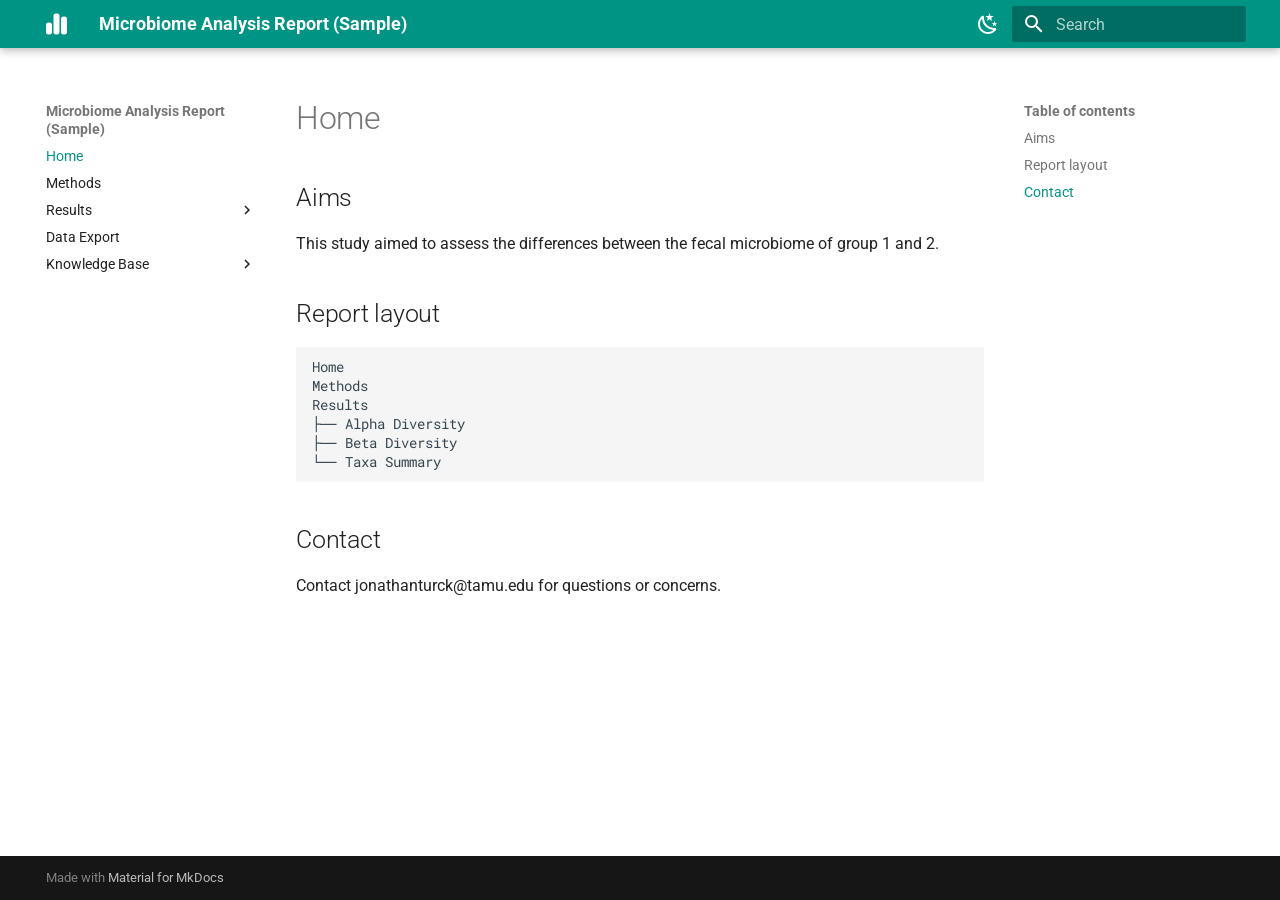
==== site/index.html @ 4f37ed9a "site" ====
<!doctype html>
<html lang="en" class="no-js">
  <head>
    
      <meta charset="utf-8">
      <meta name="viewport" content="width=device-width,initial-scale=1">
      
      
      
        <link rel="canonical" href="https://jonathanturck02.github.io/GI-lab_report/">
      
      
      
        <link rel="next" href="methods/">
      
      
      <link rel="icon" href="assets/images/favicon.png">
      <meta name="generator" content="mkdocs-1.6.1, mkdocs-material-9.5.46">
    
    
      
        <title>Microbiome Analysis Report (Sample)</title>
      
    
    
      <link rel="stylesheet" href="assets/stylesheets/main.6f8fc17f.min.css">
      
        
        <link rel="stylesheet" href="assets/stylesheets/palette.06af60db.min.css">
      
      


    
    
      
    
    
      
        
        
        <link rel="preconnect" href="https://fonts.gstatic.com" crossorigin>
        <link rel="stylesheet" href="https://fonts.googleapis.com/css?family=Roboto:300,300i,400,400i,700,700i%7CRoboto+Mono:400,400i,700,700i&display=fallback">
        <style>:root{--md-text-font:"Roboto";--md-code-font:"Roboto Mono"}</style>
      
    
    
    <script>__md_scope=new URL(".",location),__md_hash=e=>[...e].reduce(((e,_)=>(e<<5)-e+_.charCodeAt(0)),0),__md_get=(e,_=localStorage,t=__md_scope)=>JSON.parse(_.getItem(t.pathname+"."+e)),__md_set=(e,_,t=localStorage,a=__md_scope)=>{try{t.setItem(a.pathname+"."+e,JSON.stringify(_))}catch(e){}}</script>
    
      

    
    
    
  </head>
  
  
    
    
      
    
    
    
    
    <body dir="ltr" data-md-color-scheme="default" data-md-color-primary="teal" data-md-color-accent="amber">
  
    
    <input class="md-toggle" data-md-toggle="drawer" type="checkbox" id="__drawer" autocomplete="off">
    <input class="md-toggle" data-md-toggle="search" type="checkbox" id="__search" autocomplete="off">
    <label class="md-overlay" for="__drawer"></label>
    <div data-md-component="skip">
      
        
        <a href="#aims" class="md-skip">
          Skip to content
        </a>
      
    </div>
    <div data-md-component="announce">
      
    </div>
    
    
      

  

<header class="md-header md-header--shadow" data-md-component="header">
  <nav class="md-header__inner md-grid" aria-label="Header">
    <a href="." title="Microbiome Analysis Report (Sample)" class="md-header__button md-logo" aria-label="Microbiome Analysis Report (Sample)" data-md-component="logo">
      
  
  <svg xmlns="http://www.w3.org/2000/svg" viewBox="0 0 448 512"><!--! Font Awesome Free 6.7.1 by @fontawesome - https://fontawesome.com License - https://fontawesome.com/license/free (Icons: CC BY 4.0, Fonts: SIL OFL 1.1, Code: MIT License) Copyright 2024 Fonticons, Inc.--><path d="M160 80c0-26.5 21.5-48 48-48h32c26.5 0 48 21.5 48 48v352c0 26.5-21.5 48-48 48h-32c-26.5 0-48-21.5-48-48zM0 272c0-26.5 21.5-48 48-48h32c26.5 0 48 21.5 48 48v160c0 26.5-21.5 48-48 48H48c-26.5 0-48-21.5-48-48zM368 96h32c26.5 0 48 21.5 48 48v288c0 26.5-21.5 48-48 48h-32c-26.5 0-48-21.5-48-48V144c0-26.5 21.5-48 48-48"/></svg>

    </a>
    <label class="md-header__button md-icon" for="__drawer">
      
      <svg xmlns="http://www.w3.org/2000/svg" viewBox="0 0 24 24"><path d="M3 6h18v2H3zm0 5h18v2H3zm0 5h18v2H3z"/></svg>
    </label>
    <div class="md-header__title" data-md-component="header-title">
      <div class="md-header__ellipsis">
        <div class="md-header__topic">
          <span class="md-ellipsis">
            Microbiome Analysis Report (Sample)
          </span>
        </div>
        <div class="md-header__topic" data-md-component="header-topic">
          <span class="md-ellipsis">
            
              Home
            
          </span>
        </div>
      </div>
    </div>
    
      
        <form class="md-header__option" data-md-component="palette">
  
    
    
    
    <input class="md-option" data-md-color-media="" data-md-color-scheme="default" data-md-color-primary="teal" data-md-color-accent="amber"  aria-label="Light mode"  type="radio" name="__palette" id="__palette_0">
    
      <label class="md-header__button md-icon" title="Light mode" for="__palette_1" hidden>
        <svg xmlns="http://www.w3.org/2000/svg" viewBox="0 0 24 24"><path d="m17.75 4.09-2.53 1.94.91 3.06-2.63-1.81-2.63 1.81.91-3.06-2.53-1.94L12.44 4l1.06-3 1.06 3zm3.5 6.91-1.64 1.25.59 1.98-1.7-1.17-1.7 1.17.59-1.98L15.75 11l2.06-.05L18.5 9l.69 1.95zm-2.28 4.95c.83-.08 1.72 1.1 1.19 1.85-.32.45-.66.87-1.08 1.27C15.17 23 8.84 23 4.94 19.07c-3.91-3.9-3.91-10.24 0-14.14.4-.4.82-.76 1.27-1.08.75-.53 1.93.36 1.85 1.19-.27 2.86.69 5.83 2.89 8.02a9.96 9.96 0 0 0 8.02 2.89m-1.64 2.02a12.08 12.08 0 0 1-7.8-3.47c-2.17-2.19-3.33-5-3.49-7.82-2.81 3.14-2.7 7.96.31 10.98 3.02 3.01 7.84 3.12 10.98.31"/></svg>
      </label>
    
  
    
    
    
    <input class="md-option" data-md-color-media="" data-md-color-scheme="slate" data-md-color-primary="teal" data-md-color-accent="amber"  aria-label="Dark mode"  type="radio" name="__palette" id="__palette_1">
    
      <label class="md-header__button md-icon" title="Dark mode" for="__palette_0" hidden>
        <svg xmlns="http://www.w3.org/2000/svg" viewBox="0 0 24 24"><path d="M12 7a5 5 0 0 1 5 5 5 5 0 0 1-5 5 5 5 0 0 1-5-5 5 5 0 0 1 5-5m0 2a3 3 0 0 0-3 3 3 3 0 0 0 3 3 3 3 0 0 0 3-3 3 3 0 0 0-3-3m0-7 2.39 3.42C13.65 5.15 12.84 5 12 5s-1.65.15-2.39.42zM3.34 7l4.16-.35A7.2 7.2 0 0 0 5.94 8.5c-.44.74-.69 1.5-.83 2.29zm.02 10 1.76-3.77a7.131 7.131 0 0 0 2.38 4.14zM20.65 7l-1.77 3.79a7.02 7.02 0 0 0-2.38-4.15zm-.01 10-4.14.36c.59-.51 1.12-1.14 1.54-1.86.42-.73.69-1.5.83-2.29zM12 22l-2.41-3.44c.74.27 1.55.44 2.41.44.82 0 1.63-.17 2.37-.44z"/></svg>
      </label>
    
  
</form>
      
    
    
      <script>var palette=__md_get("__palette");if(palette&&palette.color){if("(prefers-color-scheme)"===palette.color.media){var media=matchMedia("(prefers-color-scheme: light)"),input=document.querySelector(media.matches?"[data-md-color-media='(prefers-color-scheme: light)']":"[data-md-color-media='(prefers-color-scheme: dark)']");palette.color.media=input.getAttribute("data-md-color-media"),palette.color.scheme=input.getAttribute("data-md-color-scheme"),palette.color.primary=input.getAttribute("data-md-color-primary"),palette.color.accent=input.getAttribute("data-md-color-accent")}for(var[key,value]of Object.entries(palette.color))document.body.setAttribute("data-md-color-"+key,value)}</script>
    
    
    
      <label class="md-header__button md-icon" for="__search">
        
        <svg xmlns="http://www.w3.org/2000/svg" viewBox="0 0 24 24"><path d="M9.5 3A6.5 6.5 0 0 1 16 9.5c0 1.61-.59 3.09-1.56 4.23l.27.27h.79l5 5-1.5 1.5-5-5v-.79l-.27-.27A6.52 6.52 0 0 1 9.5 16 6.5 6.5 0 0 1 3 9.5 6.5 6.5 0 0 1 9.5 3m0 2C7 5 5 7 5 9.5S7 14 9.5 14 14 12 14 9.5 12 5 9.5 5"/></svg>
      </label>
      <div class="md-search" data-md-component="search" role="dialog">
  <label class="md-search__overlay" for="__search"></label>
  <div class="md-search__inner" role="search">
    <form class="md-search__form" name="search">
      <input type="text" class="md-search__input" name="query" aria-label="Search" placeholder="Search" autocapitalize="off" autocorrect="off" autocomplete="off" spellcheck="false" data-md-component="search-query" required>
      <label class="md-search__icon md-icon" for="__search">
        
        <svg xmlns="http://www.w3.org/2000/svg" viewBox="0 0 24 24"><path d="M9.5 3A6.5 6.5 0 0 1 16 9.5c0 1.61-.59 3.09-1.56 4.23l.27.27h.79l5 5-1.5 1.5-5-5v-.79l-.27-.27A6.52 6.52 0 0 1 9.5 16 6.5 6.5 0 0 1 3 9.5 6.5 6.5 0 0 1 9.5 3m0 2C7 5 5 7 5 9.5S7 14 9.5 14 14 12 14 9.5 12 5 9.5 5"/></svg>
        
        <svg xmlns="http://www.w3.org/2000/svg" viewBox="0 0 24 24"><path d="M20 11v2H8l5.5 5.5-1.42 1.42L4.16 12l7.92-7.92L13.5 5.5 8 11z"/></svg>
      </label>
      <nav class="md-search__options" aria-label="Search">
        
        <button type="reset" class="md-search__icon md-icon" title="Clear" aria-label="Clear" tabindex="-1">
          
          <svg xmlns="http://www.w3.org/2000/svg" viewBox="0 0 24 24"><path d="M19 6.41 17.59 5 12 10.59 6.41 5 5 6.41 10.59 12 5 17.59 6.41 19 12 13.41 17.59 19 19 17.59 13.41 12z"/></svg>
        </button>
      </nav>
      
    </form>
    <div class="md-search__output">
      <div class="md-search__scrollwrap" tabindex="0" data-md-scrollfix>
        <div class="md-search-result" data-md-component="search-result">
          <div class="md-search-result__meta">
            Initializing search
          </div>
          <ol class="md-search-result__list" role="presentation"></ol>
        </div>
      </div>
    </div>
  </div>
</div>
    
    
  </nav>
  
</header>
    
    <div class="md-container" data-md-component="container">
      
      
        
          
        
      
      <main class="md-main" data-md-component="main">
        <div class="md-main__inner md-grid">
          
            
              
              <div class="md-sidebar md-sidebar--primary" data-md-component="sidebar" data-md-type="navigation" >
                <div class="md-sidebar__scrollwrap">
                  <div class="md-sidebar__inner">
                    



<nav class="md-nav md-nav--primary" aria-label="Navigation" data-md-level="0">
  <label class="md-nav__title" for="__drawer">
    <a href="." title="Microbiome Analysis Report (Sample)" class="md-nav__button md-logo" aria-label="Microbiome Analysis Report (Sample)" data-md-component="logo">
      
  
  <svg xmlns="http://www.w3.org/2000/svg" viewBox="0 0 448 512"><!--! Font Awesome Free 6.7.1 by @fontawesome - https://fontawesome.com License - https://fontawesome.com/license/free (Icons: CC BY 4.0, Fonts: SIL OFL 1.1, Code: MIT License) Copyright 2024 Fonticons, Inc.--><path d="M160 80c0-26.5 21.5-48 48-48h32c26.5 0 48 21.5 48 48v352c0 26.5-21.5 48-48 48h-32c-26.5 0-48-21.5-48-48zM0 272c0-26.5 21.5-48 48-48h32c26.5 0 48 21.5 48 48v160c0 26.5-21.5 48-48 48H48c-26.5 0-48-21.5-48-48zM368 96h32c26.5 0 48 21.5 48 48v288c0 26.5-21.5 48-48 48h-32c-26.5 0-48-21.5-48-48V144c0-26.5 21.5-48 48-48"/></svg>

    </a>
    Microbiome Analysis Report (Sample)
  </label>
  
  <ul class="md-nav__list" data-md-scrollfix>
    
      
      
  
  
    
  
  
  
    <li class="md-nav__item md-nav__item--active">
      
      <input class="md-nav__toggle md-toggle" type="checkbox" id="__toc">
      
      
      
        <label class="md-nav__link md-nav__link--active" for="__toc">
          
  
  <span class="md-ellipsis">
    Home
  </span>
  

          <span class="md-nav__icon md-icon"></span>
        </label>
      
      <a href="." class="md-nav__link md-nav__link--active">
        
  
  <span class="md-ellipsis">
    Home
  </span>
  

      </a>
      
        

<nav class="md-nav md-nav--secondary" aria-label="Table of contents">
  
  
  
  
    <label class="md-nav__title" for="__toc">
      <span class="md-nav__icon md-icon"></span>
      Table of contents
    </label>
    <ul class="md-nav__list" data-md-component="toc" data-md-scrollfix>
      
        <li class="md-nav__item">
  <a href="#aims" class="md-nav__link">
    <span class="md-ellipsis">
      Aims
    </span>
  </a>
  
</li>
      
        <li class="md-nav__item">
  <a href="#report-layout" class="md-nav__link">
    <span class="md-ellipsis">
      Report layout
    </span>
  </a>
  
</li>
      
        <li class="md-nav__item">
  <a href="#contact" class="md-nav__link">
    <span class="md-ellipsis">
      Contact
    </span>
  </a>
  
</li>
      
    </ul>
  
</nav>
      
    </li>
  

    
      
      
  
  
  
  
    <li class="md-nav__item">
      <a href="methods/" class="md-nav__link">
        
  
  <span class="md-ellipsis">
    Methods
  </span>
  

      </a>
    </li>
  

    
      
      
  
  
  
  
    
    
    
    
    <li class="md-nav__item md-nav__item--nested">
      
        
        
        <input class="md-nav__toggle md-toggle " type="checkbox" id="__nav_3" >
        
          
          <label class="md-nav__link" for="__nav_3" id="__nav_3_label" tabindex="0">
            
  
  <span class="md-ellipsis">
    Results
  </span>
  

            <span class="md-nav__icon md-icon"></span>
          </label>
        
        <nav class="md-nav" data-md-level="1" aria-labelledby="__nav_3_label" aria-expanded="false">
          <label class="md-nav__title" for="__nav_3">
            <span class="md-nav__icon md-icon"></span>
            Results
          </label>
          <ul class="md-nav__list" data-md-scrollfix>
            
              
                
  
  
  
  
    <li class="md-nav__item">
      <a href="alpha_div/" class="md-nav__link">
        
  
  <span class="md-ellipsis">
    Alpha Diversity
  </span>
  

      </a>
    </li>
  

              
            
              
                
  
  
  
  
    <li class="md-nav__item">
      <a href="beta_div/" class="md-nav__link">
        
  
  <span class="md-ellipsis">
    Beta Diversity
  </span>
  

      </a>
    </li>
  

              
            
              
                
  
  
  
  
    <li class="md-nav__item">
      <a href="taxa_summary/" class="md-nav__link">
        
  
  <span class="md-ellipsis">
    Taxa Summary
  </span>
  

      </a>
    </li>
  

              
            
          </ul>
        </nav>
      
    </li>
  

    
      
      
  
  
  
  
    <li class="md-nav__item">
      <a href="data/" class="md-nav__link">
        
  
  <span class="md-ellipsis">
    Data Export
  </span>
  

      </a>
    </li>
  

    
      
      
  
  
  
  
    
    
    
    
    <li class="md-nav__item md-nav__item--nested">
      
        
        
        <input class="md-nav__toggle md-toggle " type="checkbox" id="__nav_5" >
        
          
          <label class="md-nav__link" for="__nav_5" id="__nav_5_label" tabindex="0">
            
  
  <span class="md-ellipsis">
    Knowledge Base
  </span>
  

            <span class="md-nav__icon md-icon"></span>
          </label>
        
        <nav class="md-nav" data-md-level="1" aria-labelledby="__nav_5_label" aria-expanded="false">
          <label class="md-nav__title" for="__nav_5">
            <span class="md-nav__icon md-icon"></span>
            Knowledge Base
          </label>
          <ul class="md-nav__list" data-md-scrollfix>
            
              
                
  
  
  
  
    <li class="md-nav__item">
      <a href="16S_vs_shotgun/" class="md-nav__link">
        
  
  <span class="md-ellipsis">
    16S vs Shotgun Metagenomics
  </span>
  

      </a>
    </li>
  

              
            
          </ul>
        </nav>
      
    </li>
  

    
  </ul>
</nav>
                  </div>
                </div>
              </div>
            
            
              
              <div class="md-sidebar md-sidebar--secondary" data-md-component="sidebar" data-md-type="toc" >
                <div class="md-sidebar__scrollwrap">
                  <div class="md-sidebar__inner">
                    

<nav class="md-nav md-nav--secondary" aria-label="Table of contents">
  
  
  
  
    <label class="md-nav__title" for="__toc">
      <span class="md-nav__icon md-icon"></span>
      Table of contents
    </label>
    <ul class="md-nav__list" data-md-component="toc" data-md-scrollfix>
      
        <li class="md-nav__item">
  <a href="#aims" class="md-nav__link">
    <span class="md-ellipsis">
      Aims
    </span>
  </a>
  
</li>
      
        <li class="md-nav__item">
  <a href="#report-layout" class="md-nav__link">
    <span class="md-ellipsis">
      Report layout
    </span>
  </a>
  
</li>
      
        <li class="md-nav__item">
  <a href="#contact" class="md-nav__link">
    <span class="md-ellipsis">
      Contact
    </span>
  </a>
  
</li>
      
    </ul>
  
</nav>
                  </div>
                </div>
              </div>
            
          
          
            <div class="md-content" data-md-component="content">
              <article class="md-content__inner md-typeset">
                
                  


  <h1>Home</h1>

<h2 id="aims">Aims</h2>
<p>This study aimed to assess the differences between the fecal microbiome of group 1 and 2.</p>
<h2 id="report-layout">Report layout</h2>
<pre><code>Home
Methods
Results
├── Alpha Diversity
├── Beta Diversity
└── Taxa Summary
</code></pre>
<h2 id="contact">Contact</h2>
<p>Contact jonathanturck@tamu.edu for questions or concerns.</p>












                
              </article>
            </div>
          
          
<script>var target=document.getElementById(location.hash.slice(1));target&&target.name&&(target.checked=target.name.startsWith("__tabbed_"))</script>
        </div>
        
      </main>
      
        <footer class="md-footer">
  
  <div class="md-footer-meta md-typeset">
    <div class="md-footer-meta__inner md-grid">
      <div class="md-copyright">
  
  
    Made with
    <a href="https://squidfunk.github.io/mkdocs-material/" target="_blank" rel="noopener">
      Material for MkDocs
    </a>
  
</div>
      
    </div>
  </div>
</footer>
      
    </div>
    <div class="md-dialog" data-md-component="dialog">
      <div class="md-dialog__inner md-typeset"></div>
    </div>
    
    
    <script id="__config" type="application/json">{"base": ".", "features": [], "search": "assets/javascripts/workers/search.6ce7567c.min.js", "translations": {"clipboard.copied": "Copied to clipboard", "clipboard.copy": "Copy to clipboard", "search.result.more.one": "1 more on this page", "search.result.more.other": "# more on this page", "search.result.none": "No matching documents", "search.result.one": "1 matching document", "search.result.other": "# matching documents", "search.result.placeholder": "Type to start searching", "search.result.term.missing": "Missing", "select.version": "Select version"}}</script>
    
    
      <script src="assets/javascripts/bundle.83f73b43.min.js"></script>
      
    
  </body>
</html>
---- site/assets/stylesheets/main.6f8fc17f.min.css ----
@charset "UTF-8";html{-webkit-text-size-adjust:none;-moz-text-size-adjust:none;text-size-adjust:none;box-sizing:border-box}*,:after,:before{box-sizing:inherit}@media (prefers-reduced-motion){*,:after,:before{transition:none!important}}body{margin:0}a,button,input,label{-webkit-tap-highlight-color:transparent}a{color:inherit;text-decoration:none}hr{border:0;box-sizing:initial;display:block;height:.05rem;overflow:visible;padding:0}small{font-size:80%}sub,sup{line-height:1em}img{border-style:none}table{border-collapse:initial;border-spacing:0}td,th{font-weight:400;vertical-align:top}button{background:#0000;border:0;font-family:inherit;font-size:inherit;margin:0;padding:0}input{border:0;outline:none}:root{--md-primary-fg-color:#4051b5;--md-primary-fg-color--light:#5d6cc0;--md-primary-fg-color--dark:#303fa1;--md-primary-bg-color:#fff;--md-primary-bg-color--light:#ffffffb3;--md-accent-fg-color:#526cfe;--md-accent-fg-color--transparent:#526cfe1a;--md-accent-bg-color:#fff;--md-accent-bg-color--light:#ffffffb3}[data-md-color-scheme=default]{color-scheme:light}[data-md-color-scheme=default] img[src$="#gh-dark-mode-only"],[data-md-color-scheme=default] img[src$="#only-dark"]{display:none}:root,[data-md-color-scheme=default]{--md-hue:225deg;--md-default-fg-color:#000000de;--md-default-fg-color--light:#0000008a;--md-default-fg-color--lighter:#00000052;--md-default-fg-color--lightest:#00000012;--md-default-bg-color:#fff;--md-default-bg-color--light:#ffffffb3;--md-default-bg-color--lighter:#ffffff4d;--md-default-bg-color--lightest:#ffffff1f;--md-code-fg-color:#36464e;--md-code-bg-color:#f5f5f5;--md-code-hl-color:#4287ff;--md-code-hl-color--light:#4287ff1a;--md-code-hl-number-color:#d52a2a;--md-code-hl-special-color:#db1457;--md-code-hl-function-color:#a846b9;--md-code-hl-constant-color:#6e59d9;--md-code-hl-keyword-color:#3f6ec6;--md-code-hl-string-color:#1c7d4d;--md-code-hl-name-color:var(--md-code-fg-color);--md-code-hl-operator-color:var(--md-default-fg-color--light);--md-code-hl-punctuation-color:var(--md-default-fg-color--light);--md-code-hl-comment-color:var(--md-default-fg-color--light);--md-code-hl-generic-color:var(--md-default-fg-color--light);--md-code-hl-variable-color:var(--md-default-fg-color--light);--md-typeset-color:var(--md-default-fg-color);--md-typeset-a-color:var(--md-primary-fg-color);--md-typeset-del-color:#f5503d26;--md-typeset-ins-color:#0bd57026;--md-typeset-kbd-color:#fafafa;--md-typeset-kbd-accent-color:#fff;--md-typeset-kbd-border-color:#b8b8b8;--md-typeset-mark-color:#ffff0080;--md-typeset-table-color:#0000001f;--md-typeset-table-color--light:rgba(0,0,0,.035);--md-admonition-fg-color:var(--md-default-fg-color);--md-admonition-bg-color:var(--md-default-bg-color);--md-warning-fg-color:#000000de;--md-warning-bg-color:#ff9;--md-footer-fg-color:#fff;--md-footer-fg-color--light:#ffffffb3;--md-footer-fg-color--lighter:#ffffff73;--md-footer-bg-color:#000000de;--md-footer-bg-color--dark:#00000052;--md-shadow-z1:0 0.2rem 0.5rem #0000000d,0 0 0.05rem #0000001a;--md-shadow-z2:0 0.2rem 0.5rem #0000001a,0 0 0.05rem #00000040;--md-shadow-z3:0 0.2rem 0.5rem #0003,0 0 0.05rem #00000059}.md-icon svg{fill:currentcolor;display:block;height:1.2rem;width:1.2rem}body{-webkit-font-smoothing:antialiased;-moz-osx-font-smoothing:grayscale;--md-text-font-family:var(--md-text-font,_),-apple-system,BlinkMacSystemFont,Helvetica,Arial,sans-serif;--md-code-font-family:var(--md-code-font,_),SFMono-Regular,Consolas,Menlo,monospace}aside,body,input{font-feature-settings:"kern","liga";color:var(--md-typeset-color);font-family:var(--md-text-font-family)}code,kbd,pre{font-feature-settings:"kern";font-family:var(--md-code-font-family)}:root{--md-typeset-table-sort-icon:url('data:image/svg+xml;charset=utf-8,<svg xmlns="http://www.w3.org/2000/svg" viewBox="0 0 24 24"><path d="m18 21-4-4h3V7h-3l4-4 4 4h-3v10h3M2 19v-2h10v2M2 13v-2h7v2M2 7V5h4v2z"/></svg>');--md-typeset-table-sort-icon--asc:url('data:image/svg+xml;charset=utf-8,<svg xmlns="http://www.w3.org/2000/svg" viewBox="0 0 24 24"><path d="M19 17h3l-4 4-4-4h3V3h2M2 17h10v2H2M6 5v2H2V5m0 6h7v2H2z"/></svg>');--md-typeset-table-sort-icon--desc:url('data:image/svg+xml;charset=utf-8,<svg xmlns="http://www.w3.org/2000/svg" viewBox="0 0 24 24"><path d="M19 7h3l-4-4-4 4h3v14h2M2 17h10v2H2M6 5v2H2V5m0 6h7v2H2z"/></svg>')}.md-typeset{-webkit-print-color-adjust:exact;color-adjust:exact;font-size:.8rem;line-height:1.6}@media print{.md-typeset{font-size:.68rem}}.md-typeset blockquote,.md-typeset dl,.md-typeset figure,.md-typeset ol,.md-typeset pre,.md-typeset ul{margin-bottom:1em;margin-top:1em}.md-typeset h1{color:var(--md-default-fg-color--light);font-size:2em;line-height:1.3;margin:0 0 1.25em}.md-typeset h1,.md-typeset h2{font-weight:300;letter-spacing:-.01em}.md-typeset h2{font-size:1.5625em;line-height:1.4;margin:1.6em 0 .64em}.md-typeset h3{font-size:1.25em;font-weight:400;letter-spacing:-.01em;line-height:1.5;margin:1.6em 0 .8em}.md-typeset h2+h3{margin-top:.8em}.md-typeset h4{font-weight:700;letter-spacing:-.01em;margin:1em 0}.md-typeset h5,.md-typeset h6{color:var(--md-default-fg-color--light);font-size:.8em;font-weight:700;letter-spacing:-.01em;margin:1.25em 0}.md-typeset h5{text-transform:uppercase}.md-typeset h5 code{text-transform:none}.md-typeset hr{border-bottom:.05rem solid var(--md-default-fg-color--lightest);display:flow-root;margin:1.5em 0}.md-typeset a{color:var(--md-typeset-a-color);word-break:break-word}.md-typeset a,.md-typeset a:before{transition:color 125ms}.md-typeset a:focus,.md-typeset a:hover{color:var(--md-accent-fg-color)}.md-typeset a:focus code,.md-typeset a:hover code{background-color:var(--md-accent-fg-color--transparent)}.md-typeset a code{color:currentcolor;transition:background-color 125ms}.md-typeset a.focus-visible{outline-color:var(--md-accent-fg-color);outline-offset:.2rem}.md-typeset code,.md-typeset kbd,.md-typeset pre{color:var(--md-code-fg-color);direction:ltr;font-variant-ligatures:none}@media print{.md-typeset code,.md-typeset kbd,.md-typeset pre{white-space:pre-wrap}}.md-typeset code{background-color:var(--md-code-bg-color);border-radius:.1rem;-webkit-box-decoration-break:clone;box-decoration-break:clone;font-size:.85em;padding:0 .2941176471em;word-break:break-word}.md-typeset code:not(.focus-visible){-webkit-tap-highlight-color:transparent;outline:none}.md-typeset pre{display:flow-root;line-height:1.4;position:relative}.md-typeset pre>code{-webkit-box-decoration-break:slice;box-decoration-break:slice;box-shadow:none;display:block;margin:0;outline-color:var(--md-accent-fg-color);overflow:auto;padding:.7720588235em 1.1764705882em;scrollbar-color:var(--md-default-fg-color--lighter) #0000;scrollbar-width:thin;touch-action:auto;word-break:normal}.md-typeset pre>code:hover{scrollbar-color:var(--md-accent-fg-color) #0000}.md-typeset pre>code::-webkit-scrollbar{height:.2rem;width:.2rem}.md-typeset pre>code::-webkit-scrollbar-thumb{background-color:var(--md-default-fg-color--lighter)}.md-typeset pre>code::-webkit-scrollbar-thumb:hover{background-color:var(--md-accent-fg-color)}.md-typeset kbd{background-color:var(--md-typeset-kbd-color);border-radius:.1rem;box-shadow:0 .1rem 0 .05rem var(--md-typeset-kbd-border-color),0 .1rem 0 var(--md-typeset-kbd-border-color),0 -.1rem .2rem var(--md-typeset-kbd-accent-color) inset;color:var(--md-default-fg-color);display:inline-block;font-size:.75em;padding:0 .6666666667em;vertical-align:text-top;word-break:break-word}.md-typeset mark{background-color:var(--md-typeset-mark-color);-webkit-box-decoration-break:clone;box-decoration-break:clone;color:inherit;word-break:break-word}.md-typeset abbr{border-bottom:.05rem dotted var(--md-default-fg-color--light);cursor:help;text-decoration:none}.md-typeset small{opacity:.75}[dir=ltr] .md-typeset sub,[dir=ltr] .md-typeset sup{margin-left:.078125em}[dir=rtl] .md-typeset sub,[dir=rtl] .md-typeset sup{margin-right:.078125em}[dir=ltr] .md-typeset blockquote{padding-left:.6rem}[dir=rtl] .md-typeset blockquote{padding-right:.6rem}[dir=ltr] .md-typeset blockquote{border-left:.2rem solid var(--md-default-fg-color--lighter)}[dir=rtl] .md-typeset blockquote{border-right:.2rem solid var(--md-default-fg-color--lighter)}.md-typeset blockquote{color:var(--md-default-fg-color--light);margin-left:0;margin-right:0}.md-typeset ul{list-style-type:disc}.md-typeset ul[type]{list-style-type:revert-layer}[dir=ltr] .md-typeset ol,[dir=ltr] .md-typeset ul{margin-left:.625em}[dir=rtl] .md-typeset ol,[dir=rtl] .md-typeset ul{margin-right:.625em}.md-typeset ol,.md-typeset ul{padding:0}.md-typeset ol:not([hidden]),.md-typeset ul:not([hidden]){display:flow-root}.md-typeset ol ol,.md-typeset ul ol{list-style-type:lower-alpha}.md-typeset ol ol ol,.md-typeset ul ol ol{list-style-type:lower-roman}.md-typeset ol ol ol ol,.md-typeset ul ol ol ol{list-style-type:upper-alpha}.md-typeset ol ol ol ol ol,.md-typeset ul ol ol ol ol{list-style-type:upper-roman}.md-typeset ol[type],.md-typeset ul[type]{list-style-type:revert-layer}[dir=ltr] .md-typeset ol li,[dir=ltr] .md-typeset ul li{margin-left:1.25em}[dir=rtl] .md-typeset ol li,[dir=rtl] .md-typeset ul li{margin-right:1.25em}.md-typeset ol li,.md-typeset ul li{margin-bottom:.5em}.md-typeset ol li blockquote,.md-typeset ol li p,.md-typeset ul li blockquote,.md-typeset ul li p{margin:.5em 0}.md-typeset ol li:last-child,.md-typeset ul li:last-child{margin-bottom:0}[dir=ltr] .md-typeset ol li ol,[dir=ltr] .md-typeset ol li ul,[dir=ltr] .md-typeset ul li ol,[dir=ltr] .md-typeset ul li ul{margin-left:.625em}[dir=rtl] .md-typeset ol li ol,[dir=rtl] .md-typeset ol li ul,[dir=rtl] .md-typeset ul li ol,[dir=rtl] .md-typeset ul li ul{margin-right:.625em}.md-typeset ol li ol,.md-typeset ol li ul,.md-typeset ul li ol,.md-typeset ul li ul{margin-bottom:.5em;margin-top:.5em}[dir=ltr] .md-typeset dd{margin-left:1.875em}[dir=rtl] .md-typeset dd{margin-right:1.875em}.md-typeset dd{margin-bottom:1.5em;margin-top:1em}.md-typeset img,.md-typeset svg,.md-typeset video{height:auto;max-width:100%}.md-typeset img[align=left]{margin:1em 1em 1em 0}.md-typeset img[align=right]{margin:1em 0 1em 1em}.md-typeset img[align]:only-child{margin-top:0}.md-typeset figure{display:flow-root;margin:1em auto;max-width:100%;text-align:center;width:-moz-fit-content;width:fit-content}.md-typeset figure img{display:block;margin:0 auto}.md-typeset figcaption{font-style:italic;margin:1em auto;max-width:24rem}.md-typeset iframe{max-width:100%}.md-typeset table:not([class]){background-color:var(--md-default-bg-color);border:.05rem solid var(--md-typeset-table-color);border-radius:.1rem;display:inline-block;font-size:.64rem;max-width:100%;overflow:auto;touch-action:auto}@media print{.md-typeset table:not([class]){display:table}}.md-typeset table:not([class])+*{margin-top:1.5em}.md-typeset table:not([class]) td>:first-child,.md-typeset table:not([class]) th>:first-child{margin-top:0}.md-typeset table:not([class]) td>:last-child,.md-typeset table:not([class]) th>:last-child{margin-bottom:0}.md-typeset table:not([class]) td:not([align]),.md-typeset table:not([class]) th:not([align]){text-align:left}[dir=rtl] .md-typeset table:not([class]) td:not([align]),[dir=rtl] .md-typeset table:not([class]) th:not([align]){text-align:right}.md-typeset table:not([class]) th{font-weight:700;min-width:5rem;padding:.9375em 1.25em;vertical-align:top}.md-typeset table:not([class]) td{border-top:.05rem solid var(--md-typeset-table-color);padding:.9375em 1.25em;vertical-align:top}.md-typeset table:not([class]) tbody tr{transition:background-color 125ms}.md-typeset table:not([class]) tbody tr:hover{background-color:var(--md-typeset-table-color--light);box-shadow:0 .05rem 0 var(--md-default-bg-color) inset}.md-typeset table:not([class]) a{word-break:normal}.md-typeset table th[role=columnheader]{cursor:pointer}[dir=ltr] .md-typeset table th[role=columnheader]:after{margin-left:.5em}[dir=rtl] .md-typeset table th[role=columnheader]:after{margin-right:.5em}.md-typeset table th[role=columnheader]:after{content:"";display:inline-block;height:1.2em;-webkit-mask-image:var(--md-typeset-table-sort-icon);mask-image:var(--md-typeset-table-sort-icon);-webkit-mask-repeat:no-repeat;mask-repeat:no-repeat;-webkit-mask-size:contain;mask-size:contain;transition:background-color 125ms;vertical-align:text-bottom;width:1.2em}.md-typeset table th[role=columnheader]:hover:after{background-color:var(--md-default-fg-color--lighter)}.md-typeset table th[role=columnheader][aria-sort=ascending]:after{background-color:var(--md-default-fg-color--light);-webkit-mask-image:var(--md-typeset-table-sort-icon--asc);mask-image:var(--md-typeset-table-sort-icon--asc)}.md-typeset table th[role=columnheader][aria-sort=descending]:after{background-color:var(--md-default-fg-color--light);-webkit-mask-image:var(--md-typeset-table-sort-icon--desc);mask-image:var(--md-typeset-table-sort-icon--desc)}.md-typeset__scrollwrap{margin:1em -.8rem;overflow-x:auto;touch-action:auto}.md-typeset__table{display:inline-block;margin-bottom:.5em;padding:0 .8rem}@media print{.md-typeset__table{display:block}}html .md-typeset__table table{display:table;margin:0;overflow:hidden;width:100%}@media screen and (max-width:44.984375em){.md-content__inner>pre{margin:1em -.8rem}.md-content__inner>pre code{border-radius:0}}.md-typeset .md-author{border-radius:100%;display:block;flex-shrink:0;height:1.6rem;overflow:hidden;position:relative;transition:color 125ms,transform 125ms;width:1.6rem}.md-typeset .md-author img{display:block}.md-typeset .md-author--more{background:var(--md-default-fg-color--lightest);color:var(--md-default-fg-color--lighter);font-size:.6rem;font-weight:700;line-height:1.6rem;text-align:center}.md-typeset .md-author--long{height:2.4rem;width:2.4rem}.md-typeset a.md-author{transform:scale(1)}.md-typeset a.md-author img{border-radius:100%;filter:grayscale(100%) opacity(75%);transition:filter 125ms}.md-typeset a.md-author:focus,.md-typeset a.md-author:hover{transform:scale(1.1);z-index:1}.md-typeset a.md-author:focus img,.md-typeset a.md-author:hover img{filter:grayscale(0)}.md-banner{background-color:var(--md-footer-bg-color);color:var(--md-footer-fg-color);overflow:auto}@media print{.md-banner{display:none}}.md-banner--warning{background-color:var(--md-warning-bg-color);color:var(--md-warning-fg-color)}.md-banner__inner{font-size:.7rem;margin:.6rem auto;padding:0 .8rem}[dir=ltr] .md-banner__button{float:right}[dir=rtl] .md-banner__button{float:left}.md-banner__button{color:inherit;cursor:pointer;transition:opacity .25s}.no-js .md-banner__button{display:none}.md-banner__button:hover{opacity:.7}html{font-size:125%;height:100%;overflow-x:hidden}@media screen and (min-width:100em){html{font-size:137.5%}}@media screen and (min-width:125em){html{font-size:150%}}body{background-color:var(--md-default-bg-color);display:flex;flex-direction:column;font-size:.5rem;min-height:100%;position:relative;width:100%}@media print{body{display:block}}@media screen and (max-width:59.984375em){body[data-md-scrolllock]{position:fixed}}.md-grid{margin-left:auto;margin-right:auto;max-width:61rem}.md-container{display:flex;flex-direction:column;flex-grow:1}@media print{.md-container{display:block}}.md-main{flex-grow:1}.md-main__inner{display:flex;height:100%;margin-top:1.5rem}.md-ellipsis{overflow:hidden;text-overflow:ellipsis}.md-toggle{display:none}.md-option{height:0;opacity:0;position:absolute;width:0}.md-option:checked+label:not([hidden]){display:block}.md-option.focus-visible+label{outline-color:var(--md-accent-fg-color);outline-style:auto}.md-skip{background-color:var(--md-default-fg-color);border-radius:.1rem;color:var(--md-default-bg-color);font-size:.64rem;margin:.5rem;opacity:0;outline-color:var(--md-accent-fg-color);padding:.3rem .5rem;position:fixed;transform:translateY(.4rem);z-index:-1}.md-skip:focus{opacity:1;transform:translateY(0);transition:transform .25s cubic-bezier(.4,0,.2,1),opacity 175ms 75ms;z-index:10}@page{margin:25mm}:root{--md-clipboard-icon:url('data:image/svg+xml;charset=utf-8,<svg xmlns="http://www.w3.org/2000/svg" viewBox="0 0 24 24"><path d="M19 21H8V7h11m0-2H8a2 2 0 0 0-2 2v14a2 2 0 0 0 2 2h11a2 2 0 0 0 2-2V7a2 2 0 0 0-2-2m-3-4H4a2 2 0 0 0-2 2v14h2V3h12z"/></svg>')}.md-clipboard{border-radius:.1rem;color:var(--md-default-fg-color--lightest);cursor:pointer;height:1.5em;outline-color:var(--md-accent-fg-color);outline-offset:.1rem;position:absolute;right:.5em;top:.5em;transition:color .25s;width:1.5em;z-index:1}@media print{.md-clipboard{display:none}}.md-clipboard:not(.focus-visible){-webkit-tap-highlight-color:transparent;outline:none}:hover>.md-clipboard{color:var(--md-default-fg-color--light)}.md-clipboard:focus,.md-clipboard:hover{color:var(--md-accent-fg-color)}.md-clipboard:after{background-color:currentcolor;content:"";display:block;height:1.125em;margin:0 auto;-webkit-mask-image:var(--md-clipboard-icon);mask-image:var(--md-clipboard-icon);-webkit-mask-position:center;mask-position:center;-webkit-mask-repeat:no-repeat;mask-repeat:no-repeat;-webkit-mask-size:contain;mask-size:contain;width:1.125em}.md-clipboard--inline{cursor:pointer}.md-clipboard--inline code{transition:color .25s,background-color .25s}.md-clipboard--inline:focus code,.md-clipboard--inline:hover code{background-color:var(--md-accent-fg-color--transparent);color:var(--md-accent-fg-color)}.md-typeset .md-code__content{display:grid}@keyframes consent{0%{opacity:0;transform:translateY(100%)}to{opacity:1;transform:translateY(0)}}@keyframes overlay{0%{opacity:0}to{opacity:1}}.md-consent__overlay{animation:overlay .25s both;-webkit-backdrop-filter:blur(.1rem);backdrop-filter:blur(.1rem);background-color:#0000008a;height:100%;opacity:1;position:fixed;top:0;width:100%;z-index:5}.md-consent__inner{animation:consent .5s cubic-bezier(.1,.7,.1,1) both;background-color:var(--md-default-bg-color);border:0;border-radius:.1rem;bottom:0;box-shadow:0 0 .2rem #0000001a,0 .2rem .4rem #0003;max-height:100%;overflow:auto;padding:0;position:fixed;width:100%;z-index:5}.md-consent__form{padding:.8rem}.md-consent__settings{display:none;margin:1em 0}input:checked+.md-consent__settings{display:block}.md-consent__controls{margin-bottom:.8rem}.md-typeset .md-consent__controls .md-button{display:inline}@media screen and (max-width:44.984375em){.md-typeset .md-consent__controls .md-button{display:block;margin-top:.4rem;text-align:center;width:100%}}.md-consent label{cursor:pointer}.md-content{flex-grow:1;min-width:0}.md-content__inner{margin:0 .8rem 1.2rem;padding-top:.6rem}@media screen and (min-width:76.25em){[dir=ltr] .md-sidebar--primary:not([hidden])~.md-content>.md-content__inner{margin-left:1.2rem}[dir=ltr] .md-sidebar--secondary:not([hidden])~.md-content>.md-content__inner,[dir=rtl] .md-sidebar--primary:not([hidden])~.md-content>.md-content__inner{margin-right:1.2rem}[dir=rtl] .md-sidebar--secondary:not([hidden])~.md-content>.md-content__inner{margin-left:1.2rem}}.md-content__inner:before{content:"";display:block;height:.4rem}.md-content__inner>:last-child{margin-bottom:0}[dir=ltr] .md-content__button{float:right}[dir=rtl] .md-content__button{float:left}[dir=ltr] .md-content__button{margin-left:.4rem}[dir=rtl] .md-content__button{margin-right:.4rem}.md-content__button{margin:.4rem 0;padding:0}@media print{.md-content__button{display:none}}.md-typeset .md-content__button{color:var(--md-default-fg-color--lighter)}.md-content__button svg{display:inline;vertical-align:top}[dir=rtl] .md-content__button svg{transform:scaleX(-1)}[dir=ltr] .md-dialog{right:.8rem}[dir=rtl] .md-dialog{left:.8rem}.md-dialog{background-color:var(--md-default-fg-color);border-radius:.1rem;bottom:.8rem;box-shadow:var(--md-shadow-z3);min-width:11.1rem;opacity:0;padding:.4rem .6rem;pointer-events:none;position:fixed;transform:translateY(100%);transition:transform 0ms .4s,opacity .4s;z-index:4}@media print{.md-dialog{display:none}}.md-dialog--active{opacity:1;pointer-events:auto;transform:translateY(0);transition:transform .4s cubic-bezier(.075,.85,.175,1),opacity .4s}.md-dialog__inner{color:var(--md-default-bg-color);font-size:.7rem}.md-feedback{margin:2em 0 1em;text-align:center}.md-feedback fieldset{border:none;margin:0;padding:0}.md-feedback__title{font-weight:700;margin:1em auto}.md-feedback__inner{position:relative}.md-feedback__list{display:flex;flex-wrap:wrap;place-content:baseline center;position:relative}.md-feedback__list:hover .md-icon:not(:disabled){color:var(--md-default-fg-color--lighter)}:disabled .md-feedback__list{min-height:1.8rem}.md-feedback__icon{color:var(--md-default-fg-color--light);cursor:pointer;flex-shrink:0;margin:0 .1rem;transition:color 125ms}.md-feedback__icon:not(:disabled).md-icon:hover{color:var(--md-accent-fg-color)}.md-feedback__icon:disabled{color:var(--md-default-fg-color--lightest);pointer-events:none}.md-feedback__note{opacity:0;position:relative;transform:translateY(.4rem);transition:transform .4s cubic-bezier(.1,.7,.1,1),opacity .15s}.md-feedback__note>*{margin:0 auto;max-width:16rem}:disabled .md-feedback__note{opacity:1;transform:translateY(0)}@media print{.md-feedback{display:none}}.md-footer{background-color:var(--md-footer-bg-color);color:var(--md-footer-fg-color)}@media print{.md-footer{display:none}}.md-footer__inner{justify-content:space-between;overflow:auto;padding:.2rem}.md-footer__inner:not([hidden]){display:flex}.md-footer__link{align-items:end;display:flex;flex-grow:0.01;margin-bottom:.4rem;margin-top:1rem;max-width:100%;outline-color:var(--md-accent-fg-color);overflow:hidden;transition:opacity .25s}.md-footer__link:focus,.md-footer__link:hover{opacity:.7}[dir=rtl] .md-footer__link svg{transform:scaleX(-1)}@media screen and (max-width:44.984375em){.md-footer__link--prev{flex-shrink:0}.md-footer__link--prev .md-footer__title{display:none}}[dir=ltr] .md-footer__link--next{margin-left:auto}[dir=rtl] .md-footer__link--next{margin-right:auto}.md-footer__link--next{text-align:right}[dir=rtl] .md-footer__link--next{text-align:left}.md-footer__title{flex-grow:1;font-size:.9rem;margin-bottom:.7rem;max-width:calc(100% - 2.4rem);padding:0 1rem;white-space:nowrap}.md-footer__button{margin:.2rem;padding:.4rem}.md-footer__direction{font-size:.64rem;opacity:.7}.md-footer-meta{background-color:var(--md-footer-bg-color--dark)}.md-footer-meta__inner{display:flex;flex-wrap:wrap;justify-content:space-between;padding:.2rem}html .md-footer-meta.md-typeset a{color:var(--md-footer-fg-color--light)}html .md-footer-meta.md-typeset a:focus,html .md-footer-meta.md-typeset a:hover{color:var(--md-footer-fg-color)}.md-copyright{color:var(--md-footer-fg-color--lighter);font-size:.64rem;margin:auto .6rem;padding:.4rem 0;width:100%}@media screen and (min-width:45em){.md-copyright{width:auto}}.md-copyright__highlight{color:var(--md-footer-fg-color--light)}.md-social{display:inline-flex;gap:.2rem;margin:0 .4rem;padding:.2rem 0 .6rem}@media screen and (min-width:45em){.md-social{padding:.6rem 0}}.md-social__link{display:inline-block;height:1.6rem;text-align:center;width:1.6rem}.md-social__link:before{line-height:1.9}.md-social__link svg{fill:currentcolor;max-height:.8rem;vertical-align:-25%}.md-typeset .md-button{border:.1rem solid;border-radius:.1rem;color:var(--md-primary-fg-color);cursor:pointer;display:inline-block;font-weight:700;padding:.625em 2em;transition:color 125ms,background-color 125ms,border-color 125ms}.md-typeset .md-button--primary{background-color:var(--md-primary-fg-color);border-color:var(--md-primary-fg-color);color:var(--md-primary-bg-color)}.md-typeset .md-button:focus,.md-typeset .md-button:hover{background-color:var(--md-accent-fg-color);border-color:var(--md-accent-fg-color);color:var(--md-accent-bg-color)}[dir=ltr] .md-typeset .md-input{border-top-left-radius:.1rem}[dir=ltr] .md-typeset .md-input,[dir=rtl] .md-typeset .md-input{border-top-right-radius:.1rem}[dir=rtl] .md-typeset .md-input{border-top-left-radius:.1rem}.md-typeset .md-input{border-bottom:.1rem solid var(--md-default-fg-color--lighter);box-shadow:var(--md-shadow-z1);font-size:.8rem;height:1.8rem;padding:0 .6rem;transition:border .25s,box-shadow .25s}.md-typeset .md-input:focus,.md-typeset .md-input:hover{border-bottom-color:var(--md-accent-fg-color);box-shadow:var(--md-shadow-z2)}.md-typeset .md-input--stretch{width:100%}.md-header{background-color:var(--md-primary-fg-color);box-shadow:0 0 .2rem #0000,0 .2rem .4rem #0000;color:var(--md-primary-bg-color);display:block;left:0;position:sticky;right:0;top:0;z-index:4}@media print{.md-header{display:none}}.md-header[hidden]{transform:translateY(-100%);transition:transform .25s cubic-bezier(.8,0,.6,1),box-shadow .25s}.md-header--shadow{box-shadow:0 0 .2rem #0000001a,0 .2rem .4rem #0003;transition:transform .25s cubic-bezier(.1,.7,.1,1),box-shadow .25s}.md-header__inner{align-items:center;display:flex;padding:0 .2rem}.md-header__button{color:currentcolor;cursor:pointer;margin:.2rem;outline-color:var(--md-accent-fg-color);padding:.4rem;position:relative;transition:opacity .25s;vertical-align:middle;z-index:1}.md-header__button:hover{opacity:.7}.md-header__button:not([hidden]){display:inline-block}.md-header__button:not(.focus-visible){-webkit-tap-highlight-color:transparent;outline:none}.md-header__button.md-logo{margin:.2rem;padding:.4rem}@media screen and (max-width:76.234375em){.md-header__button.md-logo{display:none}}.md-header__button.md-logo img,.md-header__button.md-logo svg{fill:currentcolor;display:block;height:1.2rem;width:auto}@media screen and (min-width:60em){.md-header__button[for=__search]{display:none}}.no-js .md-header__button[for=__search]{display:none}[dir=rtl] .md-header__button[for=__search] svg{transform:scaleX(-1)}@media screen and (min-width:76.25em){.md-header__button[for=__drawer]{display:none}}.md-header__topic{display:flex;max-width:100%;position:absolute;transition:transform .4s cubic-bezier(.1,.7,.1,1),opacity .15s;white-space:nowrap}.md-header__topic+.md-header__topic{opacity:0;pointer-events:none;transform:translateX(1.25rem);transition:transform .4s cubic-bezier(1,.7,.1,.1),opacity .15s;z-index:-1}[dir=rtl] .md-header__topic+.md-header__topic{transform:translateX(-1.25rem)}.md-header__topic:first-child{font-weight:700}[dir=ltr] .md-header__title{margin-left:1rem;margin-right:.4rem}[dir=rtl] .md-header__title{margin-left:.4rem;margin-right:1rem}.md-header__title{flex-grow:1;font-size:.9rem;height:2.4rem;line-height:2.4rem}.md-header__title--active .md-header__topic{opacity:0;pointer-events:none;transform:translateX(-1.25rem);transition:transform .4s cubic-bezier(1,.7,.1,.1),opacity .15s;z-index:-1}[dir=rtl] .md-header__title--active .md-header__topic{transform:translateX(1.25rem)}.md-header__title--active .md-header__topic+.md-header__topic{opacity:1;pointer-events:auto;transform:translateX(0);transition:transform .4s cubic-bezier(.1,.7,.1,1),opacity .15s;z-index:0}.md-header__title>.md-header__ellipsis{height:100%;position:relative;width:100%}.md-header__option{display:flex;flex-shrink:0;max-width:100%;transition:max-width 0ms .25s,opacity .25s .25s;white-space:nowrap}[data-md-toggle=search]:checked~.md-header .md-header__option{max-width:0;opacity:0;transition:max-width 0ms,opacity 0ms}.md-header__option>input{bottom:0}.md-header__source{display:none}@media screen and (min-width:60em){[dir=ltr] .md-header__source{margin-left:1rem}[dir=rtl] .md-header__source{margin-right:1rem}.md-header__source{display:block;max-width:11.7rem;width:11.7rem}}@media screen and (min-width:76.25em){[dir=ltr] .md-header__source{margin-left:1.4rem}[dir=rtl] .md-header__source{margin-right:1.4rem}}.md-meta{color:var(--md-default-fg-color--light);font-size:.7rem;line-height:1.3}.md-meta__list{display:inline-flex;flex-wrap:wrap;list-style:none;margin:0;padding:0}.md-meta__item:not(:last-child):after{content:"·";margin-left:.2rem;margin-right:.2rem}.md-meta__link{color:var(--md-typeset-a-color)}.md-meta__link:focus,.md-meta__link:hover{color:var(--md-accent-fg-color)}.md-draft{background-color:#ff1744;border-radius:.125em;color:#fff;display:inline-block;font-weight:700;padding-left:.5714285714em;padding-right:.5714285714em}:root{--md-nav-icon--prev:url('data:image/svg+xml;charset=utf-8,<svg xmlns="http://www.w3.org/2000/svg" viewBox="0 0 24 24"><path d="M20 11v2H8l5.5 5.5-1.42 1.42L4.16 12l7.92-7.92L13.5 5.5 8 11z"/></svg>');--md-nav-icon--next:url('data:image/svg+xml;charset=utf-8,<svg xmlns="http://www.w3.org/2000/svg" viewBox="0 0 24 24"><path d="M8.59 16.58 13.17 12 8.59 7.41 10 6l6 6-6 6z"/></svg>');--md-toc-icon:url('data:image/svg+xml;charset=utf-8,<svg xmlns="http://www.w3.org/2000/svg" viewBox="0 0 24 24"><path d="M3 9h14V7H3zm0 4h14v-2H3zm0 4h14v-2H3zm16 0h2v-2h-2zm0-10v2h2V7zm0 6h2v-2h-2z"/></svg>')}.md-nav{font-size:.7rem;line-height:1.3}.md-nav__title{color:var(--md-default-fg-color--light);display:block;font-weight:700;overflow:hidden;padding:0 .6rem;text-overflow:ellipsis}.md-nav__title .md-nav__button{display:none}.md-nav__title .md-nav__button img{height:100%;width:auto}.md-nav__title .md-nav__button.md-logo img,.md-nav__title .md-nav__button.md-logo svg{fill:currentcolor;display:block;height:2.4rem;max-width:100%;object-fit:contain;width:auto}.md-nav__list{list-style:none;margin:0;padding:0}.md-nav__link{align-items:flex-start;display:flex;gap:.4rem;margin-top:.625em;scroll-snap-align:start;transition:color 125ms}.md-nav__link--passed{color:var(--md-default-fg-color--light)}.md-nav__item .md-nav__link--active,.md-nav__item .md-nav__link--active code{color:var(--md-typeset-a-color)}.md-nav__link .md-ellipsis{position:relative}[dir=ltr] .md-nav__link .md-icon:last-child{margin-left:auto}[dir=rtl] .md-nav__link .md-icon:last-child{margin-right:auto}.md-nav__link svg{fill:currentcolor;flex-shrink:0;height:1.3em;position:relative}.md-nav__link[for]:focus,.md-nav__link[for]:hover,.md-nav__link[href]:focus,.md-nav__link[href]:hover{color:var(--md-accent-fg-color);cursor:pointer}.md-nav__link.focus-visible{outline-color:var(--md-accent-fg-color);outline-offset:.2rem}.md-nav--primary .md-nav__link[for=__toc]{display:none}.md-nav--primary .md-nav__link[for=__toc] .md-icon:after{background-color:currentcolor;display:block;height:100%;-webkit-mask-image:var(--md-toc-icon);mask-image:var(--md-toc-icon);width:100%}.md-nav--primary .md-nav__link[for=__toc]~.md-nav{display:none}.md-nav__container>.md-nav__link{margin-top:0}.md-nav__container>.md-nav__link:first-child{flex-grow:1;min-width:0}.md-nav__icon{flex-shrink:0}.md-nav__source{display:none}@media screen and (max-width:76.234375em){.md-nav--primary,.md-nav--primary .md-nav{background-color:var(--md-default-bg-color);display:flex;flex-direction:column;height:100%;left:0;position:absolute;right:0;top:0;z-index:1}.md-nav--primary .md-nav__item,.md-nav--primary .md-nav__title{font-size:.8rem;line-height:1.5}.md-nav--primary .md-nav__title{background-color:var(--md-default-fg-color--lightest);color:var(--md-default-fg-color--light);cursor:pointer;height:5.6rem;line-height:2.4rem;padding:3rem .8rem .2rem;position:relative;white-space:nowrap}[dir=ltr] .md-nav--primary .md-nav__title .md-nav__icon{left:.4rem}[dir=rtl] .md-nav--primary .md-nav__title .md-nav__icon{right:.4rem}.md-nav--primary .md-nav__title .md-nav__icon{display:block;height:1.2rem;margin:.2rem;position:absolute;top:.4rem;width:1.2rem}.md-nav--primary .md-nav__title .md-nav__icon:after{background-color:currentcolor;content:"";display:block;height:100%;-webkit-mask-image:var(--md-nav-icon--prev);mask-image:var(--md-nav-icon--prev);-webkit-mask-position:center;mask-position:center;-webkit-mask-repeat:no-repeat;mask-repeat:no-repeat;-webkit-mask-size:contain;mask-size:contain;width:100%}.md-nav--primary .md-nav__title~.md-nav__list{background-color:var(--md-default-bg-color);box-shadow:0 .05rem 0 var(--md-default-fg-color--lightest) inset;overflow-y:auto;scroll-snap-type:y mandatory;touch-action:pan-y}.md-nav--primary .md-nav__title~.md-nav__list>:first-child{border-top:0}.md-nav--primary .md-nav__title[for=__drawer]{background-color:var(--md-primary-fg-color);color:var(--md-primary-bg-color);font-weight:700}.md-nav--primary .md-nav__title .md-logo{display:block;left:.2rem;margin:.2rem;padding:.4rem;position:absolute;right:.2rem;top:.2rem}.md-nav--primary .md-nav__list{flex:1}.md-nav--primary .md-nav__item{border-top:.05rem solid var(--md-default-fg-color--lightest)}.md-nav--primary .md-nav__item--active>.md-nav__link{color:var(--md-typeset-a-color)}.md-nav--primary .md-nav__item--active>.md-nav__link:focus,.md-nav--primary .md-nav__item--active>.md-nav__link:hover{color:var(--md-accent-fg-color)}.md-nav--primary .md-nav__link{margin-top:0;padding:.6rem .8rem}.md-nav--primary .md-nav__link svg{margin-top:.1em}.md-nav--primary .md-nav__link>.md-nav__link{padding:0}[dir=ltr] .md-nav--primary .md-nav__link .md-nav__icon{margin-right:-.2rem}[dir=rtl] .md-nav--primary .md-nav__link .md-nav__icon{margin-left:-.2rem}.md-nav--primary .md-nav__link .md-nav__icon{font-size:1.2rem;height:1.2rem;width:1.2rem}.md-nav--primary .md-nav__link .md-nav__icon:after{background-color:currentcolor;content:"";display:block;height:100%;-webkit-mask-image:var(--md-nav-icon--next);mask-image:var(--md-nav-icon--next);-webkit-mask-position:center;mask-position:center;-webkit-mask-repeat:no-repeat;mask-repeat:no-repeat;-webkit-mask-size:contain;mask-size:contain;width:100%}[dir=rtl] .md-nav--primary .md-nav__icon:after{transform:scale(-1)}.md-nav--primary .md-nav--secondary .md-nav{background-color:initial;position:static}[dir=ltr] .md-nav--primary .md-nav--secondary .md-nav .md-nav__link{padding-left:1.4rem}[dir=rtl] .md-nav--primary .md-nav--secondary .md-nav .md-nav__link{padding-right:1.4rem}[dir=ltr] .md-nav--primary .md-nav--secondary .md-nav .md-nav .md-nav__link{padding-left:2rem}[dir=rtl] .md-nav--primary .md-nav--secondary .md-nav .md-nav .md-nav__link{padding-right:2rem}[dir=ltr] .md-nav--primary .md-nav--secondary .md-nav .md-nav .md-nav .md-nav__link{padding-left:2.6rem}[dir=rtl] .md-nav--primary .md-nav--secondary .md-nav .md-nav .md-nav .md-nav__link{padding-right:2.6rem}[dir=ltr] .md-nav--primary .md-nav--secondary .md-nav .md-nav .md-nav .md-nav .md-nav__link{padding-left:3.2rem}[dir=rtl] .md-nav--primary .md-nav--secondary .md-nav .md-nav .md-nav .md-nav .md-nav__link{padding-right:3.2rem}.md-nav--secondary{background-color:initial}.md-nav__toggle~.md-nav{display:flex;opacity:0;transform:translateX(100%);transition:transform .25s cubic-bezier(.8,0,.6,1),opacity 125ms 50ms}[dir=rtl] .md-nav__toggle~.md-nav{transform:translateX(-100%)}.md-nav__toggle:checked~.md-nav{opacity:1;transform:translateX(0);transition:transform .25s cubic-bezier(.4,0,.2,1),opacity 125ms 125ms}.md-nav__toggle:checked~.md-nav>.md-nav__list{-webkit-backface-visibility:hidden;backface-visibility:hidden}}@media screen and (max-width:59.984375em){.md-nav--primary .md-nav__link[for=__toc]{display:flex}.md-nav--primary .md-nav__link[for=__toc] .md-icon:after{content:""}.md-nav--primary .md-nav__link[for=__toc]+.md-nav__link{display:none}.md-nav--primary .md-nav__link[for=__toc]~.md-nav{display:flex}.md-nav__source{background-color:var(--md-primary-fg-color--dark);color:var(--md-primary-bg-color);display:block;padding:0 .2rem}}@media screen and (min-width:60em) and (max-width:76.234375em){.md-nav--integrated .md-nav__link[for=__toc]{display:flex}.md-nav--integrated .md-nav__link[for=__toc] .md-icon:after{content:""}.md-nav--integrated .md-nav__link[for=__toc]+.md-nav__link{display:none}.md-nav--integrated .md-nav__link[for=__toc]~.md-nav{display:flex}}@media screen and (min-width:60em){.md-nav{margin-bottom:-.4rem}.md-nav--secondary .md-nav__title{background:var(--md-default-bg-color);box-shadow:0 0 .4rem .4rem var(--md-default-bg-color);position:sticky;top:0;z-index:1}.md-nav--secondary .md-nav__title[for=__toc]{scroll-snap-align:start}.md-nav--secondary .md-nav__title .md-nav__icon{display:none}[dir=ltr] .md-nav--secondary .md-nav__list{padding-left:.6rem}[dir=rtl] .md-nav--secondary .md-nav__list{padding-right:.6rem}.md-nav--secondary .md-nav__list{padding-bottom:.4rem}[dir=ltr] .md-nav--secondary .md-nav__item>.md-nav__link{margin-right:.4rem}[dir=rtl] .md-nav--secondary .md-nav__item>.md-nav__link{margin-left:.4rem}}@media screen and (min-width:76.25em){.md-nav{margin-bottom:-.4rem;transition:max-height .25s cubic-bezier(.86,0,.07,1)}.md-nav--primary .md-nav__title{background:var(--md-default-bg-color);box-shadow:0 0 .4rem .4rem var(--md-default-bg-color);position:sticky;top:0;z-index:1}.md-nav--primary .md-nav__title[for=__drawer]{scroll-snap-align:start}.md-nav--primary .md-nav__title .md-nav__icon{display:none}[dir=ltr] .md-nav--primary .md-nav__list{padding-left:.6rem}[dir=rtl] .md-nav--primary .md-nav__list{padding-right:.6rem}.md-nav--primary .md-nav__list{padding-bottom:.4rem}[dir=ltr] .md-nav--primary .md-nav__item>.md-nav__link{margin-right:.4rem}[dir=rtl] .md-nav--primary .md-nav__item>.md-nav__link{margin-left:.4rem}.md-nav__toggle~.md-nav{display:grid;grid-template-rows:0fr;opacity:0;transition:grid-template-rows .25s cubic-bezier(.86,0,.07,1),opacity .25s,visibility 0ms .25s;visibility:collapse}.md-nav__toggle~.md-nav>.md-nav__list{overflow:hidden}.md-nav__toggle.md-toggle--indeterminate~.md-nav,.md-nav__toggle:checked~.md-nav{grid-template-rows:1fr;opacity:1;transition:grid-template-rows .25s cubic-bezier(.86,0,.07,1),opacity .15s .1s,visibility 0ms;visibility:visible}.md-nav__toggle.md-toggle--indeterminate~.md-nav{transition:none}.md-nav__item--nested>.md-nav>.md-nav__title{display:none}.md-nav__item--section{display:block;margin:1.25em 0}.md-nav__item--section:last-child{margin-bottom:0}.md-nav__item--section>.md-nav__link{font-weight:700}.md-nav__item--section>.md-nav__link[for]{color:var(--md-default-fg-color--light)}.md-nav__item--section>.md-nav__link:not(.md-nav__container){pointer-events:none}.md-nav__item--section>.md-nav__link .md-icon,.md-nav__item--section>.md-nav__link>[for]{display:none}[dir=ltr] .md-nav__item--section>.md-nav{margin-left:-.6rem}[dir=rtl] .md-nav__item--section>.md-nav{margin-right:-.6rem}.md-nav__item--section>.md-nav{display:block;opacity:1;visibility:visible}.md-nav__item--section>.md-nav>.md-nav__list>.md-nav__item{padding:0}.md-nav__icon{border-radius:100%;height:.9rem;transition:background-color .25s;width:.9rem}.md-nav__icon:hover{background-color:var(--md-accent-fg-color--transparent)}.md-nav__icon:after{background-color:currentcolor;border-radius:100%;content:"";display:inline-block;height:100%;-webkit-mask-image:var(--md-nav-icon--next);mask-image:var(--md-nav-icon--next);-webkit-mask-position:center;mask-position:center;-webkit-mask-repeat:no-repeat;mask-repeat:no-repeat;-webkit-mask-size:contain;mask-size:contain;transition:transform .25s;vertical-align:-.1rem;width:100%}[dir=rtl] .md-nav__icon:after{transform:rotate(180deg)}.md-nav__item--nested .md-nav__toggle:checked~.md-nav__link .md-nav__icon:after,.md-nav__item--nested .md-toggle--indeterminate~.md-nav__link .md-nav__icon:after{transform:rotate(90deg)}.md-nav--lifted>.md-nav__list>.md-nav__item,.md-nav--lifted>.md-nav__title{display:none}.md-nav--lifted>.md-nav__list>.md-nav__item--active{display:block}.md-nav--lifted>.md-nav__list>.md-nav__item--active>.md-nav__link{background:var(--md-default-bg-color);box-shadow:0 0 .4rem .4rem var(--md-default-bg-color);margin-top:0;position:sticky;top:0;z-index:1}.md-nav--lifted>.md-nav__list>.md-nav__item--active>.md-nav__link:not(.md-nav__container){pointer-events:none}.md-nav--lifted>.md-nav__list>.md-nav__item--active.md-nav__item--section{margin:0}[dir=ltr] .md-nav--lifted>.md-nav__list>.md-nav__item>.md-nav:not(.md-nav--secondary){margin-left:-.6rem}[dir=rtl] .md-nav--lifted>.md-nav__list>.md-nav__item>.md-nav:not(.md-nav--secondary){margin-right:-.6rem}.md-nav--lifted>.md-nav__list>.md-nav__item>[for]{color:var(--md-default-fg-color--light)}.md-nav--lifted .md-nav[data-md-level="1"]{grid-template-rows:1fr;opacity:1;visibility:visible}[dir=ltr] .md-nav--integrated>.md-nav__list>.md-nav__item--active .md-nav--secondary{border-left:.05rem solid var(--md-primary-fg-color)}[dir=rtl] .md-nav--integrated>.md-nav__list>.md-nav__item--active .md-nav--secondary{border-right:.05rem solid var(--md-primary-fg-color)}.md-nav--integrated>.md-nav__list>.md-nav__item--active .md-nav--secondary{display:block;margin-bottom:1.25em;opacity:1;visibility:visible}.md-nav--integrated>.md-nav__list>.md-nav__item--active .md-nav--secondary>.md-nav__list{overflow:visible;padding-bottom:0}.md-nav--integrated>.md-nav__list>.md-nav__item--active .md-nav--secondary>.md-nav__title{display:none}}.md-pagination{font-size:.8rem;font-weight:700;gap:.4rem}.md-pagination,.md-pagination>*{align-items:center;display:flex;justify-content:center}.md-pagination>*{border-radius:.2rem;height:1.8rem;min-width:1.8rem;text-align:center}.md-pagination__current{background-color:var(--md-default-fg-color--lightest);color:var(--md-default-fg-color--light)}.md-pagination__link{transition:color 125ms,background-color 125ms}.md-pagination__link:focus,.md-pagination__link:hover{background-color:var(--md-accent-fg-color--transparent);color:var(--md-accent-fg-color)}.md-pagination__link:focus svg,.md-pagination__link:hover svg{color:var(--md-accent-fg-color)}.md-pagination__link.focus-visible{outline-color:var(--md-accent-fg-color);outline-offset:.2rem}.md-pagination__link svg{fill:currentcolor;color:var(--md-default-fg-color--lighter);display:block;max-height:100%;width:1.2rem}.md-post__back{border-bottom:.05rem solid var(--md-default-fg-color--lightest);margin-bottom:1.2rem;padding-bottom:1.2rem}@media screen and (max-width:76.234375em){.md-post__back{display:none}}[dir=rtl] .md-post__back svg{transform:scaleX(-1)}.md-post__authors{display:flex;flex-direction:column;gap:.6rem;margin:0 .6rem 1.2rem}.md-post .md-post__meta a{transition:color 125ms}.md-post .md-post__meta a:focus,.md-post .md-post__meta a:hover{color:var(--md-accent-fg-color)}.md-post__title{color:var(--md-default-fg-color--light);font-weight:700}.md-post--excerpt{margin-bottom:3.2rem}.md-post--excerpt .md-post__header{align-items:center;display:flex;gap:.6rem;min-height:1.6rem}.md-post--excerpt .md-post__authors{align-items:center;display:inline-flex;flex-direction:row;gap:.2rem;margin:0;min-height:2.4rem}[dir=ltr] .md-post--excerpt .md-post__meta .md-meta__list{margin-right:.4rem}[dir=rtl] .md-post--excerpt .md-post__meta .md-meta__list{margin-left:.4rem}.md-post--excerpt .md-post__content>:first-child{--md-scroll-margin:6rem;margin-top:0}.md-post>.md-nav--secondary{margin:1em 0}.md-profile{align-items:center;display:flex;font-size:.7rem;gap:.6rem;line-height:1.4;width:100%}.md-profile__description{flex-grow:1}.md-content--post{display:flex}@media screen and (max-width:76.234375em){.md-content--post{flex-flow:column-reverse}}.md-content--post>.md-content__inner{min-width:0}@media screen and (min-width:76.25em){[dir=ltr] .md-content--post>.md-content__inner{margin-left:1.2rem}[dir=rtl] .md-content--post>.md-content__inner{margin-right:1.2rem}}@media screen and (max-width:76.234375em){.md-sidebar.md-sidebar--post{padding:0;position:static;width:100%}.md-sidebar.md-sidebar--post .md-sidebar__scrollwrap{overflow:visible}.md-sidebar.md-sidebar--post .md-sidebar__inner{padding:0}.md-sidebar.md-sidebar--post .md-post__meta{margin-left:.6rem;margin-right:.6rem}.md-sidebar.md-sidebar--post .md-nav__item{border:none;display:inline}.md-sidebar.md-sidebar--post .md-nav__list{display:inline-flex;flex-wrap:wrap;gap:.6rem;padding-bottom:.6rem;padding-top:.6rem}.md-sidebar.md-sidebar--post .md-nav__link{padding:0}.md-sidebar.md-sidebar--post .md-nav{height:auto;margin-bottom:0;position:static}}:root{--md-progress-value:0;--md-progress-delay:400ms}.md-progress{background:var(--md-primary-bg-color);height:.075rem;opacity:min(clamp(0,var(--md-progress-value),1),clamp(0,100 - var(--md-progress-value),1));position:fixed;top:0;transform:scaleX(calc(var(--md-progress-value)*1%));transform-origin:left;transition:transform .5s cubic-bezier(.19,1,.22,1),opacity .25s var(--md-progress-delay);width:100%;z-index:4}:root{--md-search-result-icon:url('data:image/svg+xml;charset=utf-8,<svg xmlns="http://www.w3.org/2000/svg" viewBox="0 0 24 24"><path d="M14 2H6a2 2 0 0 0-2 2v16a2 2 0 0 0 2 2h7c-.41-.25-.8-.56-1.14-.9-.33-.33-.61-.7-.86-1.1H6V4h7v5h5v1.18c.71.16 1.39.43 2 .82V8zm6.31 16.9c1.33-2.11.69-4.9-1.4-6.22-2.11-1.33-4.91-.68-6.22 1.4-1.34 2.11-.69 4.89 1.4 6.22 1.46.93 3.32.93 4.79.02L22 23.39 23.39 22zm-3.81.1a2.5 2.5 0 0 1-2.5-2.5 2.5 2.5 0 0 1 2.5-2.5 2.5 2.5 0 0 1 2.5 2.5 2.5 2.5 0 0 1-2.5 2.5"/></svg>')}.md-search{position:relative}@media screen and (min-width:60em){.md-search{padding:.2rem 0}}.no-js .md-search{display:none}.md-search__overlay{opacity:0;z-index:1}@media screen and (max-width:59.984375em){[dir=ltr] .md-search__overlay{left:-2.2rem}[dir=rtl] .md-search__overlay{right:-2.2rem}.md-search__overlay{background-color:var(--md-default-bg-color);border-radius:1rem;height:2rem;overflow:hidden;pointer-events:none;position:absolute;top:-1rem;transform-origin:center;transition:transform .3s .1s,opacity .2s .2s;width:2rem}[data-md-toggle=search]:checked~.md-header .md-search__overlay{opacity:1;transition:transform .4s,opacity .1s}}@media screen and (min-width:60em){[dir=ltr] .md-search__overlay{left:0}[dir=rtl] .md-search__overlay{right:0}.md-search__overlay{background-color:#0000008a;cursor:pointer;height:0;position:fixed;top:0;transition:width 0ms .25s,height 0ms .25s,opacity .25s;width:0}[data-md-toggle=search]:checked~.md-header .md-search__overlay{height:200vh;opacity:1;transition:width 0ms,height 0ms,opacity .25s;width:100%}}@media screen and (max-width:29.984375em){[data-md-toggle=search]:checked~.md-header .md-search__overlay{transform:scale(45)}}@media screen and (min-width:30em) and (max-width:44.984375em){[data-md-toggle=search]:checked~.md-header .md-search__overlay{transform:scale(60)}}@media screen and (min-width:45em) and (max-width:59.984375em){[data-md-toggle=search]:checked~.md-header .md-search__overlay{transform:scale(75)}}.md-search__inner{-webkit-backface-visibility:hidden;backface-visibility:hidden}@media screen and (max-width:59.984375em){[dir=ltr] .md-search__inner{left:0}[dir=rtl] .md-search__inner{right:0}.md-search__inner{height:0;opacity:0;overflow:hidden;position:fixed;top:0;transform:translateX(5%);transition:width 0ms .3s,height 0ms .3s,transform .15s cubic-bezier(.4,0,.2,1) .15s,opacity .15s .15s;width:0;z-index:2}[dir=rtl] .md-search__inner{transform:translateX(-5%)}[data-md-toggle=search]:checked~.md-header .md-search__inner{height:100%;opacity:1;transform:translateX(0);transition:width 0ms 0ms,height 0ms 0ms,transform .15s cubic-bezier(.1,.7,.1,1) .15s,opacity .15s .15s;width:100%}}@media screen and (min-width:60em){[dir=ltr] .md-search__inner{float:right}[dir=rtl] .md-search__inner{float:left}.md-search__inner{padding:.1rem 0;position:relative;transition:width .25s cubic-bezier(.1,.7,.1,1);width:11.7rem}}@media screen and (min-width:60em) and (max-width:76.234375em){[data-md-toggle=search]:checked~.md-header .md-search__inner{width:23.4rem}}@media screen and (min-width:76.25em){[data-md-toggle=search]:checked~.md-header .md-search__inner{width:34.4rem}}.md-search__form{background-color:var(--md-default-bg-color);box-shadow:0 0 .6rem #0000;height:2.4rem;position:relative;transition:color .25s,background-color .25s;z-index:2}@media screen and (min-width:60em){.md-search__form{background-color:#00000042;border-radius:.1rem;height:1.8rem}.md-search__form:hover{background-color:#ffffff1f}}[data-md-toggle=search]:checked~.md-header .md-search__form{background-color:var(--md-default-bg-color);border-radius:.1rem .1rem 0 0;box-shadow:0 0 .6rem #00000012;color:var(--md-default-fg-color)}[dir=ltr] .md-search__input{padding-left:3.6rem;padding-right:2.2rem}[dir=rtl] .md-search__input{padding-left:2.2rem;padding-right:3.6rem}.md-search__input{background:#0000;font-size:.9rem;height:100%;position:relative;text-overflow:ellipsis;width:100%;z-index:2}.md-search__input::placeholder{transition:color .25s}.md-search__input::placeholder,.md-search__input~.md-search__icon{color:var(--md-default-fg-color--light)}.md-search__input::-ms-clear{display:none}@media screen and (max-width:59.984375em){.md-search__input{font-size:.9rem;height:2.4rem;width:100%}}@media screen and (min-width:60em){[dir=ltr] .md-search__input{padding-left:2.2rem}[dir=rtl] .md-search__input{padding-right:2.2rem}.md-search__input{color:inherit;font-size:.8rem}.md-search__input::placeholder{color:var(--md-primary-bg-color--light)}.md-search__input+.md-search__icon{color:var(--md-primary-bg-color)}[data-md-toggle=search]:checked~.md-header .md-search__input{text-overflow:clip}[data-md-toggle=search]:checked~.md-header .md-search__input+.md-search__icon{color:var(--md-default-fg-color--light)}[data-md-toggle=search]:checked~.md-header .md-search__input::placeholder{color:#0000}}.md-search__icon{cursor:pointer;display:inline-block;height:1.2rem;transition:color .25s,opacity .25s;width:1.2rem}.md-search__icon:hover{opacity:.7}[dir=ltr] .md-search__icon[for=__search]{left:.5rem}[dir=rtl] .md-search__icon[for=__search]{right:.5rem}.md-search__icon[for=__search]{position:absolute;top:.3rem;z-index:2}[dir=rtl] .md-search__icon[for=__search] svg{transform:scaleX(-1)}@media screen and (max-width:59.984375em){[dir=ltr] .md-search__icon[for=__search]{left:.8rem}[dir=rtl] .md-search__icon[for=__search]{right:.8rem}.md-search__icon[for=__search]{top:.6rem}.md-search__icon[for=__search] svg:first-child{display:none}}@media screen and (min-width:60em){.md-search__icon[for=__search]{pointer-events:none}.md-search__icon[for=__search] svg:last-child{display:none}}[dir=ltr] .md-search__options{right:.5rem}[dir=rtl] .md-search__options{left:.5rem}.md-search__options{pointer-events:none;position:absolute;top:.3rem;z-index:2}@media screen and (max-width:59.984375em){[dir=ltr] .md-search__options{right:.8rem}[dir=rtl] .md-search__options{left:.8rem}.md-search__options{top:.6rem}}[dir=ltr] .md-search__options>.md-icon{margin-left:.2rem}[dir=rtl] .md-search__options>.md-icon{margin-right:.2rem}.md-search__options>.md-icon{color:var(--md-default-fg-color--light);opacity:0;transform:scale(.75);transition:transform .15s cubic-bezier(.1,.7,.1,1),opacity .15s}.md-search__options>.md-icon:not(.focus-visible){-webkit-tap-highlight-color:transparent;outline:none}[data-md-toggle=search]:checked~.md-header .md-search__input:valid~.md-search__options>.md-icon{opacity:1;pointer-events:auto;transform:scale(1)}[data-md-toggle=search]:checked~.md-header .md-search__input:valid~.md-search__options>.md-icon:hover{opacity:.7}[dir=ltr] .md-search__suggest{padding-left:3.6rem;padding-right:2.2rem}[dir=rtl] .md-search__suggest{padding-left:2.2rem;padding-right:3.6rem}.md-search__suggest{align-items:center;color:var(--md-default-fg-color--lighter);display:flex;font-size:.9rem;height:100%;opacity:0;position:absolute;top:0;transition:opacity 50ms;white-space:nowrap;width:100%}@media screen and (min-width:60em){[dir=ltr] .md-search__suggest{padding-left:2.2rem}[dir=rtl] .md-search__suggest{padding-right:2.2rem}.md-search__suggest{font-size:.8rem}}[data-md-toggle=search]:checked~.md-header .md-search__suggest{opacity:1;transition:opacity .3s .1s}[dir=ltr] .md-search__output{border-bottom-left-radius:.1rem}[dir=ltr] .md-search__output,[dir=rtl] .md-search__output{border-bottom-right-radius:.1rem}[dir=rtl] .md-search__output{border-bottom-left-radius:.1rem}.md-search__output{overflow:hidden;position:absolute;width:100%;z-index:1}@media screen and (max-width:59.984375em){.md-search__output{bottom:0;top:2.4rem}}@media screen and (min-width:60em){.md-search__output{opacity:0;top:1.9rem;transition:opacity .4s}[data-md-toggle=search]:checked~.md-header .md-search__output{box-shadow:var(--md-shadow-z3);opacity:1}}.md-search__scrollwrap{-webkit-backface-visibility:hidden;backface-visibility:hidden;background-color:var(--md-default-bg-color);height:100%;overflow-y:auto;touch-action:pan-y}@media (-webkit-max-device-pixel-ratio:1),(max-resolution:1dppx){.md-search__scrollwrap{transform:translateZ(0)}}@media screen and (min-width:60em) and (max-width:76.234375em){.md-search__scrollwrap{width:23.4rem}}@media screen and (min-width:76.25em){.md-search__scrollwrap{width:34.4rem}}@media screen and (min-width:60em){.md-search__scrollwrap{max-height:0;scrollbar-color:var(--md-default-fg-color--lighter) #0000;scrollbar-width:thin}[data-md-toggle=search]:checked~.md-header .md-search__scrollwrap{max-height:75vh}.md-search__scrollwrap:hover{scrollbar-color:var(--md-accent-fg-color) #0000}.md-search__scrollwrap::-webkit-scrollbar{height:.2rem;width:.2rem}.md-search__scrollwrap::-webkit-scrollbar-thumb{background-color:var(--md-default-fg-color--lighter)}.md-search__scrollwrap::-webkit-scrollbar-thumb:hover{background-color:var(--md-accent-fg-color)}}.md-search-result{color:var(--md-default-fg-color);word-break:break-word}.md-search-result__meta{background-color:var(--md-default-fg-color--lightest);color:var(--md-default-fg-color--light);font-size:.64rem;line-height:1.8rem;padding:0 .8rem;scroll-snap-align:start}@media screen and (min-width:60em){[dir=ltr] .md-search-result__meta{padding-left:2.2rem}[dir=rtl] .md-search-result__meta{padding-right:2.2rem}}.md-search-result__list{list-style:none;margin:0;padding:0;-webkit-user-select:none;user-select:none}.md-search-result__item{box-shadow:0 -.05rem var(--md-default-fg-color--lightest)}.md-search-result__item:first-child{box-shadow:none}.md-search-result__link{display:block;outline:none;scroll-snap-align:start;transition:background-color .25s}.md-search-result__link:focus,.md-search-result__link:hover{background-color:var(--md-accent-fg-color--transparent)}.md-search-result__link:last-child p:last-child{margin-bottom:.6rem}.md-search-result__more>summary{cursor:pointer;display:block;outline:none;position:sticky;scroll-snap-align:start;top:0;z-index:1}.md-search-result__more>summary::marker{display:none}.md-search-result__more>summary::-webkit-details-marker{display:none}.md-search-result__more>summary>div{color:var(--md-typeset-a-color);font-size:.64rem;padding:.75em .8rem;transition:color .25s,background-color .25s}@media screen and (min-width:60em){[dir=ltr] .md-search-result__more>summary>div{padding-left:2.2rem}[dir=rtl] .md-search-result__more>summary>div{padding-right:2.2rem}}.md-search-result__more>summary:focus>div,.md-search-result__more>summary:hover>div{background-color:var(--md-accent-fg-color--transparent);color:var(--md-accent-fg-color)}.md-search-result__more[open]>summary{background-color:var(--md-default-bg-color)}.md-search-result__article{overflow:hidden;padding:0 .8rem;position:relative}@media screen and (min-width:60em){[dir=ltr] .md-search-result__article{padding-left:2.2rem}[dir=rtl] .md-search-result__article{padding-right:2.2rem}}[dir=ltr] .md-search-result__icon{left:0}[dir=rtl] .md-search-result__icon{right:0}.md-search-result__icon{color:var(--md-default-fg-color--light);height:1.2rem;margin:.5rem;position:absolute;width:1.2rem}@media screen and (max-width:59.984375em){.md-search-result__icon{display:none}}.md-search-result__icon:after{background-color:currentcolor;content:"";display:inline-block;height:100%;-webkit-mask-image:var(--md-search-result-icon);mask-image:var(--md-search-result-icon);-webkit-mask-position:center;mask-position:center;-webkit-mask-repeat:no-repeat;mask-repeat:no-repeat;-webkit-mask-size:contain;mask-size:contain;width:100%}[dir=rtl] .md-search-result__icon:after{transform:scaleX(-1)}.md-search-result .md-typeset{color:var(--md-default-fg-color--light);font-size:.64rem;line-height:1.6}.md-search-result .md-typeset h1{color:var(--md-default-fg-color);font-size:.8rem;font-weight:400;line-height:1.4;margin:.55rem 0}.md-search-result .md-typeset h1 mark{text-decoration:none}.md-search-result .md-typeset h2{color:var(--md-default-fg-color);font-size:.64rem;font-weight:700;line-height:1.6;margin:.5em 0}.md-search-result .md-typeset h2 mark{text-decoration:none}.md-search-result__terms{color:var(--md-default-fg-color);display:block;font-size:.64rem;font-style:italic;margin:.5em 0}.md-search-result mark{background-color:initial;color:var(--md-accent-fg-color);text-decoration:underline}.md-select{position:relative;z-index:1}.md-select__inner{background-color:var(--md-default-bg-color);border-radius:.1rem;box-shadow:var(--md-shadow-z2);color:var(--md-default-fg-color);left:50%;margin-top:.2rem;max-height:0;opacity:0;position:absolute;top:calc(100% - .2rem);transform:translate3d(-50%,.3rem,0);transition:transform .25s 375ms,opacity .25s .25s,max-height 0ms .5s}.md-select:focus-within .md-select__inner,.md-select:hover .md-select__inner{max-height:10rem;opacity:1;transform:translate3d(-50%,0,0);transition:transform .25s cubic-bezier(.1,.7,.1,1),opacity .25s,max-height 0ms}.md-select__inner:after{border-bottom:.2rem solid #0000;border-bottom-color:var(--md-default-bg-color);border-left:.2rem solid #0000;border-right:.2rem solid #0000;border-top:0;content:"";height:0;left:50%;margin-left:-.2rem;margin-top:-.2rem;position:absolute;top:0;width:0}.md-select__list{border-radius:.1rem;font-size:.8rem;list-style-type:none;margin:0;max-height:inherit;overflow:auto;padding:0}.md-select__item{line-height:1.8rem}[dir=ltr] .md-select__link{padding-left:.6rem;padding-right:1.2rem}[dir=rtl] .md-select__link{padding-left:1.2rem;padding-right:.6rem}.md-select__link{cursor:pointer;display:block;outline:none;scroll-snap-align:start;transition:background-color .25s,color .25s;width:100%}.md-select__link:focus,.md-select__link:hover{color:var(--md-accent-fg-color)}.md-select__link:focus{background-color:var(--md-default-fg-color--lightest)}.md-sidebar{align-self:flex-start;flex-shrink:0;padding:1.2rem 0;position:sticky;top:2.4rem;width:12.1rem}@media print{.md-sidebar{display:none}}@media screen and (max-width:76.234375em){[dir=ltr] .md-sidebar--primary{left:-12.1rem}[dir=rtl] .md-sidebar--primary{right:-12.1rem}.md-sidebar--primary{background-color:var(--md-default-bg-color);display:block;height:100%;position:fixed;top:0;transform:translateX(0);transition:transform .25s cubic-bezier(.4,0,.2,1),box-shadow .25s;width:12.1rem;z-index:5}[data-md-toggle=drawer]:checked~.md-container .md-sidebar--primary{box-shadow:var(--md-shadow-z3);transform:translateX(12.1rem)}[dir=rtl] [data-md-toggle=drawer]:checked~.md-container .md-sidebar--primary{transform:translateX(-12.1rem)}.md-sidebar--primary .md-sidebar__scrollwrap{bottom:0;left:0;margin:0;overflow:hidden;position:absolute;right:0;scroll-snap-type:none;top:0}}@media screen and (min-width:76.25em){.md-sidebar{height:0}.no-js .md-sidebar{height:auto}.md-header--lifted~.md-container .md-sidebar{top:4.8rem}}.md-sidebar--secondary{display:none;order:2}@media screen and (min-width:60em){.md-sidebar--secondary{height:0}.no-js .md-sidebar--secondary{height:auto}.md-sidebar--secondary:not([hidden]){display:block}.md-sidebar--secondary .md-sidebar__scrollwrap{touch-action:pan-y}}.md-sidebar__scrollwrap{scrollbar-gutter:stable;-webkit-backface-visibility:hidden;backface-visibility:hidden;margin:0 .2rem;overflow-y:auto;scrollbar-color:var(--md-default-fg-color--lighter) #0000;scrollbar-width:thin}.md-sidebar__scrollwrap::-webkit-scrollbar{height:.2rem;width:.2rem}.md-sidebar__scrollwrap:focus-within,.md-sidebar__scrollwrap:hover{scrollbar-color:var(--md-accent-fg-color) #0000}.md-sidebar__scrollwrap:focus-within::-webkit-scrollbar-thumb,.md-sidebar__scrollwrap:hover::-webkit-scrollbar-thumb{background-color:var(--md-default-fg-color--lighter)}.md-sidebar__scrollwrap:focus-within::-webkit-scrollbar-thumb:hover,.md-sidebar__scrollwrap:hover::-webkit-scrollbar-thumb:hover{background-color:var(--md-accent-fg-color)}@supports selector(::-webkit-scrollbar){.md-sidebar__scrollwrap{scrollbar-gutter:auto}[dir=ltr] .md-sidebar__inner{padding-right:calc(100% - 11.5rem)}[dir=rtl] .md-sidebar__inner{padding-left:calc(100% - 11.5rem)}}@media screen and (max-width:76.234375em){.md-overlay{background-color:#0000008a;height:0;opacity:0;position:fixed;top:0;transition:width 0ms .25s,height 0ms .25s,opacity .25s;width:0;z-index:5}[data-md-toggle=drawer]:checked~.md-overlay{height:100%;opacity:1;transition:width 0ms,height 0ms,opacity .25s;width:100%}}@keyframes facts{0%{height:0}to{height:.65rem}}@keyframes fact{0%{opacity:0;transform:translateY(100%)}50%{opacity:0}to{opacity:1;transform:translateY(0)}}:root{--md-source-forks-icon:url('data:image/svg+xml;charset=utf-8,<svg xmlns="http://www.w3.org/2000/svg" viewBox="0 0 16 16"><path d="M5 5.372v.878c0 .414.336.75.75.75h4.5a.75.75 0 0 0 .75-.75v-.878a2.25 2.25 0 1 1 1.5 0v.878a2.25 2.25 0 0 1-2.25 2.25h-1.5v2.128a2.251 2.251 0 1 1-1.5 0V8.5h-1.5A2.25 2.25 0 0 1 3.5 6.25v-.878a2.25 2.25 0 1 1 1.5 0M5 3.25a.75.75 0 1 0-1.5 0 .75.75 0 0 0 1.5 0m6.75.75a.75.75 0 1 0 0-1.5.75.75 0 0 0 0 1.5m-3 8.75a.75.75 0 1 0-1.5 0 .75.75 0 0 0 1.5 0"/></svg>');--md-source-repositories-icon:url('data:image/svg+xml;charset=utf-8,<svg xmlns="http://www.w3.org/2000/svg" viewBox="0 0 16 16"><path d="M2 2.5A2.5 2.5 0 0 1 4.5 0h8.75a.75.75 0 0 1 .75.75v12.5a.75.75 0 0 1-.75.75h-2.5a.75.75 0 0 1 0-1.5h1.75v-2h-8a1 1 0 0 0-.714 1.7.75.75 0 1 1-1.072 1.05A2.5 2.5 0 0 1 2 11.5Zm10.5-1h-8a1 1 0 0 0-1 1v6.708A2.5 2.5 0 0 1 4.5 9h8ZM5 12.25a.25.25 0 0 1 .25-.25h3.5a.25.25 0 0 1 .25.25v3.25a.25.25 0 0 1-.4.2l-1.45-1.087a.25.25 0 0 0-.3 0L5.4 15.7a.25.25 0 0 1-.4-.2Z"/></svg>');--md-source-stars-icon:url('data:image/svg+xml;charset=utf-8,<svg xmlns="http://www.w3.org/2000/svg" viewBox="0 0 16 16"><path d="M8 .25a.75.75 0 0 1 .673.418l1.882 3.815 4.21.612a.75.75 0 0 1 .416 1.279l-3.046 2.97.719 4.192a.751.751 0 0 1-1.088.791L8 12.347l-3.766 1.98a.75.75 0 0 1-1.088-.79l.72-4.194L.818 6.374a.75.75 0 0 1 .416-1.28l4.21-.611L7.327.668A.75.75 0 0 1 8 .25m0 2.445L6.615 5.5a.75.75 0 0 1-.564.41l-3.097.45 2.24 2.184a.75.75 0 0 1 .216.664l-.528 3.084 2.769-1.456a.75.75 0 0 1 .698 0l2.77 1.456-.53-3.084a.75.75 0 0 1 .216-.664l2.24-2.183-3.096-.45a.75.75 0 0 1-.564-.41z"/></svg>');--md-source-version-icon:url('data:image/svg+xml;charset=utf-8,<svg xmlns="http://www.w3.org/2000/svg" viewBox="0 0 16 16"><path d="M1 7.775V2.75C1 1.784 1.784 1 2.75 1h5.025c.464 0 .91.184 1.238.513l6.25 6.25a1.75 1.75 0 0 1 0 2.474l-5.026 5.026a1.75 1.75 0 0 1-2.474 0l-6.25-6.25A1.75 1.75 0 0 1 1 7.775m1.5 0c0 .066.026.13.073.177l6.25 6.25a.25.25 0 0 0 .354 0l5.025-5.025a.25.25 0 0 0 0-.354l-6.25-6.25a.25.25 0 0 0-.177-.073H2.75a.25.25 0 0 0-.25.25ZM6 5a1 1 0 1 1 0 2 1 1 0 0 1 0-2"/></svg>')}.md-source{-webkit-backface-visibility:hidden;backface-visibility:hidden;display:block;font-size:.65rem;line-height:1.2;outline-color:var(--md-accent-fg-color);transition:opacity .25s;white-space:nowrap}.md-source:hover{opacity:.7}.md-source__icon{display:inline-block;height:2.4rem;vertical-align:middle;width:2rem}[dir=ltr] .md-source__icon svg{margin-left:.6rem}[dir=rtl] .md-source__icon svg{margin-right:.6rem}.md-source__icon svg{margin-top:.6rem}[dir=ltr] .md-source__icon+.md-source__repository{padding-left:2rem}[dir=rtl] .md-source__icon+.md-source__repository{padding-right:2rem}[dir=ltr] .md-source__icon+.md-source__repository{margin-left:-2rem}[dir=rtl] .md-source__icon+.md-source__repository{margin-right:-2rem}[dir=ltr] .md-source__repository{margin-left:.6rem}[dir=rtl] .md-source__repository{margin-right:.6rem}.md-source__repository{display:inline-block;max-width:calc(100% - 1.2rem);overflow:hidden;text-overflow:ellipsis;vertical-align:middle}.md-source__facts{display:flex;font-size:.55rem;gap:.4rem;list-style-type:none;margin:.1rem 0 0;opacity:.75;overflow:hidden;padding:0;width:100%}.md-source__repository--active .md-source__facts{animation:facts .25s ease-in}.md-source__fact{overflow:hidden;text-overflow:ellipsis}.md-source__repository--active .md-source__fact{animation:fact .4s ease-out}[dir=ltr] .md-source__fact:before{margin-right:.1rem}[dir=rtl] .md-source__fact:before{margin-left:.1rem}.md-source__fact:before{background-color:currentcolor;content:"";display:inline-block;height:.6rem;-webkit-mask-position:center;mask-position:center;-webkit-mask-repeat:no-repeat;mask-repeat:no-repeat;-webkit-mask-size:contain;mask-size:contain;vertical-align:text-top;width:.6rem}.md-source__fact:nth-child(1n+2){flex-shrink:0}.md-source__fact--version:before{-webkit-mask-image:var(--md-source-version-icon);mask-image:var(--md-source-version-icon)}.md-source__fact--stars:before{-webkit-mask-image:var(--md-source-stars-icon);mask-image:var(--md-source-stars-icon)}.md-source__fact--forks:before{-webkit-mask-image:var(--md-source-forks-icon);mask-image:var(--md-source-forks-icon)}.md-source__fact--repositories:before{-webkit-mask-image:var(--md-source-repositories-icon);mask-image:var(--md-source-repositories-icon)}.md-source-file{margin:1em 0}[dir=ltr] .md-source-file__fact{margin-right:.6rem}[dir=rtl] .md-source-file__fact{margin-left:.6rem}.md-source-file__fact{align-items:center;color:var(--md-default-fg-color--light);display:inline-flex;font-size:.68rem;gap:.3rem}.md-source-file__fact .md-icon{flex-shrink:0;margin-bottom:.05rem}[dir=ltr] .md-source-file__fact .md-author{float:left}[dir=rtl] .md-source-file__fact .md-author{float:right}.md-source-file__fact .md-author{margin-right:.2rem}.md-source-file__fact svg{width:.9rem}:root{--md-status:url('data:image/svg+xml;charset=utf-8,<svg xmlns="http://www.w3.org/2000/svg" viewBox="0 0 24 24"><path d="M11 9h2V7h-2m1 13c-4.41 0-8-3.59-8-8s3.59-8 8-8 8 3.59 8 8-3.59 8-8 8m0-18A10 10 0 0 0 2 12a10 10 0 0 0 10 10 10 10 0 0 0 10-10A10 10 0 0 0 12 2m-1 15h2v-6h-2z"/></svg>');--md-status--new:url('data:image/svg+xml;charset=utf-8,<svg xmlns="http://www.w3.org/2000/svg" viewBox="0 0 24 24"><path d="m23 12-2.44-2.78.34-3.68-3.61-.82-1.89-3.18L12 3 8.6 1.54 6.71 4.72l-3.61.81.34 3.68L1 12l2.44 2.78-.34 3.69 3.61.82 1.89 3.18L12 21l3.4 1.46 1.89-3.18 3.61-.82-.34-3.68zm-10 5h-2v-2h2zm0-4h-2V7h2z"/></svg>');--md-status--deprecated:url('data:image/svg+xml;charset=utf-8,<svg xmlns="http://www.w3.org/2000/svg" viewBox="0 0 24 24"><path d="M9 3v1H4v2h1v13a2 2 0 0 0 2 2h10a2 2 0 0 0 2-2V6h1V4h-5V3zm0 5h2v9H9zm4 0h2v9h-2z"/></svg>');--md-status--encrypted:url('data:image/svg+xml;charset=utf-8,<svg xmlns="http://www.w3.org/2000/svg" viewBox="0 0 24 24"><path d="M12 1 3 5v6c0 5.55 3.84 10.74 9 12 5.16-1.26 9-6.45 9-12V5zm0 6c1.4 0 2.8 1.1 2.8 2.5V11c.6 0 1.2.6 1.2 1.3v3.5c0 .6-.6 1.2-1.3 1.2H9.2c-.6 0-1.2-.6-1.2-1.3v-3.5c0-.6.6-1.2 1.2-1.2V9.5C9.2 8.1 10.6 7 12 7m0 1.2c-.8 0-1.5.5-1.5 1.3V11h3V9.5c0-.8-.7-1.3-1.5-1.3"/></svg>')}.md-status:after{background-color:var(--md-default-fg-color--light);content:"";display:inline-block;height:1.125em;-webkit-mask-image:var(--md-status);mask-image:var(--md-status);-webkit-mask-position:center;mask-position:center;-webkit-mask-repeat:no-repeat;mask-repeat:no-repeat;-webkit-mask-size:contain;mask-size:contain;vertical-align:text-bottom;width:1.125em}.md-status:hover:after{background-color:currentcolor}.md-status--new:after{-webkit-mask-image:var(--md-status--new);mask-image:var(--md-status--new)}.md-status--deprecated:after{-webkit-mask-image:var(--md-status--deprecated);mask-image:var(--md-status--deprecated)}.md-status--encrypted:after{-webkit-mask-image:var(--md-status--encrypted);mask-image:var(--md-status--encrypted)}.md-tabs{background-color:var(--md-primary-fg-color);color:var(--md-primary-bg-color);display:block;line-height:1.3;overflow:auto;width:100%;z-index:3}@media print{.md-tabs{display:none}}@media screen and (max-width:76.234375em){.md-tabs{display:none}}.md-tabs[hidden]{pointer-events:none}[dir=ltr] .md-tabs__list{margin-left:.2rem}[dir=rtl] .md-tabs__list{margin-right:.2rem}.md-tabs__list{contain:content;display:flex;list-style:none;margin:0;overflow:auto;padding:0;scrollbar-width:none;white-space:nowrap}.md-tabs__list::-webkit-scrollbar{display:none}.md-tabs__item{height:2.4rem;padding-left:.6rem;padding-right:.6rem}.md-tabs__item--active .md-tabs__link{color:inherit;opacity:1}.md-tabs__link{-webkit-backface-visibility:hidden;backface-visibility:hidden;display:flex;font-size:.7rem;margin-top:.8rem;opacity:.7;outline-color:var(--md-accent-fg-color);outline-offset:.2rem;transition:transform .4s cubic-bezier(.1,.7,.1,1),opacity .25s}.md-tabs__link:focus,.md-tabs__link:hover{color:inherit;opacity:1}[dir=ltr] .md-tabs__link svg{margin-right:.4rem}[dir=rtl] .md-tabs__link svg{margin-left:.4rem}.md-tabs__link svg{fill:currentcolor;height:1.3em}.md-tabs__item:nth-child(2) .md-tabs__link{transition-delay:20ms}.md-tabs__item:nth-child(3) .md-tabs__link{transition-delay:40ms}.md-tabs__item:nth-child(4) .md-tabs__link{transition-delay:60ms}.md-tabs__item:nth-child(5) .md-tabs__link{transition-delay:80ms}.md-tabs__item:nth-child(6) .md-tabs__link{transition-delay:.1s}.md-tabs__item:nth-child(7) .md-tabs__link{transition-delay:.12s}.md-tabs__item:nth-child(8) .md-tabs__link{transition-delay:.14s}.md-tabs__item:nth-child(9) .md-tabs__link{transition-delay:.16s}.md-tabs__item:nth-child(10) .md-tabs__link{transition-delay:.18s}.md-tabs__item:nth-child(11) .md-tabs__link{transition-delay:.2s}.md-tabs__item:nth-child(12) .md-tabs__link{transition-delay:.22s}.md-tabs__item:nth-child(13) .md-tabs__link{transition-delay:.24s}.md-tabs__item:nth-child(14) .md-tabs__link{transition-delay:.26s}.md-tabs__item:nth-child(15) .md-tabs__link{transition-delay:.28s}.md-tabs__item:nth-child(16) .md-tabs__link{transition-delay:.3s}.md-tabs[hidden] .md-tabs__link{opacity:0;transform:translateY(50%);transition:transform 0ms .1s,opacity .1s}:root{--md-tag-icon:url('data:image/svg+xml;charset=utf-8,<svg xmlns="http://www.w3.org/2000/svg" viewBox="0 0 24 24"><path d="m5.41 21 .71-4h-4l.35-2h4l1.06-6h-4l.35-2h4l.71-4h2l-.71 4h6l.71-4h2l-.71 4h4l-.35 2h-4l-1.06 6h4l-.35 2h-4l-.71 4h-2l.71-4h-6l-.71 4zM9.53 9l-1.06 6h6l1.06-6z"/></svg>')}.md-typeset .md-tags:not([hidden]){display:inline-flex;flex-wrap:wrap;gap:.5em;margin-bottom:.75em;margin-top:-.125em}.md-typeset .md-tag{align-items:center;background:var(--md-default-fg-color--lightest);border-radius:2.4rem;display:inline-flex;font-size:.64rem;font-size:min(.8em,.64rem);font-weight:700;gap:.5em;letter-spacing:normal;line-height:1.6;padding:.3125em .78125em}.md-typeset .md-tag[href]{-webkit-tap-highlight-color:transparent;color:inherit;outline:none;transition:color 125ms,background-color 125ms}.md-typeset .md-tag[href]:focus,.md-typeset .md-tag[href]:hover{background-color:var(--md-accent-fg-color);color:var(--md-accent-bg-color)}[id]>.md-typeset .md-tag{vertical-align:text-top}.md-typeset .md-tag-icon:before{background-color:var(--md-default-fg-color--lighter);content:"";display:inline-block;height:1.2em;-webkit-mask-image:var(--md-tag-icon);mask-image:var(--md-tag-icon);-webkit-mask-position:center;mask-position:center;-webkit-mask-repeat:no-repeat;mask-repeat:no-repeat;-webkit-mask-size:contain;mask-size:contain;transition:background-color 125ms;vertical-align:text-bottom;width:1.2em}.md-typeset .md-tag-icon[href]:focus:before,.md-typeset .md-tag-icon[href]:hover:before{background-color:var(--md-accent-bg-color)}@keyframes pulse{0%{transform:scale(.95)}75%{transform:scale(1)}to{transform:scale(.95)}}:root{--md-annotation-bg-icon:url('data:image/svg+xml;charset=utf-8,<svg xmlns="http://www.w3.org/2000/svg" viewBox="0 0 24 24"><path d="M12 2A10 10 0 0 0 2 12a10 10 0 0 0 10 10 10 10 0 0 0 10-10A10 10 0 0 0 12 2"/></svg>');--md-annotation-icon:url('data:image/svg+xml;charset=utf-8,<svg xmlns="http://www.w3.org/2000/svg" viewBox="0 0 24 24"><path d="M17 13h-4v4h-2v-4H7v-2h4V7h2v4h4m-5-9A10 10 0 0 0 2 12a10 10 0 0 0 10 10 10 10 0 0 0 10-10A10 10 0 0 0 12 2"/></svg>')}.md-tooltip{-webkit-backface-visibility:hidden;backface-visibility:hidden;background-color:var(--md-default-bg-color);border-radius:.1rem;box-shadow:var(--md-shadow-z2);color:var(--md-default-fg-color);font-family:var(--md-text-font-family);left:clamp(var(--md-tooltip-0,0rem) + .8rem,var(--md-tooltip-x),100vw + var(--md-tooltip-0,0rem) + .8rem - var(--md-tooltip-width) - 2 * .8rem);max-width:calc(100vw - 1.6rem);opacity:0;position:absolute;top:var(--md-tooltip-y);transform:translateY(-.4rem);transition:transform 0ms .25s,opacity .25s,z-index .25s;width:var(--md-tooltip-width);z-index:0}.md-tooltip--active{opacity:1;transform:translateY(0);transition:transform .25s cubic-bezier(.1,.7,.1,1),opacity .25s,z-index 0ms;z-index:2}.md-tooltip--inline{font-weight:700;-webkit-user-select:none;user-select:none;width:auto}.md-tooltip--inline:not(.md-tooltip--active){transform:translateY(.2rem) scale(.9)}.md-tooltip--inline .md-tooltip__inner{font-size:.5rem;padding:.2rem .4rem}[hidden]+.md-tooltip--inline{display:none}.focus-visible>.md-tooltip,.md-tooltip:target{outline:var(--md-accent-fg-color) auto}.md-tooltip__inner{font-size:.64rem;padding:.8rem}.md-tooltip__inner.md-typeset>:first-child{margin-top:0}.md-tooltip__inner.md-typeset>:last-child{margin-bottom:0}.md-annotation{font-style:normal;font-weight:400;outline:none;text-align:initial;vertical-align:text-bottom;white-space:normal}[dir=rtl] .md-annotation{direction:rtl}code .md-annotation{font-family:var(--md-code-font-family);font-size:inherit}.md-annotation:not([hidden]){display:inline-block;line-height:1.25}.md-annotation__index{border-radius:.01px;cursor:pointer;display:inline-block;margin-left:.4ch;margin-right:.4ch;outline:none;overflow:hidden;position:relative;-webkit-user-select:none;user-select:none;vertical-align:text-top;z-index:0}.md-annotation .md-annotation__index{transition:z-index .25s}@media screen{.md-annotation__index{width:2.2ch}[data-md-visible]>.md-annotation__index{animation:pulse 2s infinite}.md-annotation__index:before{background:var(--md-default-bg-color);-webkit-mask-image:var(--md-annotation-bg-icon);mask-image:var(--md-annotation-bg-icon)}.md-annotation__index:after,.md-annotation__index:before{content:"";height:2.2ch;-webkit-mask-position:center;mask-position:center;-webkit-mask-repeat:no-repeat;mask-repeat:no-repeat;-webkit-mask-size:contain;mask-size:contain;position:absolute;top:-.1ch;width:2.2ch;z-index:-1}.md-annotation__index:after{background-color:var(--md-default-fg-color--lighter);-webkit-mask-image:var(--md-annotation-icon);mask-image:var(--md-annotation-icon);transform:scale(1.0001);transition:background-color .25s,transform .25s}.md-tooltip--active+.md-annotation__index:after{transform:rotate(45deg)}.md-tooltip--active+.md-annotation__index:after,:hover>.md-annotation__index:after{background-color:var(--md-accent-fg-color)}}.md-tooltip--active+.md-annotation__index{animation-play-state:paused;transition-duration:0ms;z-index:2}.md-annotation__index [data-md-annotation-id]{display:inline-block}@media print{.md-annotation__index [data-md-annotation-id]{background:var(--md-default-fg-color--lighter);border-radius:2ch;color:var(--md-default-bg-color);font-weight:700;padding:0 .6ch;white-space:nowrap}.md-annotation__index [data-md-annotation-id]:after{content:attr(data-md-annotation-id)}}.md-typeset .md-annotation-list{counter-reset:xxx;list-style:none}.md-typeset .md-annotation-list li{position:relative}[dir=ltr] .md-typeset .md-annotation-list li:before{left:-2.125em}[dir=rtl] .md-typeset .md-annotation-list li:before{right:-2.125em}.md-typeset .md-annotation-list li:before{background:var(--md-default-fg-color--lighter);border-radius:2ch;color:var(--md-default-bg-color);content:counter(xxx);counter-increment:xxx;font-size:.8875em;font-weight:700;height:2ch;line-height:1.25;min-width:2ch;padding:0 .6ch;position:absolute;text-align:center;top:.25em}:root{--md-tooltip-width:20rem;--md-tooltip-tail:0.3rem}.md-tooltip2{-webkit-backface-visibility:hidden;backface-visibility:hidden;color:var(--md-default-fg-color);font-family:var(--md-text-font-family);opacity:0;pointer-events:none;position:absolute;top:calc(var(--md-tooltip-host-y) + var(--md-tooltip-y));transform:translateY(-.4rem);transform-origin:calc(var(--md-tooltip-host-x) + var(--md-tooltip-x)) 0;transition:transform 0ms .25s,opacity .25s,z-index .25s;width:100%;z-index:0}.md-tooltip2:before{border-left:var(--md-tooltip-tail) solid #0000;border-right:var(--md-tooltip-tail) solid #0000;content:"";display:block;left:clamp(1.5 * .8rem,var(--md-tooltip-host-x) + var(--md-tooltip-x) - var(--md-tooltip-tail),100vw - 2 * var(--md-tooltip-tail) - 1.5 * .8rem);position:absolute;z-index:1}.md-tooltip2--top:before{border-top:var(--md-tooltip-tail) solid var(--md-default-bg-color);bottom:calc(var(--md-tooltip-tail)*-1 + .025rem);filter:drop-shadow(0 1px 0 hsla(0,0%,0%,.05))}.md-tooltip2--bottom:before{border-bottom:var(--md-tooltip-tail) solid var(--md-default-bg-color);filter:drop-shadow(0 -1px 0 hsla(0,0%,0%,.05));top:calc(var(--md-tooltip-tail)*-1 + .025rem)}.md-tooltip2--active{opacity:1;transform:translateY(0);transition:transform .4s cubic-bezier(0,1,.5,1),opacity .25s,z-index 0ms;z-index:2}.md-tooltip2__inner{scrollbar-gutter:stable;background-color:var(--md-default-bg-color);border-radius:.1rem;box-shadow:var(--md-shadow-z2);left:clamp(.8rem,var(--md-tooltip-host-x) - .8rem,100vw - var(--md-tooltip-width) - .8rem);max-height:40vh;max-width:calc(100vw - 1.6rem);position:relative;scrollbar-width:thin}.md-tooltip2__inner::-webkit-scrollbar{height:.2rem;width:.2rem}.md-tooltip2__inner::-webkit-scrollbar-thumb{background-color:var(--md-default-fg-color--lighter)}.md-tooltip2__inner::-webkit-scrollbar-thumb:hover{background-color:var(--md-accent-fg-color)}[role=tooltip]>.md-tooltip2__inner{font-size:.5rem;font-weight:700;left:clamp(.8rem,var(--md-tooltip-host-x) + var(--md-tooltip-x) - var(--md-tooltip-width)/2,100vw - var(--md-tooltip-width) - .8rem);max-width:min(100vw - 2 * .8rem,400px);padding:.2rem .4rem;-webkit-user-select:none;user-select:none;width:-moz-fit-content;width:fit-content}.md-tooltip2__inner.md-typeset>:first-child{margin-top:0}.md-tooltip2__inner.md-typeset>:last-child{margin-bottom:0}[dir=ltr] .md-top{margin-left:50%}[dir=rtl] .md-top{margin-right:50%}.md-top{background-color:var(--md-default-bg-color);border-radius:1.6rem;box-shadow:var(--md-shadow-z2);color:var(--md-default-fg-color--light);cursor:pointer;display:block;font-size:.7rem;outline:none;padding:.4rem .8rem;position:fixed;top:3.2rem;transform:translate(-50%);transition:color 125ms,background-color 125ms,transform 125ms cubic-bezier(.4,0,.2,1),opacity 125ms;z-index:2}@media print{.md-top{display:none}}[dir=rtl] .md-top{transform:translate(50%)}.md-top[hidden]{opacity:0;pointer-events:none;transform:translate(-50%,.2rem);transition-duration:0ms}[dir=rtl] .md-top[hidden]{transform:translate(50%,.2rem)}.md-top:focus,.md-top:hover{background-color:var(--md-accent-fg-color);color:var(--md-accent-bg-color)}.md-top svg{display:inline-block;vertical-align:-.5em}@keyframes hoverfix{0%{pointer-events:none}}:root{--md-version-icon:url('data:image/svg+xml;charset=utf-8,<svg xmlns="http://www.w3.org/2000/svg" viewBox="0 0 320 512"><!--! Font Awesome Free 6.7.1 by @fontawesome - https://fontawesome.com License - https://fontawesome.com/license/free (Icons: CC BY 4.0, Fonts: SIL OFL 1.1, Code: MIT License) Copyright 2024 Fonticons, Inc.--><path d="M137.4 374.6c12.5 12.5 32.8 12.5 45.3 0l128-128c9.2-9.2 11.9-22.9 6.9-34.9S301 191.9 288 191.9L32 192c-12.9 0-24.6 7.8-29.6 19.8s-2.2 25.7 6.9 34.9l128 128z"/></svg>')}.md-version{flex-shrink:0;font-size:.8rem;height:2.4rem}[dir=ltr] .md-version__current{margin-left:1.4rem;margin-right:.4rem}[dir=rtl] .md-version__current{margin-left:.4rem;margin-right:1.4rem}.md-version__current{color:inherit;cursor:pointer;outline:none;position:relative;top:.05rem}[dir=ltr] .md-version__current:after{margin-left:.4rem}[dir=rtl] .md-version__current:after{margin-right:.4rem}.md-version__current:after{background-color:currentcolor;content:"";display:inline-block;height:.6rem;-webkit-mask-image:var(--md-version-icon);mask-image:var(--md-version-icon);-webkit-mask-position:center;mask-position:center;-webkit-mask-repeat:no-repeat;mask-repeat:no-repeat;-webkit-mask-size:contain;mask-size:contain;width:.4rem}.md-version__alias{margin-left:.3rem;opacity:.7}.md-version__list{background-color:var(--md-default-bg-color);border-radius:.1rem;box-shadow:var(--md-shadow-z2);color:var(--md-default-fg-color);list-style-type:none;margin:.2rem .8rem;max-height:0;opacity:0;overflow:auto;padding:0;position:absolute;scroll-snap-type:y mandatory;top:.15rem;transition:max-height 0ms .5s,opacity .25s .25s;z-index:3}.md-version:focus-within .md-version__list,.md-version:hover .md-version__list{max-height:10rem;opacity:1;transition:max-height 0ms,opacity .25s}@media (hover:none),(pointer:coarse){.md-version:hover .md-version__list{animation:hoverfix .25s forwards}.md-version:focus-within .md-version__list{animation:none}}.md-version__item{line-height:1.8rem}[dir=ltr] .md-version__link{padding-left:.6rem;padding-right:1.2rem}[dir=rtl] .md-version__link{padding-left:1.2rem;padding-right:.6rem}.md-version__link{cursor:pointer;display:block;outline:none;scroll-snap-align:start;transition:color .25s,background-color .25s;white-space:nowrap;width:100%}.md-version__link:focus,.md-version__link:hover{color:var(--md-accent-fg-color)}.md-version__link:focus{background-color:var(--md-default-fg-color--lightest)}:root{--md-admonition-icon--note:url('data:image/svg+xml;charset=utf-8,<svg xmlns="http://www.w3.org/2000/svg" viewBox="0 0 24 24"><path d="M12 2C6.47 2 2 6.47 2 12s4.47 10 10 10 10-4.47 10-10S17.53 2 12 2m3.1 5.07c.14 0 .28.05.4.16l1.27 1.27c.23.22.23.57 0 .78l-1 1-2.05-2.05 1-1c.1-.11.24-.16.38-.16m-1.97 1.74 2.06 2.06-6.06 6.06H7.07v-2.06z"/></svg>');--md-admonition-icon--abstract:url('data:image/svg+xml;charset=utf-8,<svg xmlns="http://www.w3.org/2000/svg" viewBox="0 0 24 24"><path d="M17 9H7V7h10m0 6H7v-2h10m-3 6H7v-2h7M12 3a1 1 0 0 1 1 1 1 1 0 0 1-1 1 1 1 0 0 1-1-1 1 1 0 0 1 1-1m7 0h-4.18C14.4 1.84 13.3 1 12 1s-2.4.84-2.82 2H5a2 2 0 0 0-2 2v14a2 2 0 0 0 2 2h14a2 2 0 0 0 2-2V5a2 2 0 0 0-2-2"/></svg>');--md-admonition-icon--info:url('data:image/svg+xml;charset=utf-8,<svg xmlns="http://www.w3.org/2000/svg" viewBox="0 0 24 24"><path d="M13 9h-2V7h2m0 10h-2v-6h2m-1-9A10 10 0 0 0 2 12a10 10 0 0 0 10 10 10 10 0 0 0 10-10A10 10 0 0 0 12 2"/></svg>');--md-admonition-icon--tip:url('data:image/svg+xml;charset=utf-8,<svg xmlns="http://www.w3.org/2000/svg" viewBox="0 0 24 24"><path d="M17.66 11.2c-.23-.3-.51-.56-.77-.82-.67-.6-1.43-1.03-2.07-1.66C13.33 7.26 13 4.85 13.95 3c-.95.23-1.78.75-2.49 1.32-2.59 2.08-3.61 5.75-2.39 8.9.04.1.08.2.08.33 0 .22-.15.42-.35.5-.23.1-.47.04-.66-.12a.6.6 0 0 1-.14-.17c-1.13-1.43-1.31-3.48-.55-5.12C5.78 10 4.87 12.3 5 14.47c.06.5.12 1 .29 1.5.14.6.41 1.2.71 1.73 1.08 1.73 2.95 2.97 4.96 3.22 2.14.27 4.43-.12 6.07-1.6 1.83-1.66 2.47-4.32 1.53-6.6l-.13-.26c-.21-.46-.77-1.26-.77-1.26m-3.16 6.3c-.28.24-.74.5-1.1.6-1.12.4-2.24-.16-2.9-.82 1.19-.28 1.9-1.16 2.11-2.05.17-.8-.15-1.46-.28-2.23-.12-.74-.1-1.37.17-2.06.19.38.39.76.63 1.06.77 1 1.98 1.44 2.24 2.8.04.14.06.28.06.43.03.82-.33 1.72-.93 2.27"/></svg>');--md-admonition-icon--success:url('data:image/svg+xml;charset=utf-8,<svg xmlns="http://www.w3.org/2000/svg" viewBox="0 0 24 24"><path d="M21 7 9 19l-5.5-5.5 1.41-1.41L9 16.17 19.59 5.59z"/></svg>');--md-admonition-icon--question:url('data:image/svg+xml;charset=utf-8,<svg xmlns="http://www.w3.org/2000/svg" viewBox="0 0 24 24"><path d="m15.07 11.25-.9.92C13.45 12.89 13 13.5 13 15h-2v-.5c0-1.11.45-2.11 1.17-2.83l1.24-1.26c.37-.36.59-.86.59-1.41a2 2 0 0 0-2-2 2 2 0 0 0-2 2H8a4 4 0 0 1 4-4 4 4 0 0 1 4 4 3.2 3.2 0 0 1-.93 2.25M13 19h-2v-2h2M12 2A10 10 0 0 0 2 12a10 10 0 0 0 10 10 10 10 0 0 0 10-10c0-5.53-4.5-10-10-10"/></svg>');--md-admonition-icon--warning:url('data:image/svg+xml;charset=utf-8,<svg xmlns="http://www.w3.org/2000/svg" viewBox="0 0 24 24"><path d="M13 14h-2V9h2m0 9h-2v-2h2M1 21h22L12 2z"/></svg>');--md-admonition-icon--failure:url('data:image/svg+xml;charset=utf-8,<svg xmlns="http://www.w3.org/2000/svg" viewBox="0 0 24 24"><path d="M19 6.41 17.59 5 12 10.59 6.41 5 5 6.41 10.59 12 5 17.59 6.41 19 12 13.41 17.59 19 19 17.59 13.41 12z"/></svg>');--md-admonition-icon--danger:url('data:image/svg+xml;charset=utf-8,<svg xmlns="http://www.w3.org/2000/svg" viewBox="0 0 24 24"><path d="m11.5 20 4.86-9.73H13V4l-5 9.73h3.5zM12 2c2.75 0 5.1 1 7.05 2.95S22 9.25 22 12s-1 5.1-2.95 7.05S14.75 22 12 22s-5.1-1-7.05-2.95S2 14.75 2 12s1-5.1 2.95-7.05S9.25 2 12 2"/></svg>');--md-admonition-icon--bug:url('data:image/svg+xml;charset=utf-8,<svg xmlns="http://www.w3.org/2000/svg" viewBox="0 0 24 24"><path d="M11 13h2v1h-2zm10-8v6c0 5.5-3.8 10.7-9 12-5.2-1.3-9-6.5-9-12V5l9-4zm-4 5h-2.2c-.2-.6-.6-1.1-1.1-1.5l1.2-1.2-.7-.7L12.8 8H12c-.2 0-.5 0-.7.1L9.9 6.6l-.8.8 1.2 1.2c-.5.3-.9.8-1.1 1.4H7v1h2v1H7v1h2v1H7v1h2.2c.4 1.2 1.5 2 2.8 2s2.4-.8 2.8-2H17v-1h-2v-1h2v-1h-2v-1h2zm-6 2h2v-1h-2z"/></svg>');--md-admonition-icon--example:url('data:image/svg+xml;charset=utf-8,<svg xmlns="http://www.w3.org/2000/svg" viewBox="0 0 24 24"><path d="M7 2v2h1v14a4 4 0 0 0 4 4 4 4 0 0 0 4-4V4h1V2zm4 14c-.6 0-1-.4-1-1s.4-1 1-1 1 .4 1 1-.4 1-1 1m2-4c-.6 0-1-.4-1-1s.4-1 1-1 1 .4 1 1-.4 1-1 1m1-5h-4V4h4z"/></svg>');--md-admonition-icon--quote:url('data:image/svg+xml;charset=utf-8,<svg xmlns="http://www.w3.org/2000/svg" viewBox="0 0 24 24"><path d="M14 17h3l2-4V7h-6v6h3M6 17h3l2-4V7H5v6h3z"/></svg>')}.md-typeset .admonition,.md-typeset details{background-color:var(--md-admonition-bg-color);border:.075rem solid #448aff;border-radius:.2rem;box-shadow:var(--md-shadow-z1);color:var(--md-admonition-fg-color);display:flow-root;font-size:.64rem;margin:1.5625em 0;padding:0 .6rem;page-break-inside:avoid;transition:box-shadow 125ms}@media print{.md-typeset .admonition,.md-typeset details{box-shadow:none}}.md-typeset .admonition:focus-within,.md-typeset details:focus-within{box-shadow:0 0 0 .2rem #448aff1a}.md-typeset .admonition>*,.md-typeset details>*{box-sizing:border-box}.md-typeset .admonition .admonition,.md-typeset .admonition details,.md-typeset details .admonition,.md-typeset details details{margin-bottom:1em;margin-top:1em}.md-typeset .admonition .md-typeset__scrollwrap,.md-typeset details .md-typeset__scrollwrap{margin:1em -.6rem}.md-typeset .admonition .md-typeset__table,.md-typeset details .md-typeset__table{padding:0 .6rem}.md-typeset .admonition>.tabbed-set:only-child,.md-typeset details>.tabbed-set:only-child{margin-top:0}html .md-typeset .admonition>:last-child,html .md-typeset details>:last-child{margin-bottom:.6rem}[dir=ltr] .md-typeset .admonition-title,[dir=ltr] .md-typeset summary{padding-left:2rem;padding-right:.6rem}[dir=rtl] .md-typeset .admonition-title,[dir=rtl] .md-typeset summary{padding-left:.6rem;padding-right:2rem}[dir=ltr] .md-typeset .admonition-title,[dir=ltr] .md-typeset summary{border-left-width:.2rem}[dir=rtl] .md-typeset .admonition-title,[dir=rtl] .md-typeset summary{border-right-width:.2rem}[dir=ltr] .md-typeset .admonition-title,[dir=ltr] .md-typeset summary{border-top-left-radius:.1rem}[dir=ltr] .md-typeset .admonition-title,[dir=ltr] .md-typeset summary,[dir=rtl] .md-typeset .admonition-title,[dir=rtl] .md-typeset summary{border-top-right-radius:.1rem}[dir=rtl] .md-typeset .admonition-title,[dir=rtl] .md-typeset summary{border-top-left-radius:.1rem}.md-typeset .admonition-title,.md-typeset summary{background-color:#448aff1a;border:none;font-weight:700;margin:0 -.6rem;padding-bottom:.4rem;padding-top:.4rem;position:relative}html .md-typeset .admonition-title:last-child,html .md-typeset summary:last-child{margin-bottom:0}[dir=ltr] .md-typeset .admonition-title:before,[dir=ltr] .md-typeset summary:before{left:.6rem}[dir=rtl] .md-typeset .admonition-title:before,[dir=rtl] .md-typeset summary:before{right:.6rem}.md-typeset .admonition-title:before,.md-typeset summary:before{background-color:#448aff;content:"";height:1rem;-webkit-mask-image:var(--md-admonition-icon--note);mask-image:var(--md-admonition-icon--note);-webkit-mask-position:center;mask-position:center;-webkit-mask-repeat:no-repeat;mask-repeat:no-repeat;-webkit-mask-size:contain;mask-size:contain;position:absolute;top:.625em;width:1rem}.md-typeset .admonition-title code,.md-typeset summary code{box-shadow:0 0 0 .05rem var(--md-default-fg-color--lightest)}.md-typeset .admonition.note,.md-typeset details.note{border-color:#448aff}.md-typeset .admonition.note:focus-within,.md-typeset details.note:focus-within{box-shadow:0 0 0 .2rem #448aff1a}.md-typeset .note>.admonition-title,.md-typeset .note>summary{background-color:#448aff1a}.md-typeset .note>.admonition-title:before,.md-typeset .note>summary:before{background-color:#448aff;-webkit-mask-image:var(--md-admonition-icon--note);mask-image:var(--md-admonition-icon--note)}.md-typeset .note>.admonition-title:after,.md-typeset .note>summary:after{color:#448aff}.md-typeset .admonition.abstract,.md-typeset details.abstract{border-color:#00b0ff}.md-typeset .admonition.abstract:focus-within,.md-typeset details.abstract:focus-within{box-shadow:0 0 0 .2rem #00b0ff1a}.md-typeset .abstract>.admonition-title,.md-typeset .abstract>summary{background-color:#00b0ff1a}.md-typeset .abstract>.admonition-title:before,.md-typeset .abstract>summary:before{background-color:#00b0ff;-webkit-mask-image:var(--md-admonition-icon--abstract);mask-image:var(--md-admonition-icon--abstract)}.md-typeset .abstract>.admonition-title:after,.md-typeset .abstract>summary:after{color:#00b0ff}.md-typeset .admonition.info,.md-typeset details.info{border-color:#00b8d4}.md-typeset .admonition.info:focus-within,.md-typeset details.info:focus-within{box-shadow:0 0 0 .2rem #00b8d41a}.md-typeset .info>.admonition-title,.md-typeset .info>summary{background-color:#00b8d41a}.md-typeset .info>.admonition-title:before,.md-typeset .info>summary:before{background-color:#00b8d4;-webkit-mask-image:var(--md-admonition-icon--info);mask-image:var(--md-admonition-icon--info)}.md-typeset .info>.admonition-title:after,.md-typeset .info>summary:after{color:#00b8d4}.md-typeset .admonition.tip,.md-typeset details.tip{border-color:#00bfa5}.md-typeset .admonition.tip:focus-within,.md-typeset details.tip:focus-within{box-shadow:0 0 0 .2rem #00bfa51a}.md-typeset .tip>.admonition-title,.md-typeset .tip>summary{background-color:#00bfa51a}.md-typeset .tip>.admonition-title:before,.md-typeset .tip>summary:before{background-color:#00bfa5;-webkit-mask-image:var(--md-admonition-icon--tip);mask-image:var(--md-admonition-icon--tip)}.md-typeset .tip>.admonition-title:after,.md-typeset .tip>summary:after{color:#00bfa5}.md-typeset .admonition.success,.md-typeset details.success{border-color:#00c853}.md-typeset .admonition.success:focus-within,.md-typeset details.success:focus-within{box-shadow:0 0 0 .2rem #00c8531a}.md-typeset .success>.admonition-title,.md-typeset .success>summary{background-color:#00c8531a}.md-typeset .success>.admonition-title:before,.md-typeset .success>summary:before{background-color:#00c853;-webkit-mask-image:var(--md-admonition-icon--success);mask-image:var(--md-admonition-icon--success)}.md-typeset .success>.admonition-title:after,.md-typeset .success>summary:after{color:#00c853}.md-typeset .admonition.question,.md-typeset details.question{border-color:#64dd17}.md-typeset .admonition.question:focus-within,.md-typeset details.question:focus-within{box-shadow:0 0 0 .2rem #64dd171a}.md-typeset .question>.admonition-title,.md-typeset .question>summary{background-color:#64dd171a}.md-typeset .question>.admonition-title:before,.md-typeset .question>summary:before{background-color:#64dd17;-webkit-mask-image:var(--md-admonition-icon--question);mask-image:var(--md-admonition-icon--question)}.md-typeset .question>.admonition-title:after,.md-typeset .question>summary:after{color:#64dd17}.md-typeset .admonition.warning,.md-typeset details.warning{border-color:#ff9100}.md-typeset .admonition.warning:focus-within,.md-typeset details.warning:focus-within{box-shadow:0 0 0 .2rem #ff91001a}.md-typeset .warning>.admonition-title,.md-typeset .warning>summary{background-color:#ff91001a}.md-typeset .warning>.admonition-title:before,.md-typeset .warning>summary:before{background-color:#ff9100;-webkit-mask-image:var(--md-admonition-icon--warning);mask-image:var(--md-admonition-icon--warning)}.md-typeset .warning>.admonition-title:after,.md-typeset .warning>summary:after{color:#ff9100}.md-typeset .admonition.failure,.md-typeset details.failure{border-color:#ff5252}.md-typeset .admonition.failure:focus-within,.md-typeset details.failure:focus-within{box-shadow:0 0 0 .2rem #ff52521a}.md-typeset .failure>.admonition-title,.md-typeset .failure>summary{background-color:#ff52521a}.md-typeset .failure>.admonition-title:before,.md-typeset .failure>summary:before{background-color:#ff5252;-webkit-mask-image:var(--md-admonition-icon--failure);mask-image:var(--md-admonition-icon--failure)}.md-typeset .failure>.admonition-title:after,.md-typeset .failure>summary:after{color:#ff5252}.md-typeset .admonition.danger,.md-typeset details.danger{border-color:#ff1744}.md-typeset .admonition.danger:focus-within,.md-typeset details.danger:focus-within{box-shadow:0 0 0 .2rem #ff17441a}.md-typeset .danger>.admonition-title,.md-typeset .danger>summary{background-color:#ff17441a}.md-typeset .danger>.admonition-title:before,.md-typeset .danger>summary:before{background-color:#ff1744;-webkit-mask-image:var(--md-admonition-icon--danger);mask-image:var(--md-admonition-icon--danger)}.md-typeset .danger>.admonition-title:after,.md-typeset .danger>summary:after{color:#ff1744}.md-typeset .admonition.bug,.md-typeset details.bug{border-color:#f50057}.md-typeset .admonition.bug:focus-within,.md-typeset details.bug:focus-within{box-shadow:0 0 0 .2rem #f500571a}.md-typeset .bug>.admonition-title,.md-typeset .bug>summary{background-color:#f500571a}.md-typeset .bug>.admonition-title:before,.md-typeset .bug>summary:before{background-color:#f50057;-webkit-mask-image:var(--md-admonition-icon--bug);mask-image:var(--md-admonition-icon--bug)}.md-typeset .bug>.admonition-title:after,.md-typeset .bug>summary:after{color:#f50057}.md-typeset .admonition.example,.md-typeset details.example{border-color:#7c4dff}.md-typeset .admonition.example:focus-within,.md-typeset details.example:focus-within{box-shadow:0 0 0 .2rem #7c4dff1a}.md-typeset .example>.admonition-title,.md-typeset .example>summary{background-color:#7c4dff1a}.md-typeset .example>.admonition-title:before,.md-typeset .example>summary:before{background-color:#7c4dff;-webkit-mask-image:var(--md-admonition-icon--example);mask-image:var(--md-admonition-icon--example)}.md-typeset .example>.admonition-title:after,.md-typeset .example>summary:after{color:#7c4dff}.md-typeset .admonition.quote,.md-typeset details.quote{border-color:#9e9e9e}.md-typeset .admonition.quote:focus-within,.md-typeset details.quote:focus-within{box-shadow:0 0 0 .2rem #9e9e9e1a}.md-typeset .quote>.admonition-title,.md-typeset .quote>summary{background-color:#9e9e9e1a}.md-typeset .quote>.admonition-title:before,.md-typeset .quote>summary:before{background-color:#9e9e9e;-webkit-mask-image:var(--md-admonition-icon--quote);mask-image:var(--md-admonition-icon--quote)}.md-typeset .quote>.admonition-title:after,.md-typeset .quote>summary:after{color:#9e9e9e}:root{--md-footnotes-icon:url('data:image/svg+xml;charset=utf-8,<svg xmlns="http://www.w3.org/2000/svg" viewBox="0 0 24 24"><path d="M19 7v4H5.83l3.58-3.59L8 6l-6 6 6 6 1.41-1.42L5.83 13H21V7z"/></svg>')}.md-typeset .footnote{color:var(--md-default-fg-color--light);font-size:.64rem}[dir=ltr] .md-typeset .footnote>ol{margin-left:0}[dir=rtl] .md-typeset .footnote>ol{margin-right:0}.md-typeset .footnote>ol>li{transition:color 125ms}.md-typeset .footnote>ol>li:target{color:var(--md-default-fg-color)}.md-typeset .footnote>ol>li:focus-within .footnote-backref{opacity:1;transform:translateX(0);transition:none}.md-typeset .footnote>ol>li:hover .footnote-backref,.md-typeset .footnote>ol>li:target .footnote-backref{opacity:1;transform:translateX(0)}.md-typeset .footnote>ol>li>:first-child{margin-top:0}.md-typeset .footnote-ref{font-size:.75em;font-weight:700}html .md-typeset .footnote-ref{outline-offset:.1rem}.md-typeset [id^="fnref:"]:target>.footnote-ref{outline:auto}.md-typeset .footnote-backref{color:var(--md-typeset-a-color);display:inline-block;font-size:0;opacity:0;transform:translateX(.25rem);transition:color .25s,transform .25s .25s,opacity 125ms .25s;vertical-align:text-bottom}@media print{.md-typeset .footnote-backref{color:var(--md-typeset-a-color);opacity:1;transform:translateX(0)}}[dir=rtl] .md-typeset .footnote-backref{transform:translateX(-.25rem)}.md-typeset .footnote-backref:hover{color:var(--md-accent-fg-color)}.md-typeset .footnote-backref:before{background-color:currentcolor;content:"";display:inline-block;height:.8rem;-webkit-mask-image:var(--md-footnotes-icon);mask-image:var(--md-footnotes-icon);-webkit-mask-position:center;mask-position:center;-webkit-mask-repeat:no-repeat;mask-repeat:no-repeat;-webkit-mask-size:contain;mask-size:contain;width:.8rem}[dir=rtl] .md-typeset .footnote-backref:before svg{transform:scaleX(-1)}[dir=ltr] .md-typeset .headerlink{margin-left:.5rem}[dir=rtl] .md-typeset .headerlink{margin-right:.5rem}.md-typeset .headerlink{color:var(--md-default-fg-color--lighter);display:inline-block;opacity:0;transition:color .25s,opacity 125ms}@media print{.md-typeset .headerlink{display:none}}.md-typeset .headerlink:focus,.md-typeset :hover>.headerlink,.md-typeset :target>.headerlink{opacity:1;transition:color .25s,opacity 125ms}.md-typeset .headerlink:focus,.md-typeset .headerlink:hover,.md-typeset :target>.headerlink{color:var(--md-accent-fg-color)}.md-typeset :target{--md-scroll-margin:3.6rem;--md-scroll-offset:0rem;scroll-margin-top:calc(var(--md-scroll-margin) - var(--md-scroll-offset))}@media screen and (min-width:76.25em){.md-header--lifted~.md-container .md-typeset :target{--md-scroll-margin:6rem}}.md-typeset h1:target,.md-typeset h2:target,.md-typeset h3:target{--md-scroll-offset:0.2rem}.md-typeset h4:target{--md-scroll-offset:0.15rem}.md-typeset div.arithmatex{overflow:auto}@media screen and (max-width:44.984375em){.md-typeset div.arithmatex{margin:0 -.8rem}.md-typeset div.arithmatex>*{width:min-content}}.md-typeset div.arithmatex>*{margin-left:auto!important;margin-right:auto!important;padding:0 .8rem;touch-action:auto}.md-typeset div.arithmatex>* mjx-container{margin:0!important}.md-typeset div.arithmatex mjx-assistive-mml{height:0}.md-typeset del.critic{background-color:var(--md-typeset-del-color)}.md-typeset del.critic,.md-typeset ins.critic{-webkit-box-decoration-break:clone;box-decoration-break:clone}.md-typeset ins.critic{background-color:var(--md-typeset-ins-color)}.md-typeset .critic.comment{-webkit-box-decoration-break:clone;box-decoration-break:clone;color:var(--md-code-hl-comment-color)}.md-typeset .critic.comment:before{content:"/* "}.md-typeset .critic.comment:after{content:" */"}.md-typeset .critic.block{box-shadow:none;display:block;margin:1em 0;overflow:auto;padding-left:.8rem;padding-right:.8rem}.md-typeset .critic.block>:first-child{margin-top:.5em}.md-typeset .critic.block>:last-child{margin-bottom:.5em}:root{--md-details-icon:url('data:image/svg+xml;charset=utf-8,<svg xmlns="http://www.w3.org/2000/svg" viewBox="0 0 24 24"><path d="M8.59 16.58 13.17 12 8.59 7.41 10 6l6 6-6 6z"/></svg>')}.md-typeset details{display:flow-root;overflow:visible;padding-top:0}.md-typeset details[open]>summary:after{transform:rotate(90deg)}.md-typeset details:not([open]){box-shadow:none;padding-bottom:0}.md-typeset details:not([open])>summary{border-radius:.1rem}[dir=ltr] .md-typeset summary{padding-right:1.8rem}[dir=rtl] .md-typeset summary{padding-left:1.8rem}[dir=ltr] .md-typeset summary{border-top-left-radius:.1rem}[dir=ltr] .md-typeset summary,[dir=rtl] .md-typeset summary{border-top-right-radius:.1rem}[dir=rtl] .md-typeset summary{border-top-left-radius:.1rem}.md-typeset summary{cursor:pointer;display:block;min-height:1rem;overflow:hidden}.md-typeset summary.focus-visible{outline-color:var(--md-accent-fg-color);outline-offset:.2rem}.md-typeset summary:not(.focus-visible){-webkit-tap-highlight-color:transparent;outline:none}[dir=ltr] .md-typeset summary:after{right:.4rem}[dir=rtl] .md-typeset summary:after{left:.4rem}.md-typeset summary:after{background-color:currentcolor;content:"";height:1rem;-webkit-mask-image:var(--md-details-icon);mask-image:var(--md-details-icon);-webkit-mask-position:center;mask-position:center;-webkit-mask-repeat:no-repeat;mask-repeat:no-repeat;-webkit-mask-size:contain;mask-size:contain;position:absolute;top:.625em;transform:rotate(0deg);transition:transform .25s;width:1rem}[dir=rtl] .md-typeset summary:after{transform:rotate(180deg)}.md-typeset summary::marker{display:none}.md-typeset summary::-webkit-details-marker{display:none}.md-typeset .emojione,.md-typeset .gemoji,.md-typeset .twemoji{--md-icon-size:1.125em;display:inline-flex;height:var(--md-icon-size);vertical-align:text-top}.md-typeset .emojione svg,.md-typeset .gemoji svg,.md-typeset .twemoji svg{fill:currentcolor;max-height:100%;width:var(--md-icon-size)}.md-typeset .lg,.md-typeset .xl,.md-typeset .xxl,.md-typeset .xxxl{vertical-align:text-bottom}.md-typeset .middle{vertical-align:middle}.md-typeset .lg{--md-icon-size:1.5em}.md-typeset .xl{--md-icon-size:2.25em}.md-typeset .xxl{--md-icon-size:3em}.md-typeset .xxxl{--md-icon-size:4em}.highlight .o,.highlight .ow{color:var(--md-code-hl-operator-color)}.highlight .p{color:var(--md-code-hl-punctuation-color)}.highlight .cpf,.highlight .l,.highlight .s,.highlight .s1,.highlight .s2,.highlight .sb,.highlight .sc,.highlight .si,.highlight .ss{color:var(--md-code-hl-string-color)}.highlight .cp,.highlight .se,.highlight .sh,.highlight .sr,.highlight .sx{color:var(--md-code-hl-special-color)}.highlight .il,.highlight .m,.highlight .mb,.highlight .mf,.highlight .mh,.highlight .mi,.highlight .mo{color:var(--md-code-hl-number-color)}.highlight .k,.highlight .kd,.highlight .kn,.highlight .kp,.highlight .kr,.highlight .kt{color:var(--md-code-hl-keyword-color)}.highlight .kc,.highlight .n{color:var(--md-code-hl-name-color)}.highlight .bp,.highlight .nb,.highlight .no{color:var(--md-code-hl-constant-color)}.highlight .nc,.highlight .ne,.highlight .nf,.highlight .nn{color:var(--md-code-hl-function-color)}.highlight .nd,.highlight .ni,.highlight .nl,.highlight .nt{color:var(--md-code-hl-keyword-color)}.highlight .c,.highlight .c1,.highlight .ch,.highlight .cm,.highlight .cs,.highlight .sd{color:var(--md-code-hl-comment-color)}.highlight .na,.highlight .nv,.highlight .vc,.highlight .vg,.highlight .vi{color:var(--md-code-hl-variable-color)}.highlight .ge,.highlight .gh,.highlight .go,.highlight .gp,.highlight .gr,.highlight .gs,.highlight .gt,.highlight .gu{color:var(--md-code-hl-generic-color)}.highlight .gd,.highlight .gi{border-radius:.1rem;margin:0 -.125em;padding:0 .125em}.highlight .gd{background-color:var(--md-typeset-del-color)}.highlight .gi{background-color:var(--md-typeset-ins-color)}.highlight .hll{background-color:var(--md-code-hl-color--light);box-shadow:2px 0 0 0 var(--md-code-hl-color) inset;display:block;margin:0 -1.1764705882em;padding:0 1.1764705882em}.highlight span.filename{background-color:var(--md-code-bg-color);border-bottom:.05rem solid var(--md-default-fg-color--lightest);border-top-left-radius:.1rem;border-top-right-radius:.1rem;display:flow-root;font-size:.85em;font-weight:700;margin-top:1em;padding:.6617647059em 1.1764705882em;position:relative}.highlight span.filename+pre{margin-top:0}.highlight span.filename+pre>code{border-top-left-radius:0;border-top-right-radius:0}.highlight [data-linenos]:before{background-color:var(--md-code-bg-color);box-shadow:-.05rem 0 var(--md-default-fg-color--lightest) inset;color:var(--md-default-fg-color--light);content:attr(data-linenos);float:left;left:-1.1764705882em;margin-left:-1.1764705882em;margin-right:1.1764705882em;padding-left:1.1764705882em;position:sticky;-webkit-user-select:none;user-select:none;z-index:3}.highlight code a[id]{position:absolute;visibility:hidden}.highlight code[data-md-copying]{display:initial}.highlight code[data-md-copying] .hll{display:contents}.highlight code[data-md-copying] .md-annotation{display:none}.highlighttable{display:flow-root}.highlighttable tbody,.highlighttable td{display:block;padding:0}.highlighttable tr{display:flex}.highlighttable pre{margin:0}.highlighttable th.filename{flex-grow:1;padding:0;text-align:left}.highlighttable th.filename span.filename{margin-top:0}.highlighttable .linenos{background-color:var(--md-code-bg-color);border-bottom-left-radius:.1rem;border-top-left-radius:.1rem;font-size:.85em;padding:.7720588235em 0 .7720588235em 1.1764705882em;-webkit-user-select:none;user-select:none}.highlighttable .linenodiv{box-shadow:-.05rem 0 var(--md-default-fg-color--lightest) inset;padding-right:.5882352941em}.highlighttable .linenodiv pre{color:var(--md-default-fg-color--light);text-align:right}.highlighttable .code{flex:1;min-width:0}.linenodiv a{color:inherit}.md-typeset .highlighttable{direction:ltr;margin:1em 0}.md-typeset .highlighttable>tbody>tr>.code>div>pre>code{border-bottom-left-radius:0;border-top-left-radius:0}.md-typeset .highlight+.result{border:.05rem solid var(--md-code-bg-color);border-bottom-left-radius:.1rem;border-bottom-right-radius:.1rem;border-top-width:.1rem;margin-top:-1.125em;overflow:visible;padding:0 1em}.md-typeset .highlight+.result:after{clear:both;content:"";display:block}@media screen and (max-width:44.984375em){.md-content__inner>.highlight{margin:1em -.8rem}.md-content__inner>.highlight>.filename,.md-content__inner>.highlight>.highlighttable>tbody>tr>.code>div>pre>code,.md-content__inner>.highlight>.highlighttable>tbody>tr>.filename span.filename,.md-content__inner>.highlight>.highlighttable>tbody>tr>.linenos,.md-content__inner>.highlight>pre>code{border-radius:0}.md-content__inner>.highlight+.result{border-left-width:0;border-radius:0;border-right-width:0;margin-left:-.8rem;margin-right:-.8rem}}.md-typeset .keys kbd:after,.md-typeset .keys kbd:before{-moz-osx-font-smoothing:initial;-webkit-font-smoothing:initial;color:inherit;margin:0;position:relative}.md-typeset .keys span{color:var(--md-default-fg-color--light);padding:0 .2em}.md-typeset .keys .key-alt:before,.md-typeset .keys .key-left-alt:before,.md-typeset .keys .key-right-alt:before{content:"⎇";padding-right:.4em}.md-typeset .keys .key-command:before,.md-typeset .keys .key-left-command:before,.md-typeset .keys .key-right-command:before{content:"⌘";padding-right:.4em}.md-typeset .keys .key-control:before,.md-typeset .keys .key-left-control:before,.md-typeset .keys .key-right-control:before{content:"⌃";padding-right:.4em}.md-typeset .keys .key-left-meta:before,.md-typeset .keys .key-meta:before,.md-typeset .keys .key-right-meta:before{content:"◆";padding-right:.4em}.md-typeset .keys .key-left-option:before,.md-typeset .keys .key-option:before,.md-typeset .keys .key-right-option:before{content:"⌥";padding-right:.4em}.md-typeset .keys .key-left-shift:before,.md-typeset .keys .key-right-shift:before,.md-typeset .keys .key-shift:before{content:"⇧";padding-right:.4em}.md-typeset .keys .key-left-super:before,.md-typeset .keys .key-right-super:before,.md-typeset .keys .key-super:before{content:"❖";padding-right:.4em}.md-typeset .keys .key-left-windows:before,.md-typeset .keys .key-right-windows:before,.md-typeset .keys .key-windows:before{content:"⊞";padding-right:.4em}.md-typeset .keys .key-arrow-down:before{content:"↓";padding-right:.4em}.md-typeset .keys .key-arrow-left:before{content:"←";padding-right:.4em}.md-typeset .keys .key-arrow-right:before{content:"→";padding-right:.4em}.md-typeset .keys .key-arrow-up:before{content:"↑";padding-right:.4em}.md-typeset .keys .key-backspace:before{content:"⌫";padding-right:.4em}.md-typeset .keys .key-backtab:before{content:"⇤";padding-right:.4em}.md-typeset .keys .key-caps-lock:before{content:"⇪";padding-right:.4em}.md-typeset .keys .key-clear:before{content:"⌧";padding-right:.4em}.md-typeset .keys .key-context-menu:before{content:"☰";padding-right:.4em}.md-typeset .keys .key-delete:before{content:"⌦";padding-right:.4em}.md-typeset .keys .key-eject:before{content:"⏏";padding-right:.4em}.md-typeset .keys .key-end:before{content:"⤓";padding-right:.4em}.md-typeset .keys .key-escape:before{content:"⎋";padding-right:.4em}.md-typeset .keys .key-home:before{content:"⤒";padding-right:.4em}.md-typeset .keys .key-insert:before{content:"⎀";padding-right:.4em}.md-typeset .keys .key-page-down:before{content:"⇟";padding-right:.4em}.md-typeset .keys .key-page-up:before{content:"⇞";padding-right:.4em}.md-typeset .keys .key-print-screen:before{content:"⎙";padding-right:.4em}.md-typeset .keys .key-tab:after{content:"⇥";padding-left:.4em}.md-typeset .keys .key-num-enter:after{content:"⌤";padding-left:.4em}.md-typeset .keys .key-enter:after{content:"⏎";padding-left:.4em}:root{--md-tabbed-icon--prev:url('data:image/svg+xml;charset=utf-8,<svg xmlns="http://www.w3.org/2000/svg" viewBox="0 0 24 24"><path d="M15.41 16.58 10.83 12l4.58-4.59L14 6l-6 6 6 6z"/></svg>');--md-tabbed-icon--next:url('data:image/svg+xml;charset=utf-8,<svg xmlns="http://www.w3.org/2000/svg" viewBox="0 0 24 24"><path d="M8.59 16.58 13.17 12 8.59 7.41 10 6l6 6-6 6z"/></svg>')}.md-typeset .tabbed-set{border-radius:.1rem;display:flex;flex-flow:column wrap;margin:1em 0;position:relative}.md-typeset .tabbed-set>input{height:0;opacity:0;position:absolute;width:0}.md-typeset .tabbed-set>input:target{--md-scroll-offset:0.625em}.md-typeset .tabbed-set>input.focus-visible~.tabbed-labels:before{background-color:var(--md-accent-fg-color)}.md-typeset .tabbed-labels{-ms-overflow-style:none;box-shadow:0 -.05rem var(--md-default-fg-color--lightest) inset;display:flex;max-width:100%;overflow:auto;scrollbar-width:none}@media print{.md-typeset .tabbed-labels{display:contents}}@media screen{.js .md-typeset .tabbed-labels{position:relative}.js .md-typeset .tabbed-labels:before{background:var(--md-default-fg-color);bottom:0;content:"";display:block;height:2px;left:0;position:absolute;transform:translateX(var(--md-indicator-x));transition:width 225ms,background-color .25s,transform .25s;transition-timing-function:cubic-bezier(.4,0,.2,1);width:var(--md-indicator-width)}}.md-typeset .tabbed-labels::-webkit-scrollbar{display:none}.md-typeset .tabbed-labels>label{border-bottom:.1rem solid #0000;border-radius:.1rem .1rem 0 0;color:var(--md-default-fg-color--light);cursor:pointer;flex-shrink:0;font-size:.64rem;font-weight:700;padding:.78125em 1.25em .625em;scroll-margin-inline-start:1rem;transition:background-color .25s,color .25s;white-space:nowrap;width:auto}@media print{.md-typeset .tabbed-labels>label:first-child{order:1}.md-typeset .tabbed-labels>label:nth-child(2){order:2}.md-typeset .tabbed-labels>label:nth-child(3){order:3}.md-typeset .tabbed-labels>label:nth-child(4){order:4}.md-typeset .tabbed-labels>label:nth-child(5){order:5}.md-typeset .tabbed-labels>label:nth-child(6){order:6}.md-typeset .tabbed-labels>label:nth-child(7){order:7}.md-typeset .tabbed-labels>label:nth-child(8){order:8}.md-typeset .tabbed-labels>label:nth-child(9){order:9}.md-typeset .tabbed-labels>label:nth-child(10){order:10}.md-typeset .tabbed-labels>label:nth-child(11){order:11}.md-typeset .tabbed-labels>label:nth-child(12){order:12}.md-typeset .tabbed-labels>label:nth-child(13){order:13}.md-typeset .tabbed-labels>label:nth-child(14){order:14}.md-typeset .tabbed-labels>label:nth-child(15){order:15}.md-typeset .tabbed-labels>label:nth-child(16){order:16}.md-typeset .tabbed-labels>label:nth-child(17){order:17}.md-typeset .tabbed-labels>label:nth-child(18){order:18}.md-typeset .tabbed-labels>label:nth-child(19){order:19}.md-typeset .tabbed-labels>label:nth-child(20){order:20}}.md-typeset .tabbed-labels>label:hover{color:var(--md-default-fg-color)}.md-typeset .tabbed-labels>label>[href]:first-child{color:inherit}.md-typeset .tabbed-labels--linked>label{padding:0}.md-typeset .tabbed-labels--linked>label>a{display:block;padding:.78125em 1.25em .625em}.md-typeset .tabbed-content{width:100%}@media print{.md-typeset .tabbed-content{display:contents}}.md-typeset .tabbed-block{display:none}@media print{.md-typeset .tabbed-block{display:block}.md-typeset .tabbed-block:first-child{order:1}.md-typeset .tabbed-block:nth-child(2){order:2}.md-typeset .tabbed-block:nth-child(3){order:3}.md-typeset .tabbed-block:nth-child(4){order:4}.md-typeset .tabbed-block:nth-child(5){order:5}.md-typeset .tabbed-block:nth-child(6){order:6}.md-typeset .tabbed-block:nth-child(7){order:7}.md-typeset .tabbed-block:nth-child(8){order:8}.md-typeset .tabbed-block:nth-child(9){order:9}.md-typeset .tabbed-block:nth-child(10){order:10}.md-typeset .tabbed-block:nth-child(11){order:11}.md-typeset .tabbed-block:nth-child(12){order:12}.md-typeset .tabbed-block:nth-child(13){order:13}.md-typeset .tabbed-block:nth-child(14){order:14}.md-typeset .tabbed-block:nth-child(15){order:15}.md-typeset .tabbed-block:nth-child(16){order:16}.md-typeset .tabbed-block:nth-child(17){order:17}.md-typeset .tabbed-block:nth-child(18){order:18}.md-typeset .tabbed-block:nth-child(19){order:19}.md-typeset .tabbed-block:nth-child(20){order:20}}.md-typeset .tabbed-block>.highlight:first-child>pre,.md-typeset .tabbed-block>pre:first-child{margin:0}.md-typeset .tabbed-block>.highlight:first-child>pre>code,.md-typeset .tabbed-block>pre:first-child>code{border-top-left-radius:0;border-top-right-radius:0}.md-typeset .tabbed-block>.highlight:first-child>.filename{border-top-left-radius:0;border-top-right-radius:0;margin:0}.md-typeset .tabbed-block>.highlight:first-child>.highlighttable{margin:0}.md-typeset .tabbed-block>.highlight:first-child>.highlighttable>tbody>tr>.filename span.filename,.md-typeset .tabbed-block>.highlight:first-child>.highlighttable>tbody>tr>.linenos{border-top-left-radius:0;border-top-right-radius:0;margin:0}.md-typeset .tabbed-block>.highlight:first-child>.highlighttable>tbody>tr>.code>div>pre>code{border-top-left-radius:0;border-top-right-radius:0}.md-typeset .tabbed-block>.highlight:first-child+.result{margin-top:-.125em}.md-typeset .tabbed-block>.tabbed-set{margin:0}.md-typeset .tabbed-button{align-self:center;border-radius:100%;color:var(--md-default-fg-color--light);cursor:pointer;display:block;height:.9rem;margin-top:.1rem;pointer-events:auto;transition:background-color .25s;width:.9rem}.md-typeset .tabbed-button:hover{background-color:var(--md-accent-fg-color--transparent);color:var(--md-accent-fg-color)}.md-typeset .tabbed-button:after{background-color:currentcolor;content:"";display:block;height:100%;-webkit-mask-image:var(--md-tabbed-icon--prev);mask-image:var(--md-tabbed-icon--prev);-webkit-mask-position:center;mask-position:center;-webkit-mask-repeat:no-repeat;mask-repeat:no-repeat;-webkit-mask-size:contain;mask-size:contain;transition:background-color .25s,transform .25s;width:100%}.md-typeset .tabbed-control{background:linear-gradient(to right,var(--md-default-bg-color) 60%,#0000);display:flex;height:1.9rem;justify-content:start;pointer-events:none;position:absolute;transition:opacity 125ms;width:1.2rem}[dir=rtl] .md-typeset .tabbed-control{transform:rotate(180deg)}.md-typeset .tabbed-control[hidden]{opacity:0}.md-typeset .tabbed-control--next{background:linear-gradient(to left,var(--md-default-bg-color) 60%,#0000);justify-content:end;right:0}.md-typeset .tabbed-control--next .tabbed-button:after{-webkit-mask-image:var(--md-tabbed-icon--next);mask-image:var(--md-tabbed-icon--next)}@media screen and (max-width:44.984375em){[dir=ltr] .md-content__inner>.tabbed-set .tabbed-labels{padding-left:.8rem}[dir=rtl] .md-content__inner>.tabbed-set .tabbed-labels{padding-right:.8rem}.md-content__inner>.tabbed-set .tabbed-labels{margin:0 -.8rem;max-width:100vw;scroll-padding-inline-start:.8rem}[dir=ltr] .md-content__inner>.tabbed-set .tabbed-labels:after{padding-right:.8rem}[dir=rtl] .md-content__inner>.tabbed-set .tabbed-labels:after{padding-left:.8rem}.md-content__inner>.tabbed-set .tabbed-labels:after{content:""}[dir=ltr] .md-content__inner>.tabbed-set .tabbed-labels~.tabbed-control--prev{padding-left:.8rem}[dir=rtl] .md-content__inner>.tabbed-set .tabbed-labels~.tabbed-control--prev{padding-right:.8rem}[dir=ltr] .md-content__inner>.tabbed-set .tabbed-labels~.tabbed-control--prev{margin-left:-.8rem}[dir=rtl] .md-content__inner>.tabbed-set .tabbed-labels~.tabbed-control--prev{margin-right:-.8rem}.md-content__inner>.tabbed-set .tabbed-labels~.tabbed-control--prev{width:2rem}[dir=ltr] .md-content__inner>.tabbed-set .tabbed-labels~.tabbed-control--next{padding-right:.8rem}[dir=rtl] .md-content__inner>.tabbed-set .tabbed-labels~.tabbed-control--next{padding-left:.8rem}[dir=ltr] .md-content__inner>.tabbed-set .tabbed-labels~.tabbed-control--next{margin-right:-.8rem}[dir=rtl] .md-content__inner>.tabbed-set .tabbed-labels~.tabbed-control--next{margin-left:-.8rem}.md-content__inner>.tabbed-set .tabbed-labels~.tabbed-control--next{width:2rem}}@media screen{.md-typeset .tabbed-set>input:first-child:checked~.tabbed-labels>:first-child,.md-typeset .tabbed-set>input:nth-child(10):checked~.tabbed-labels>:nth-child(10),.md-typeset .tabbed-set>input:nth-child(11):checked~.tabbed-labels>:nth-child(11),.md-typeset .tabbed-set>input:nth-child(12):checked~.tabbed-labels>:nth-child(12),.md-typeset .tabbed-set>input:nth-child(13):checked~.tabbed-labels>:nth-child(13),.md-typeset .tabbed-set>input:nth-child(14):checked~.tabbed-labels>:nth-child(14),.md-typeset .tabbed-set>input:nth-child(15):checked~.tabbed-labels>:nth-child(15),.md-typeset .tabbed-set>input:nth-child(16):checked~.tabbed-labels>:nth-child(16),.md-typeset .tabbed-set>input:nth-child(17):checked~.tabbed-labels>:nth-child(17),.md-typeset .tabbed-set>input:nth-child(18):checked~.tabbed-labels>:nth-child(18),.md-typeset .tabbed-set>input:nth-child(19):checked~.tabbed-labels>:nth-child(19),.md-typeset .tabbed-set>input:nth-child(2):checked~.tabbed-labels>:nth-child(2),.md-typeset .tabbed-set>input:nth-child(20):checked~.tabbed-labels>:nth-child(20),.md-typeset .tabbed-set>input:nth-child(3):checked~.tabbed-labels>:nth-child(3),.md-typeset .tabbed-set>input:nth-child(4):checked~.tabbed-labels>:nth-child(4),.md-typeset .tabbed-set>input:nth-child(5):checked~.tabbed-labels>:nth-child(5),.md-typeset .tabbed-set>input:nth-child(6):checked~.tabbed-labels>:nth-child(6),.md-typeset .tabbed-set>input:nth-child(7):checked~.tabbed-labels>:nth-child(7),.md-typeset .tabbed-set>input:nth-child(8):checked~.tabbed-labels>:nth-child(8),.md-typeset .tabbed-set>input:nth-child(9):checked~.tabbed-labels>:nth-child(9){color:var(--md-default-fg-color)}.md-typeset .no-js .tabbed-set>input:first-child:checked~.tabbed-labels>:first-child,.md-typeset .no-js .tabbed-set>input:nth-child(10):checked~.tabbed-labels>:nth-child(10),.md-typeset .no-js .tabbed-set>input:nth-child(11):checked~.tabbed-labels>:nth-child(11),.md-typeset .no-js .tabbed-set>input:nth-child(12):checked~.tabbed-labels>:nth-child(12),.md-typeset .no-js .tabbed-set>input:nth-child(13):checked~.tabbed-labels>:nth-child(13),.md-typeset .no-js .tabbed-set>input:nth-child(14):checked~.tabbed-labels>:nth-child(14),.md-typeset .no-js .tabbed-set>input:nth-child(15):checked~.tabbed-labels>:nth-child(15),.md-typeset .no-js .tabbed-set>input:nth-child(16):checked~.tabbed-labels>:nth-child(16),.md-typeset .no-js .tabbed-set>input:nth-child(17):checked~.tabbed-labels>:nth-child(17),.md-typeset .no-js .tabbed-set>input:nth-child(18):checked~.tabbed-labels>:nth-child(18),.md-typeset .no-js .tabbed-set>input:nth-child(19):checked~.tabbed-labels>:nth-child(19),.md-typeset .no-js .tabbed-set>input:nth-child(2):checked~.tabbed-labels>:nth-child(2),.md-typeset .no-js .tabbed-set>input:nth-child(20):checked~.tabbed-labels>:nth-child(20),.md-typeset .no-js .tabbed-set>input:nth-child(3):checked~.tabbed-labels>:nth-child(3),.md-typeset .no-js .tabbed-set>input:nth-child(4):checked~.tabbed-labels>:nth-child(4),.md-typeset .no-js .tabbed-set>input:nth-child(5):checked~.tabbed-labels>:nth-child(5),.md-typeset .no-js .tabbed-set>input:nth-child(6):checked~.tabbed-labels>:nth-child(6),.md-typeset .no-js .tabbed-set>input:nth-child(7):checked~.tabbed-labels>:nth-child(7),.md-typeset .no-js .tabbed-set>input:nth-child(8):checked~.tabbed-labels>:nth-child(8),.md-typeset .no-js .tabbed-set>input:nth-child(9):checked~.tabbed-labels>:nth-child(9),.no-js .md-typeset .tabbed-set>input:first-child:checked~.tabbed-labels>:first-child,.no-js .md-typeset .tabbed-set>input:nth-child(10):checked~.tabbed-labels>:nth-child(10),.no-js .md-typeset .tabbed-set>input:nth-child(11):checked~.tabbed-labels>:nth-child(11),.no-js .md-typeset .tabbed-set>input:nth-child(12):checked~.tabbed-labels>:nth-child(12),.no-js .md-typeset .tabbed-set>input:nth-child(13):checked~.tabbed-labels>:nth-child(13),.no-js .md-typeset .tabbed-set>input:nth-child(14):checked~.tabbed-labels>:nth-child(14),.no-js .md-typeset .tabbed-set>input:nth-child(15):checked~.tabbed-labels>:nth-child(15),.no-js .md-typeset .tabbed-set>input:nth-child(16):checked~.tabbed-labels>:nth-child(16),.no-js .md-typeset .tabbed-set>input:nth-child(17):checked~.tabbed-labels>:nth-child(17),.no-js .md-typeset .tabbed-set>input:nth-child(18):checked~.tabbed-labels>:nth-child(18),.no-js .md-typeset .tabbed-set>input:nth-child(19):checked~.tabbed-labels>:nth-child(19),.no-js .md-typeset .tabbed-set>input:nth-child(2):checked~.tabbed-labels>:nth-child(2),.no-js .md-typeset .tabbed-set>input:nth-child(20):checked~.tabbed-labels>:nth-child(20),.no-js .md-typeset .tabbed-set>input:nth-child(3):checked~.tabbed-labels>:nth-child(3),.no-js .md-typeset .tabbed-set>input:nth-child(4):checked~.tabbed-labels>:nth-child(4),.no-js .md-typeset .tabbed-set>input:nth-child(5):checked~.tabbed-labels>:nth-child(5),.no-js .md-typeset .tabbed-set>input:nth-child(6):checked~.tabbed-labels>:nth-child(6),.no-js .md-typeset .tabbed-set>input:nth-child(7):checked~.tabbed-labels>:nth-child(7),.no-js .md-typeset .tabbed-set>input:nth-child(8):checked~.tabbed-labels>:nth-child(8),.no-js .md-typeset .tabbed-set>input:nth-child(9):checked~.tabbed-labels>:nth-child(9){border-color:var(--md-default-fg-color)}}.md-typeset .tabbed-set>input:first-child.focus-visible~.tabbed-labels>:first-child,.md-typeset .tabbed-set>input:nth-child(10).focus-visible~.tabbed-labels>:nth-child(10),.md-typeset .tabbed-set>input:nth-child(11).focus-visible~.tabbed-labels>:nth-child(11),.md-typeset .tabbed-set>input:nth-child(12).focus-visible~.tabbed-labels>:nth-child(12),.md-typeset .tabbed-set>input:nth-child(13).focus-visible~.tabbed-labels>:nth-child(13),.md-typeset .tabbed-set>input:nth-child(14).focus-visible~.tabbed-labels>:nth-child(14),.md-typeset .tabbed-set>input:nth-child(15).focus-visible~.tabbed-labels>:nth-child(15),.md-typeset .tabbed-set>input:nth-child(16).focus-visible~.tabbed-labels>:nth-child(16),.md-typeset .tabbed-set>input:nth-child(17).focus-visible~.tabbed-labels>:nth-child(17),.md-typeset .tabbed-set>input:nth-child(18).focus-visible~.tabbed-labels>:nth-child(18),.md-typeset .tabbed-set>input:nth-child(19).focus-visible~.tabbed-labels>:nth-child(19),.md-typeset .tabbed-set>input:nth-child(2).focus-visible~.tabbed-labels>:nth-child(2),.md-typeset .tabbed-set>input:nth-child(20).focus-visible~.tabbed-labels>:nth-child(20),.md-typeset .tabbed-set>input:nth-child(3).focus-visible~.tabbed-labels>:nth-child(3),.md-typeset .tabbed-set>input:nth-child(4).focus-visible~.tabbed-labels>:nth-child(4),.md-typeset .tabbed-set>input:nth-child(5).focus-visible~.tabbed-labels>:nth-child(5),.md-typeset .tabbed-set>input:nth-child(6).focus-visible~.tabbed-labels>:nth-child(6),.md-typeset .tabbed-set>input:nth-child(7).focus-visible~.tabbed-labels>:nth-child(7),.md-typeset .tabbed-set>input:nth-child(8).focus-visible~.tabbed-labels>:nth-child(8),.md-typeset .tabbed-set>input:nth-child(9).focus-visible~.tabbed-labels>:nth-child(9){color:var(--md-accent-fg-color)}.md-typeset .tabbed-set>input:first-child:checked~.tabbed-content>:first-child,.md-typeset .tabbed-set>input:nth-child(10):checked~.tabbed-content>:nth-child(10),.md-typeset .tabbed-set>input:nth-child(11):checked~.tabbed-content>:nth-child(11),.md-typeset .tabbed-set>input:nth-child(12):checked~.tabbed-content>:nth-child(12),.md-typeset .tabbed-set>input:nth-child(13):checked~.tabbed-content>:nth-child(13),.md-typeset .tabbed-set>input:nth-child(14):checked~.tabbed-content>:nth-child(14),.md-typeset .tabbed-set>input:nth-child(15):checked~.tabbed-content>:nth-child(15),.md-typeset .tabbed-set>input:nth-child(16):checked~.tabbed-content>:nth-child(16),.md-typeset .tabbed-set>input:nth-child(17):checked~.tabbed-content>:nth-child(17),.md-typeset .tabbed-set>input:nth-child(18):checked~.tabbed-content>:nth-child(18),.md-typeset .tabbed-set>input:nth-child(19):checked~.tabbed-content>:nth-child(19),.md-typeset .tabbed-set>input:nth-child(2):checked~.tabbed-content>:nth-child(2),.md-typeset .tabbed-set>input:nth-child(20):checked~.tabbed-content>:nth-child(20),.md-typeset .tabbed-set>input:nth-child(3):checked~.tabbed-content>:nth-child(3),.md-typeset .tabbed-set>input:nth-child(4):checked~.tabbed-content>:nth-child(4),.md-typeset .tabbed-set>input:nth-child(5):checked~.tabbed-content>:nth-child(5),.md-typeset .tabbed-set>input:nth-child(6):checked~.tabbed-content>:nth-child(6),.md-typeset .tabbed-set>input:nth-child(7):checked~.tabbed-content>:nth-child(7),.md-typeset .tabbed-set>input:nth-child(8):checked~.tabbed-content>:nth-child(8),.md-typeset .tabbed-set>input:nth-child(9):checked~.tabbed-content>:nth-child(9){display:block}:root{--md-tasklist-icon:url('data:image/svg+xml;charset=utf-8,<svg xmlns="http://www.w3.org/2000/svg" viewBox="0 0 24 24"><path d="M1 12C1 5.925 5.925 1 12 1s11 4.925 11 11-4.925 11-11 11S1 18.075 1 12m16.28-2.72a.75.75 0 0 0-.018-1.042.75.75 0 0 0-1.042-.018l-5.97 5.97-2.47-2.47a.75.75 0 0 0-1.042.018.75.75 0 0 0-.018 1.042l3 3a.75.75 0 0 0 1.06 0Z"/></svg>');--md-tasklist-icon--checked:url('data:image/svg+xml;charset=utf-8,<svg xmlns="http://www.w3.org/2000/svg" viewBox="0 0 24 24"><path d="M1 12C1 5.925 5.925 1 12 1s11 4.925 11 11-4.925 11-11 11S1 18.075 1 12m16.28-2.72a.75.75 0 0 0-.018-1.042.75.75 0 0 0-1.042-.018l-5.97 5.97-2.47-2.47a.75.75 0 0 0-1.042.018.75.75 0 0 0-.018 1.042l3 3a.75.75 0 0 0 1.06 0Z"/></svg>')}.md-typeset .task-list-item{list-style-type:none;position:relative}[dir=ltr] .md-typeset .task-list-item [type=checkbox]{left:-2em}[dir=rtl] .md-typeset .task-list-item [type=checkbox]{right:-2em}.md-typeset .task-list-item [type=checkbox]{position:absolute;top:.45em}.md-typeset .task-list-control [type=checkbox]{opacity:0;z-index:-1}[dir=ltr] .md-typeset .task-list-indicator:before{left:-1.5em}[dir=rtl] .md-typeset .task-list-indicator:before{right:-1.5em}.md-typeset .task-list-indicator:before{background-color:var(--md-default-fg-color--lightest);content:"";height:1.25em;-webkit-mask-image:var(--md-tasklist-icon);mask-image:var(--md-tasklist-icon);-webkit-mask-position:center;mask-position:center;-webkit-mask-repeat:no-repeat;mask-repeat:no-repeat;-webkit-mask-size:contain;mask-size:contain;position:absolute;top:.15em;width:1.25em}.md-typeset [type=checkbox]:checked+.task-list-indicator:before{background-color:#00e676;-webkit-mask-image:var(--md-tasklist-icon--checked);mask-image:var(--md-tasklist-icon--checked)}@media print{.giscus,[id=__comments]{display:none}}:root>*{--md-mermaid-font-family:var(--md-text-font-family),sans-serif;--md-mermaid-edge-color:var(--md-code-fg-color);--md-mermaid-node-bg-color:var(--md-accent-fg-color--transparent);--md-mermaid-node-fg-color:var(--md-accent-fg-color);--md-mermaid-label-bg-color:var(--md-default-bg-color);--md-mermaid-label-fg-color:var(--md-code-fg-color);--md-mermaid-sequence-actor-bg-color:var(--md-mermaid-label-bg-color);--md-mermaid-sequence-actor-fg-color:var(--md-mermaid-label-fg-color);--md-mermaid-sequence-actor-border-color:var(--md-mermaid-node-fg-color);--md-mermaid-sequence-actor-line-color:var(--md-default-fg-color--lighter);--md-mermaid-sequence-actorman-bg-color:var(--md-mermaid-label-bg-color);--md-mermaid-sequence-actorman-line-color:var(--md-mermaid-node-fg-color);--md-mermaid-sequence-box-bg-color:var(--md-mermaid-node-bg-color);--md-mermaid-sequence-box-fg-color:var(--md-mermaid-edge-color);--md-mermaid-sequence-label-bg-color:var(--md-mermaid-node-bg-color);--md-mermaid-sequence-label-fg-color:var(--md-mermaid-node-fg-color);--md-mermaid-sequence-loop-bg-color:var(--md-mermaid-node-bg-color);--md-mermaid-sequence-loop-fg-color:var(--md-mermaid-edge-color);--md-mermaid-sequence-loop-border-color:var(--md-mermaid-node-fg-color);--md-mermaid-sequence-message-fg-color:var(--md-mermaid-edge-color);--md-mermaid-sequence-message-line-color:var(--md-mermaid-edge-color);--md-mermaid-sequence-note-bg-color:var(--md-mermaid-label-bg-color);--md-mermaid-sequence-note-fg-color:var(--md-mermaid-edge-color);--md-mermaid-sequence-note-border-color:var(--md-mermaid-label-fg-color);--md-mermaid-sequence-number-bg-color:var(--md-mermaid-node-fg-color);--md-mermaid-sequence-number-fg-color:var(--md-accent-bg-color)}.mermaid{line-height:normal;margin:1em 0}.md-typeset .grid{grid-gap:.4rem;display:grid;grid-template-columns:repeat(auto-fit,minmax(min(100%,16rem),1fr));margin:1em 0}.md-typeset .grid.cards>ol,.md-typeset .grid.cards>ul{display:contents}.md-typeset .grid.cards>ol>li,.md-typeset .grid.cards>ul>li,.md-typeset .grid>.card{border:.05rem solid var(--md-default-fg-color--lightest);border-radius:.1rem;display:block;margin:0;padding:.8rem;transition:border .25s,box-shadow .25s}.md-typeset .grid.cards>ol>li:focus-within,.md-typeset .grid.cards>ol>li:hover,.md-typeset .grid.cards>ul>li:focus-within,.md-typeset .grid.cards>ul>li:hover,.md-typeset .grid>.card:focus-within,.md-typeset .grid>.card:hover{border-color:#0000;box-shadow:var(--md-shadow-z2)}.md-typeset .grid.cards>ol>li>hr,.md-typeset .grid.cards>ul>li>hr,.md-typeset .grid>.card>hr{margin-bottom:1em;margin-top:1em}.md-typeset .grid.cards>ol>li>:first-child,.md-typeset .grid.cards>ul>li>:first-child,.md-typeset .grid>.card>:first-child{margin-top:0}.md-typeset .grid.cards>ol>li>:last-child,.md-typeset .grid.cards>ul>li>:last-child,.md-typeset .grid>.card>:last-child{margin-bottom:0}.md-typeset .grid>*,.md-typeset .grid>.admonition,.md-typeset .grid>.highlight>*,.md-typeset .grid>.highlighttable,.md-typeset .grid>.md-typeset details,.md-typeset .grid>details,.md-typeset .grid>pre{margin-bottom:0;margin-top:0}.md-typeset .grid>.highlight>pre:only-child,.md-typeset .grid>.highlight>pre>code,.md-typeset .grid>.highlighttable,.md-typeset .grid>.highlighttable>tbody,.md-typeset .grid>.highlighttable>tbody>tr,.md-typeset .grid>.highlighttable>tbody>tr>.code,.md-typeset .grid>.highlighttable>tbody>tr>.code>.highlight,.md-typeset .grid>.highlighttable>tbody>tr>.code>.highlight>pre,.md-typeset .grid>.highlighttable>tbody>tr>.code>.highlight>pre>code{height:100%}.md-typeset .grid>.tabbed-set{margin-bottom:0;margin-top:0}@media screen and (min-width:45em){[dir=ltr] .md-typeset .inline{float:left}[dir=rtl] .md-typeset .inline{float:right}[dir=ltr] .md-typeset .inline{margin-right:.8rem}[dir=rtl] .md-typeset .inline{margin-left:.8rem}.md-typeset .inline{margin-bottom:.8rem;margin-top:0;width:11.7rem}[dir=ltr] .md-typeset .inline.end{float:right}[dir=rtl] .md-typeset .inline.end{float:left}[dir=ltr] .md-typeset .inline.end{margin-left:.8rem;margin-right:0}[dir=rtl] .md-typeset .inline.end{margin-left:0;margin-right:.8rem}}
---- site/assets/stylesheets/palette.06af60db.min.css ----
@media screen{[data-md-color-scheme=slate]{--md-default-fg-color:hsla(var(--md-hue),15%,90%,0.82);--md-default-fg-color--light:hsla(var(--md-hue),15%,90%,0.56);--md-default-fg-color--lighter:hsla(var(--md-hue),15%,90%,0.32);--md-default-fg-color--lightest:hsla(var(--md-hue),15%,90%,0.12);--md-default-bg-color:hsla(var(--md-hue),15%,14%,1);--md-default-bg-color--light:hsla(var(--md-hue),15%,14%,0.54);--md-default-bg-color--lighter:hsla(var(--md-hue),15%,14%,0.26);--md-default-bg-color--lightest:hsla(var(--md-hue),15%,14%,0.07);--md-code-fg-color:hsla(var(--md-hue),18%,86%,0.82);--md-code-bg-color:hsla(var(--md-hue),15%,18%,1);--md-code-hl-color:#2977ff;--md-code-hl-color--light:#2977ff1a;--md-code-hl-number-color:#e6695b;--md-code-hl-special-color:#f06090;--md-code-hl-function-color:#c973d9;--md-code-hl-constant-color:#9383e2;--md-code-hl-keyword-color:#6791e0;--md-code-hl-string-color:#2fb170;--md-code-hl-name-color:var(--md-code-fg-color);--md-code-hl-operator-color:var(--md-default-fg-color--light);--md-code-hl-punctuation-color:var(--md-default-fg-color--light);--md-code-hl-comment-color:var(--md-default-fg-color--light);--md-code-hl-generic-color:var(--md-default-fg-color--light);--md-code-hl-variable-color:var(--md-default-fg-color--light);--md-typeset-color:var(--md-default-fg-color);--md-typeset-a-color:var(--md-primary-fg-color);--md-typeset-kbd-color:hsla(var(--md-hue),15%,90%,0.12);--md-typeset-kbd-accent-color:hsla(var(--md-hue),15%,90%,0.2);--md-typeset-kbd-border-color:hsla(var(--md-hue),15%,14%,1);--md-typeset-mark-color:#4287ff4d;--md-typeset-table-color:hsla(var(--md-hue),15%,95%,0.12);--md-typeset-table-color--light:hsla(var(--md-hue),15%,95%,0.035);--md-admonition-fg-color:var(--md-default-fg-color);--md-admonition-bg-color:var(--md-default-bg-color);--md-footer-bg-color:hsla(var(--md-hue),15%,10%,0.87);--md-footer-bg-color--dark:hsla(var(--md-hue),15%,8%,1);--md-shadow-z1:0 0.2rem 0.5rem #0000000d,0 0 0.05rem #0000001a;--md-shadow-z2:0 0.2rem 0.5rem #00000040,0 0 0.05rem #00000040;--md-shadow-z3:0 0.2rem 0.5rem #0006,0 0 0.05rem #00000059;color-scheme:dark}[data-md-color-scheme=slate] img[src$="#gh-light-mode-only"],[data-md-color-scheme=slate] img[src$="#only-light"]{display:none}[data-md-color-scheme=slate][data-md-color-primary=pink]{--md-typeset-a-color:#ed5487}[data-md-color-scheme=slate][data-md-color-primary=purple]{--md-typeset-a-color:#c46fd3}[data-md-color-scheme=slate][data-md-color-primary=deep-purple]{--md-typeset-a-color:#a47bea}[data-md-color-scheme=slate][data-md-color-primary=indigo]{--md-typeset-a-color:#5488e8}[data-md-color-scheme=slate][data-md-color-primary=teal]{--md-typeset-a-color:#00ccb8}[data-md-color-scheme=slate][data-md-color-primary=green]{--md-typeset-a-color:#71c174}[data-md-color-scheme=slate][data-md-color-primary=deep-orange]{--md-typeset-a-color:#ff764d}[data-md-color-scheme=slate][data-md-color-primary=brown]{--md-typeset-a-color:#c1775c}[data-md-color-scheme=slate][data-md-color-primary=black],[data-md-color-scheme=slate][data-md-color-primary=blue-grey],[data-md-color-scheme=slate][data-md-color-primary=grey],[data-md-color-scheme=slate][data-md-color-primary=white]{--md-typeset-a-color:#5e8bde}[data-md-color-switching] *,[data-md-color-switching] :after,[data-md-color-switching] :before{transition-duration:0ms!important}}[data-md-color-accent=red]{--md-accent-fg-color:#ff1947;--md-accent-fg-color--transparent:#ff19471a;--md-accent-bg-color:#fff;--md-accent-bg-color--light:#ffffffb3}[data-md-color-accent=pink]{--md-accent-fg-color:#f50056;--md-accent-fg-color--transparent:#f500561a;--md-accent-bg-color:#fff;--md-accent-bg-color--light:#ffffffb3}[data-md-color-accent=purple]{--md-accent-fg-color:#df41fb;--md-accent-fg-color--transparent:#df41fb1a;--md-accent-bg-color:#fff;--md-accent-bg-color--light:#ffffffb3}[data-md-color-accent=deep-purple]{--md-accent-fg-color:#7c4dff;--md-accent-fg-color--transparent:#7c4dff1a;--md-accent-bg-color:#fff;--md-accent-bg-color--light:#ffffffb3}[data-md-color-accent=indigo]{--md-accent-fg-color:#526cfe;--md-accent-fg-color--transparent:#526cfe1a;--md-accent-bg-color:#fff;--md-accent-bg-color--light:#ffffffb3}[data-md-color-accent=blue]{--md-accent-fg-color:#4287ff;--md-accent-fg-color--transparent:#4287ff1a;--md-accent-bg-color:#fff;--md-accent-bg-color--light:#ffffffb3}[data-md-color-accent=light-blue]{--md-accent-fg-color:#0091eb;--md-accent-fg-color--transparent:#0091eb1a;--md-accent-bg-color:#fff;--md-accent-bg-color--light:#ffffffb3}[data-md-color-accent=cyan]{--md-accent-fg-color:#00bad6;--md-accent-fg-color--transparent:#00bad61a;--md-accent-bg-color:#fff;--md-accent-bg-color--light:#ffffffb3}[data-md-color-accent=teal]{--md-accent-fg-color:#00bda4;--md-accent-fg-color--transparent:#00bda41a;--md-accent-bg-color:#fff;--md-accent-bg-color--light:#ffffffb3}[data-md-color-accent=green]{--md-accent-fg-color:#00c753;--md-accent-fg-color--transparent:#00c7531a;--md-accent-bg-color:#fff;--md-accent-bg-color--light:#ffffffb3}[data-md-color-accent=light-green]{--md-accent-fg-color:#63de17;--md-accent-fg-color--transparent:#63de171a;--md-accent-bg-color:#fff;--md-accent-bg-color--light:#ffffffb3}[data-md-color-accent=lime]{--md-accent-fg-color:#b0eb00;--md-accent-fg-color--transparent:#b0eb001a;--md-accent-bg-color:#000000de;--md-accent-bg-color--light:#0000008a}[data-md-color-accent=yellow]{--md-accent-fg-color:#ffd500;--md-accent-fg-color--transparent:#ffd5001a;--md-accent-bg-color:#000000de;--md-accent-bg-color--light:#0000008a}[data-md-color-accent=amber]{--md-accent-fg-color:#fa0;--md-accent-fg-color--transparent:#ffaa001a;--md-accent-bg-color:#000000de;--md-accent-bg-color--light:#0000008a}[data-md-color-accent=orange]{--md-accent-fg-color:#ff9100;--md-accent-fg-color--transparent:#ff91001a;--md-accent-bg-color:#000000de;--md-accent-bg-color--light:#0000008a}[data-md-color-accent=deep-orange]{--md-accent-fg-color:#ff6e42;--md-accent-fg-color--transparent:#ff6e421a;--md-accent-bg-color:#fff;--md-accent-bg-color--light:#ffffffb3}[data-md-color-primary=red]{--md-primary-fg-color:#ef5552;--md-primary-fg-color--light:#e57171;--md-primary-fg-color--dark:#e53734;--md-primary-bg-color:#fff;--md-primary-bg-color--light:#ffffffb3}[data-md-color-primary=pink]{--md-primary-fg-color:#e92063;--md-primary-fg-color--light:#ec417a;--md-primary-fg-color--dark:#c3185d;--md-primary-bg-color:#fff;--md-primary-bg-color--light:#ffffffb3}[data-md-color-primary=purple]{--md-primary-fg-color:#ab47bd;--md-primary-fg-color--light:#bb69c9;--md-primary-fg-color--dark:#8c24a8;--md-primary-bg-color:#fff;--md-primary-bg-color--light:#ffffffb3}[data-md-color-primary=deep-purple]{--md-primary-fg-color:#7e56c2;--md-primary-fg-color--light:#9574cd;--md-primary-fg-color--dark:#673ab6;--md-primary-bg-color:#fff;--md-primary-bg-color--light:#ffffffb3}[data-md-color-primary=indigo]{--md-primary-fg-color:#4051b5;--md-primary-fg-color--light:#5d6cc0;--md-primary-fg-color--dark:#303fa1;--md-primary-bg-color:#fff;--md-primary-bg-color--light:#ffffffb3}[data-md-color-primary=blue]{--md-primary-fg-color:#2094f3;--md-primary-fg-color--light:#42a5f5;--md-primary-fg-color--dark:#1975d2;--md-primary-bg-color:#fff;--md-primary-bg-color--light:#ffffffb3}[data-md-color-primary=light-blue]{--md-primary-fg-color:#02a6f2;--md-primary-fg-color--light:#28b5f6;--md-primary-fg-color--dark:#0287cf;--md-primary-bg-color:#fff;--md-primary-bg-color--light:#ffffffb3}[data-md-color-primary=cyan]{--md-primary-fg-color:#00bdd6;--md-primary-fg-color--light:#25c5da;--md-primary-fg-color--dark:#0097a8;--md-primary-bg-color:#fff;--md-primary-bg-color--light:#ffffffb3}[data-md-color-primary=teal]{--md-primary-fg-color:#009485;--md-primary-fg-color--light:#26a699;--md-primary-fg-color--dark:#007a6c;--md-primary-bg-color:#fff;--md-primary-bg-color--light:#ffffffb3}[data-md-color-primary=green]{--md-primary-fg-color:#4cae4f;--md-primary-fg-color--light:#68bb6c;--md-primary-fg-color--dark:#398e3d;--md-primary-bg-color:#fff;--md-primary-bg-color--light:#ffffffb3}[data-md-color-primary=light-green]{--md-primary-fg-color:#8bc34b;--md-primary-fg-color--light:#9ccc66;--md-primary-fg-color--dark:#689f38;--md-primary-bg-color:#fff;--md-primary-bg-color--light:#ffffffb3}[data-md-color-primary=lime]{--md-primary-fg-color:#cbdc38;--md-primary-fg-color--light:#d3e156;--md-primary-fg-color--dark:#b0b52c;--md-primary-bg-color:#000000de;--md-primary-bg-color--light:#0000008a}[data-md-color-primary=yellow]{--md-primary-fg-color:#ffec3d;--md-primary-fg-color--light:#ffee57;--md-primary-fg-color--dark:#fbc02d;--md-primary-bg-color:#000000de;--md-primary-bg-color--light:#0000008a}[data-md-color-primary=amber]{--md-primary-fg-color:#ffc105;--md-primary-fg-color--light:#ffc929;--md-primary-fg-color--dark:#ffa200;--md-primary-bg-color:#000000de;--md-primary-bg-color--light:#0000008a}[data-md-color-primary=orange]{--md-primary-fg-color:#ffa724;--md-primary-fg-color--light:#ffa724;--md-primary-fg-color--dark:#fa8900;--md-primary-bg-color:#000000de;--md-primary-bg-color--light:#0000008a}[data-md-color-primary=deep-orange]{--md-primary-fg-color:#ff6e42;--md-primary-fg-color--light:#ff8a66;--md-primary-fg-color--dark:#f4511f;--md-primary-bg-color:#fff;--md-primary-bg-color--light:#ffffffb3}[data-md-color-primary=brown]{--md-primary-fg-color:#795649;--md-primary-fg-color--light:#8d6e62;--md-primary-fg-color--dark:#5d4037;--md-primary-bg-color:#fff;--md-primary-bg-color--light:#ffffffb3}[data-md-color-primary=grey]{--md-primary-fg-color:#757575;--md-primary-fg-color--light:#9e9e9e;--md-primary-fg-color--dark:#616161;--md-primary-bg-color:#fff;--md-primary-bg-color--light:#ffffffb3;--md-typeset-a-color:#4051b5}[data-md-color-primary=blue-grey]{--md-primary-fg-color:#546d78;--md-primary-fg-color--light:#607c8a;--md-primary-fg-color--dark:#455a63;--md-primary-bg-color:#fff;--md-primary-bg-color--light:#ffffffb3;--md-typeset-a-color:#4051b5}[data-md-color-primary=light-green]:not([data-md-color-scheme=slate]){--md-typeset-a-color:#72ad2e}[data-md-color-primary=lime]:not([data-md-color-scheme=slate]){--md-typeset-a-color:#8b990a}[data-md-color-primary=yellow]:not([data-md-color-scheme=slate]){--md-typeset-a-color:#b8a500}[data-md-color-primary=amber]:not([data-md-color-scheme=slate]){--md-typeset-a-color:#d19d00}[data-md-color-primary=orange]:not([data-md-color-scheme=slate]){--md-typeset-a-color:#e68a00}[data-md-color-primary=white]{--md-primary-fg-color:hsla(var(--md-hue),0%,100%,1);--md-primary-fg-color--light:hsla(var(--md-hue),0%,100%,0.7);--md-primary-fg-color--dark:hsla(var(--md-hue),0%,0%,0.07);--md-primary-bg-color:hsla(var(--md-hue),0%,0%,0.87);--md-primary-bg-color--light:hsla(var(--md-hue),0%,0%,0.54);--md-typeset-a-color:#4051b5}[data-md-color-primary=white] .md-button{color:var(--md-typeset-a-color)}[data-md-color-primary=white] .md-button--primary{background-color:var(--md-typeset-a-color);border-color:var(--md-typeset-a-color);color:hsla(var(--md-hue),0%,100%,1)}@media screen and (min-width:60em){[data-md-color-primary=white] .md-search__form{background-color:hsla(var(--md-hue),0%,0%,.07)}[data-md-color-primary=white] .md-search__form:hover{background-color:hsla(var(--md-hue),0%,0%,.32)}[data-md-color-primary=white] .md-search__input+.md-search__icon{color:hsla(var(--md-hue),0%,0%,.87)}}@media screen and (min-width:76.25em){[data-md-color-primary=white] .md-tabs{border-bottom:.05rem solid #00000012}}[data-md-color-primary=black]{--md-primary-fg-color:hsla(var(--md-hue),15%,9%,1);--md-primary-fg-color--light:hsla(var(--md-hue),15%,9%,0.54);--md-primary-fg-color--dark:hsla(var(--md-hue),15%,9%,1);--md-primary-bg-color:hsla(var(--md-hue),15%,100%,1);--md-primary-bg-color--light:hsla(var(--md-hue),15%,100%,0.7);--md-typeset-a-color:#4051b5}[data-md-color-primary=black] .md-button{color:var(--md-typeset-a-color)}[data-md-color-primary=black] .md-button--primary{background-color:var(--md-typeset-a-color);border-color:var(--md-typeset-a-color);color:hsla(var(--md-hue),0%,100%,1)}[data-md-color-primary=black] .md-header{background-color:hsla(var(--md-hue),15%,9%,1)}@media screen and (max-width:59.984375em){[data-md-color-primary=black] .md-nav__source{background-color:hsla(var(--md-hue),15%,11%,.87)}}@media screen and (max-width:76.234375em){html [data-md-color-primary=black] .md-nav--primary .md-nav__title[for=__drawer]{background-color:hsla(var(--md-hue),15%,9%,1)}}@media screen and (min-width:76.25em){[data-md-color-primary=black] .md-tabs{background-color:hsla(var(--md-hue),15%,9%,1)}}
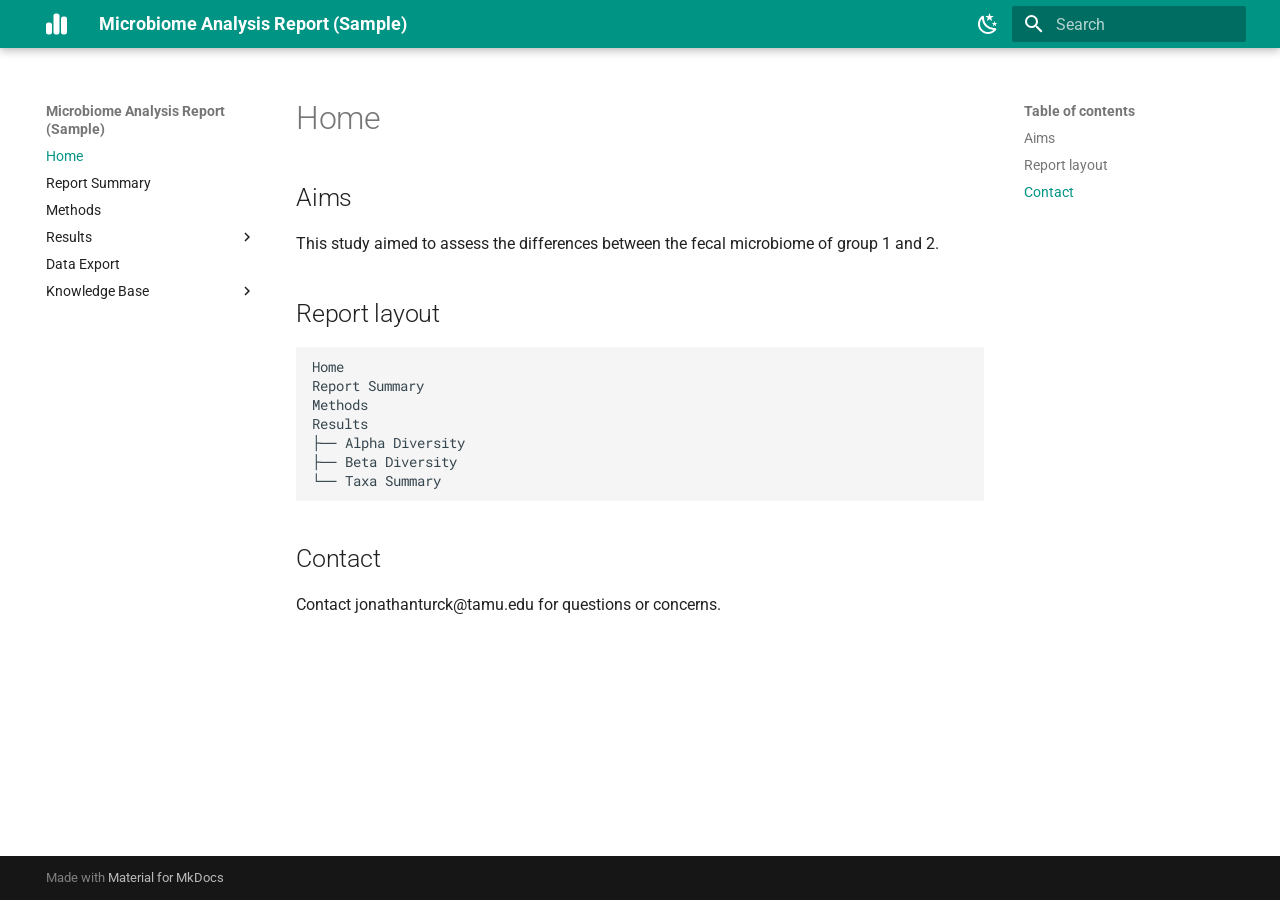
==== commit 0f0537a2: "final edits" ====
--- a/site/index.html
+++ b/site/index.html
@@ -12,7 +12,7 @@
       
       
       
-        <link rel="next" href="methods/">
+        <link rel="next" href="report_summary/">
       
       
       <link rel="icon" href="assets/images/favicon.png">
@@ -310,6 +310,26 @@
   
   
     <li class="md-nav__item">
+      <a href="report_summary/" class="md-nav__link">
+        
+  
+  <span class="md-ellipsis">
+    Report Summary
+  </span>
+  
+
+      </a>
+    </li>
+  
+
+    
+      
+      
+  
+  
+  
+  
+    <li class="md-nav__item">
       <a href="methods/" class="md-nav__link">
         
   
@@ -337,10 +357,10 @@
       
         
         
-        <input class="md-nav__toggle md-toggle " type="checkbox" id="__nav_3" >
-        
-          
-          <label class="md-nav__link" for="__nav_3" id="__nav_3_label" tabindex="0">
+        <input class="md-nav__toggle md-toggle " type="checkbox" id="__nav_4" >
+        
+          
+          <label class="md-nav__link" for="__nav_4" id="__nav_4_label" tabindex="0">
             
   
   <span class="md-ellipsis">
@@ -351,8 +371,8 @@
             <span class="md-nav__icon md-icon"></span>
           </label>
         
-        <nav class="md-nav" data-md-level="1" aria-labelledby="__nav_3_label" aria-expanded="false">
-          <label class="md-nav__title" for="__nav_3">
+        <nav class="md-nav" data-md-level="1" aria-labelledby="__nav_4_label" aria-expanded="false">
+          <label class="md-nav__title" for="__nav_4">
             <span class="md-nav__icon md-icon"></span>
             Results
           </label>
@@ -462,10 +482,10 @@
       
         
         
-        <input class="md-nav__toggle md-toggle " type="checkbox" id="__nav_5" >
-        
-          
-          <label class="md-nav__link" for="__nav_5" id="__nav_5_label" tabindex="0">
+        <input class="md-nav__toggle md-toggle " type="checkbox" id="__nav_6" >
+        
+          
+          <label class="md-nav__link" for="__nav_6" id="__nav_6_label" tabindex="0">
             
   
   <span class="md-ellipsis">
@@ -476,8 +496,8 @@
             <span class="md-nav__icon md-icon"></span>
           </label>
         
-        <nav class="md-nav" data-md-level="1" aria-labelledby="__nav_5_label" aria-expanded="false">
-          <label class="md-nav__title" for="__nav_5">
+        <nav class="md-nav" data-md-level="1" aria-labelledby="__nav_6_label" aria-expanded="false">
+          <label class="md-nav__title" for="__nav_6">
             <span class="md-nav__icon md-icon"></span>
             Knowledge Base
           </label>
@@ -583,6 +603,7 @@
 <p>This study aimed to assess the differences between the fecal microbiome of group 1 and 2.</p>
 <h2 id="report-layout">Report layout</h2>
 <pre><code>Home
+Report Summary
 Methods
 Results
 ├── Alpha Diversity
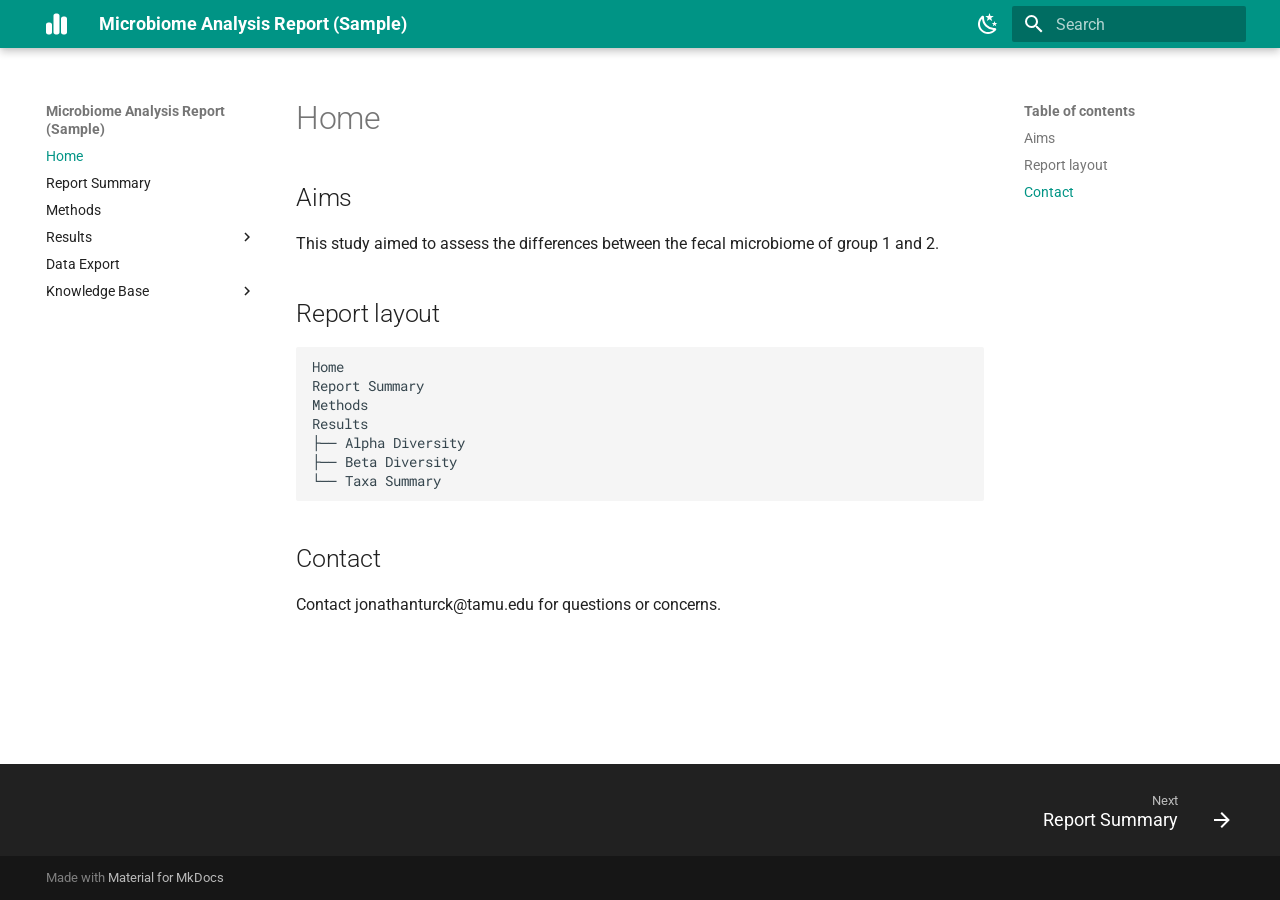
==== commit 1a3796a4: "added nav" ====
--- a/site/index.html
+++ b/site/index.html
@@ -636,6 +636,30 @@
       
         <footer class="md-footer">
   
+    
+      
+      <nav class="md-footer__inner md-grid" aria-label="Footer" >
+        
+        
+          
+          <a href="report_summary/" class="md-footer__link md-footer__link--next" aria-label="Next: Report Summary">
+            <div class="md-footer__title">
+              <span class="md-footer__direction">
+                Next
+              </span>
+              <div class="md-ellipsis">
+                Report Summary
+              </div>
+            </div>
+            <div class="md-footer__button md-icon">
+              
+              <svg xmlns="http://www.w3.org/2000/svg" viewBox="0 0 24 24"><path d="M4 11v2h12l-5.5 5.5 1.42 1.42L19.84 12l-7.92-7.92L10.5 5.5 16 11z"/></svg>
+            </div>
+          </a>
+        
+      </nav>
+    
+  
   <div class="md-footer-meta md-typeset">
     <div class="md-footer-meta__inner md-grid">
       <div class="md-copyright">
@@ -658,7 +682,7 @@
     </div>
     
     
-    <script id="__config" type="application/json">{"base": ".", "features": [], "search": "assets/javascripts/workers/search.6ce7567c.min.js", "translations": {"clipboard.copied": "Copied to clipboard", "clipboard.copy": "Copy to clipboard", "search.result.more.one": "1 more on this page", "search.result.more.other": "# more on this page", "search.result.none": "No matching documents", "search.result.one": "1 matching document", "search.result.other": "# matching documents", "search.result.placeholder": "Type to start searching", "search.result.term.missing": "Missing", "select.version": "Select version"}}</script>
+    <script id="__config" type="application/json">{"base": ".", "features": ["navigation.footer"], "search": "assets/javascripts/workers/search.6ce7567c.min.js", "translations": {"clipboard.copied": "Copied to clipboard", "clipboard.copy": "Copy to clipboard", "search.result.more.one": "1 more on this page", "search.result.more.other": "# more on this page", "search.result.none": "No matching documents", "search.result.one": "1 matching document", "search.result.other": "# matching documents", "search.result.placeholder": "Type to start searching", "search.result.term.missing": "Missing", "select.version": "Select version"}}</script>
     
     
       <script src="assets/javascripts/bundle.83f73b43.min.js"></script>
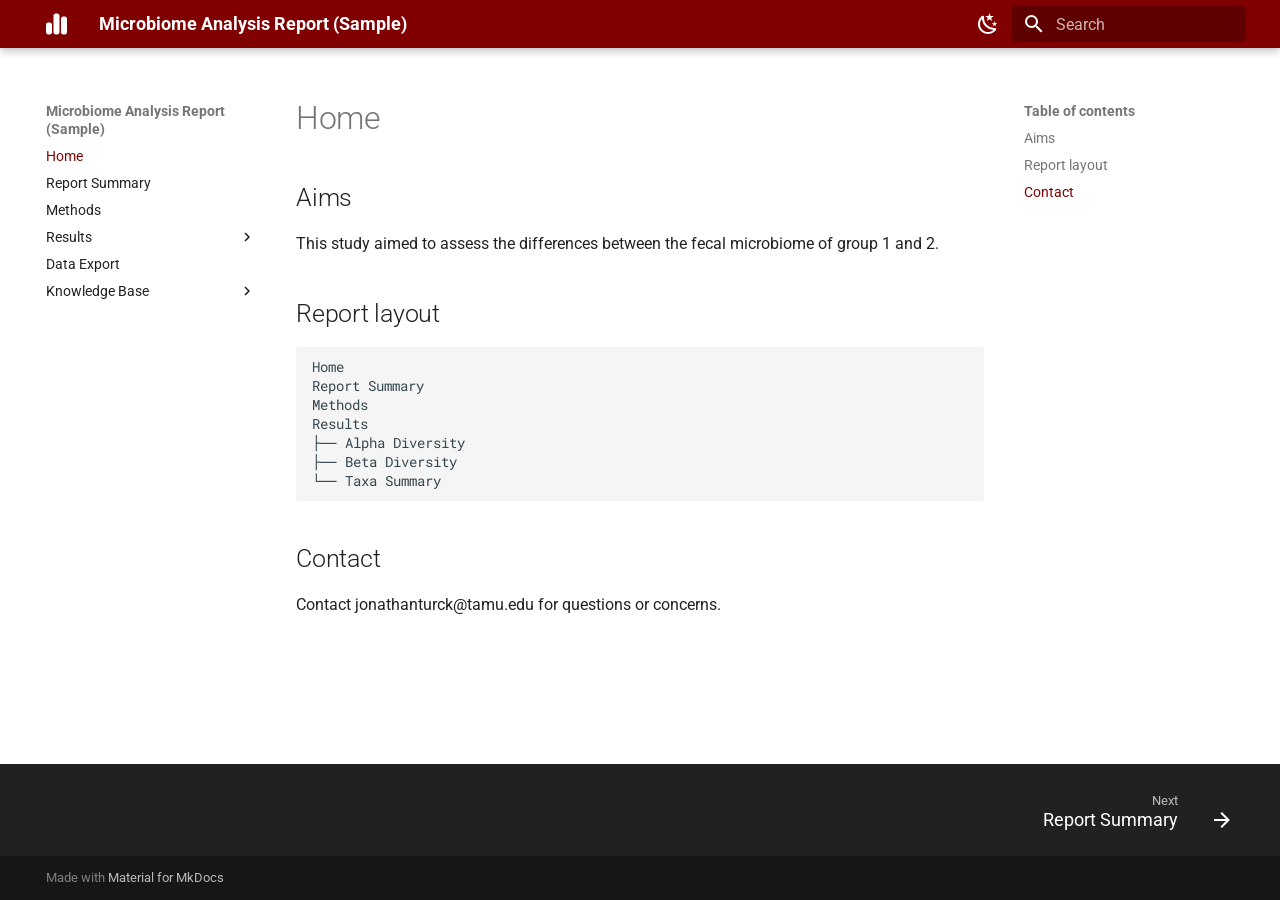
==== commit a43006ec: "added favicon and changed color" ====
--- a/site/index.html
+++ b/site/index.html
@@ -15,7 +15,7 @@
         <link rel="next" href="report_summary/">
       
       
-      <link rel="icon" href="assets/images/favicon.png">
+      <link rel="icon" href="assets/favicon.ico">
       <meta name="generator" content="mkdocs-1.6.1, mkdocs-material-9.5.46">
     
     
@@ -46,6 +46,8 @@
       
     
     
+      <link rel="stylesheet" href="stylesheets/extra.css">
+    
     <script>__md_scope=new URL(".",location),__md_hash=e=>[...e].reduce(((e,_)=>(e<<5)-e+_.charCodeAt(0)),0),__md_get=(e,_=localStorage,t=__md_scope)=>JSON.parse(_.getItem(t.pathname+"."+e)),__md_set=(e,_,t=localStorage,a=__md_scope)=>{try{t.setItem(a.pathname+"."+e,JSON.stringify(_))}catch(e){}}</script>
     
       
@@ -63,7 +65,7 @@
     
     
     
-    <body dir="ltr" data-md-color-scheme="default" data-md-color-primary="teal" data-md-color-accent="amber">
+    <body dir="ltr" data-md-color-scheme="default" data-md-color-primary="custom" data-md-color-accent="blue-grey">
   
     
     <input class="md-toggle" data-md-toggle="drawer" type="checkbox" id="__drawer" autocomplete="off">
@@ -121,7 +123,7 @@
     
     
     
-    <input class="md-option" data-md-color-media="" data-md-color-scheme="default" data-md-color-primary="teal" data-md-color-accent="amber"  aria-label="Light mode"  type="radio" name="__palette" id="__palette_0">
+    <input class="md-option" data-md-color-media="" data-md-color-scheme="default" data-md-color-primary="custom" data-md-color-accent="blue-grey"  aria-label="Light mode"  type="radio" name="__palette" id="__palette_0">
     
       <label class="md-header__button md-icon" title="Light mode" for="__palette_1" hidden>
         <svg xmlns="http://www.w3.org/2000/svg" viewBox="0 0 24 24"><path d="m17.75 4.09-2.53 1.94.91 3.06-2.63-1.81-2.63 1.81.91-3.06-2.53-1.94L12.44 4l1.06-3 1.06 3zm3.5 6.91-1.64 1.25.59 1.98-1.7-1.17-1.7 1.17.59-1.98L15.75 11l2.06-.05L18.5 9l.69 1.95zm-2.28 4.95c.83-.08 1.72 1.1 1.19 1.85-.32.45-.66.87-1.08 1.27C15.17 23 8.84 23 4.94 19.07c-3.91-3.9-3.91-10.24 0-14.14.4-.4.82-.76 1.27-1.08.75-.53 1.93.36 1.85 1.19-.27 2.86.69 5.83 2.89 8.02a9.96 9.96 0 0 0 8.02 2.89m-1.64 2.02a12.08 12.08 0 0 1-7.8-3.47c-2.17-2.19-3.33-5-3.49-7.82-2.81 3.14-2.7 7.96.31 10.98 3.02 3.01 7.84 3.12 10.98.31"/></svg>
@@ -131,7 +133,7 @@
     
     
     
-    <input class="md-option" data-md-color-media="" data-md-color-scheme="slate" data-md-color-primary="teal" data-md-color-accent="amber"  aria-label="Dark mode"  type="radio" name="__palette" id="__palette_1">
+    <input class="md-option" data-md-color-media="" data-md-color-scheme="slate" data-md-color-primary="custom" data-md-color-accent="blue-grey"  aria-label="Dark mode"  type="radio" name="__palette" id="__palette_1">
     
       <label class="md-header__button md-icon" title="Dark mode" for="__palette_0" hidden>
         <svg xmlns="http://www.w3.org/2000/svg" viewBox="0 0 24 24"><path d="M12 7a5 5 0 0 1 5 5 5 5 0 0 1-5 5 5 5 0 0 1-5-5 5 5 0 0 1 5-5m0 2a3 3 0 0 0-3 3 3 3 0 0 0 3 3 3 3 0 0 0 3-3 3 3 0 0 0-3-3m0-7 2.39 3.42C13.65 5.15 12.84 5 12 5s-1.65.15-2.39.42zM3.34 7l4.16-.35A7.2 7.2 0 0 0 5.94 8.5c-.44.74-.69 1.5-.83 2.29zm.02 10 1.76-3.77a7.131 7.131 0 0 0 2.38 4.14zM20.65 7l-1.77 3.79a7.02 7.02 0 0 0-2.38-4.15zm-.01 10-4.14.36c.59-.51 1.12-1.14 1.54-1.86.42-.73.69-1.5.83-2.29zM12 22l-2.41-3.44c.74.27 1.55.44 2.41.44.82 0 1.63-.17 2.37-.44z"/></svg>
--- a/site/stylesheets/extra.css
+++ b/site/stylesheets/extra.css
@@ -0,0 +1,5 @@
+:root {
+    --md-primary-fg-color:        #800000; /* Maroon */
+    --md-primary-fg-color--light: #C08080; /* Light Maroon */
+    --md-primary-fg-color--dark:  #400000; /* Dark Maroon */
+}
